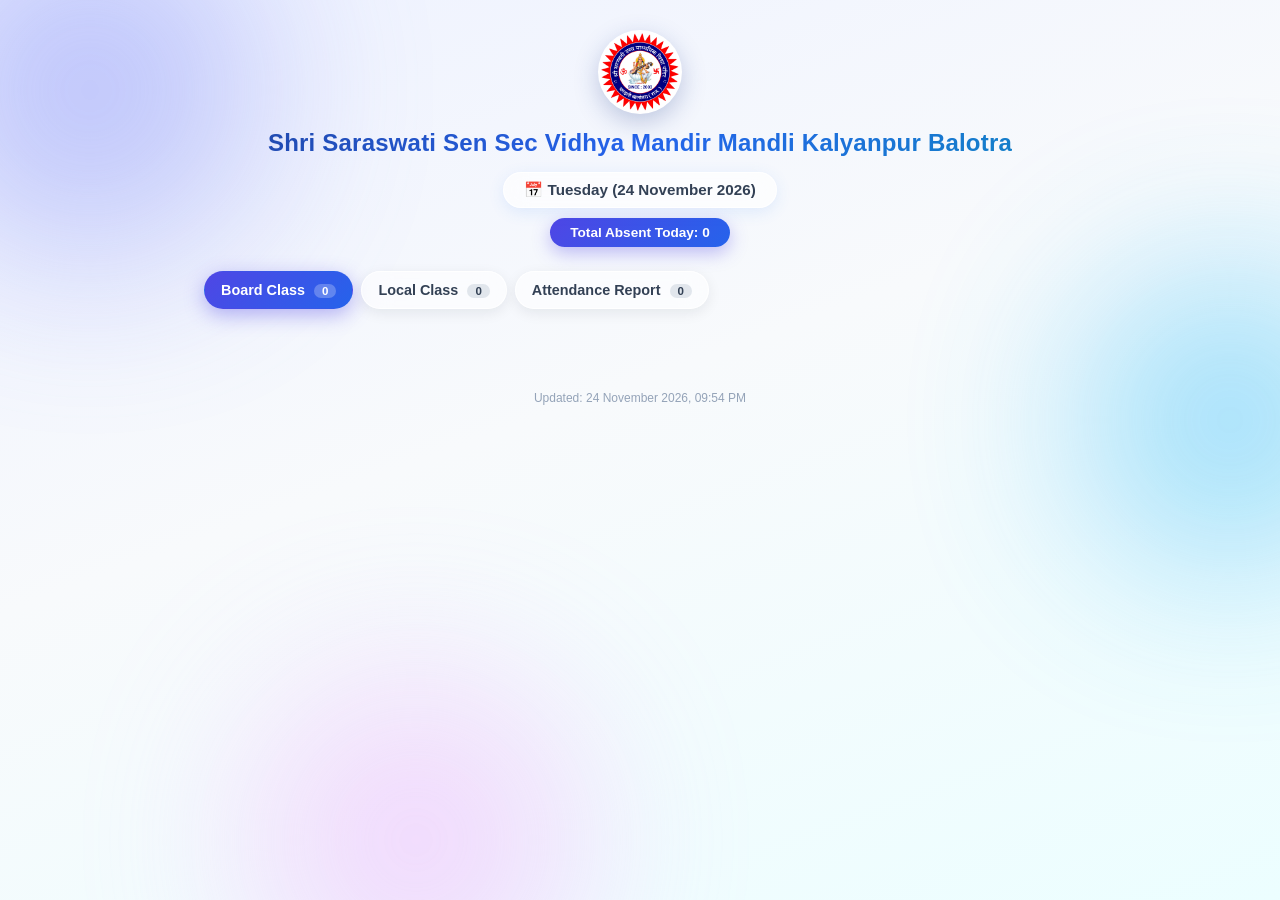
==== index.html @ a473c951 "Auto-update daily attendance 24-11-2026" ====
<!DOCTYPE html>
<html lang="en">
<head>
<meta charset="UTF-8">
<meta name="viewport" content="width=device-width, initial-scale=1.0">
<title>SSVM Daily Attendance - Tuesday (24 November 2026)</title>
<style>
* { margin: 0; padding: 0; box-sizing: border-box; -webkit-tap-highlight-color: transparent; }
html { overflow-x: hidden; }
body { font-family: -apple-system, BlinkMacSystemFont, "Segoe UI", Roboto, "Helvetica Neue", Arial, sans-serif; background: linear-gradient(160deg, #eef2ff 0%, #f8fafc 45%, #ecfeff 100%); color: #0f172a; min-height: 100vh; overflow-x: hidden; }
.blob { position: fixed; border-radius: 50%; filter: blur(90px); opacity: 0.45; z-index: -1; pointer-events: none; }
.blob1 { width: 340px; height: 340px; background: #818cf8; top: -80px; left: -80px; }
.blob2 { width: 300px; height: 300px; background: #38bdf8; top: 30%; right: -100px; }
.blob3 { width: 320px; height: 320px; background: #f0abfc; bottom: -100px; left: 20%; }
header { text-align: center; padding: 30px 16px 18px; position: relative; }
.logo-wrap { display: flex; justify-content: center; margin-bottom: 12px; }
.logo-img { width: 84px; height: 84px; border-radius: 50%; object-fit: cover; border: 3px solid rgba(255,255,255,0.9); box-shadow: 0 8px 24px rgba(30,58,138,0.25); background: #fff; }
header h1 { font-size: 1.5rem; font-weight: 800; letter-spacing: 0.2px; background: linear-gradient(135deg, #1e3a8a, #2563eb, #0891b2); -webkit-background-clip: text; background-clip: text; -webkit-text-fill-color: transparent; line-height: 1.4; }
.date-pill { display: inline-block; margin-top: 12px; background: rgba(255,255,255,0.65); backdrop-filter: blur(12px); -webkit-backdrop-filter: blur(12px); border: 1px solid rgba(255,255,255,0.8); border-radius: 999px; padding: 8px 20px; font-size: 0.95rem; font-weight: 600; color: #334155; box-shadow: 0 4px 16px rgba(59,130,246,0.12); }
.badge { display: inline-block; margin-top: 10px; background: linear-gradient(135deg, #4f46e5, #2563eb); color: #fff; border-radius: 999px; padding: 7px 20px; font-size: 0.85rem; font-weight: 700; box-shadow: 0 6px 18px rgba(79,70,229,0.35); }
main { max-width: 900px; margin: 0 auto; padding: 6px 14px 50px; }
.tabs { display: flex; gap: 8px; flex-wrap: wrap; margin-bottom: 14px; }
.tab-btn { border: 1px solid rgba(255,255,255,0.85); background: rgba(255,255,255,0.55); backdrop-filter: blur(14px); -webkit-backdrop-filter: blur(14px); color: #334155; padding: 10px 16px; border-radius: 999px; font-size: 0.9rem; font-weight: 700; cursor: pointer; box-shadow: 0 4px 14px rgba(15,23,42,0.08); transition: all 0.18s ease; }
.tab-btn:active { transform: scale(0.96); }
.tab-btn.active { background: linear-gradient(135deg, #4f46e5, #2563eb); color: #fff; border-color: transparent; box-shadow: 0 6px 20px rgba(79,70,229,0.4); }
.tab-btn .count { display: inline-block; background: rgba(148,163,184,0.25); border-radius: 999px; padding: 1px 8px; font-size: 0.72rem; margin-left: 5px; }
.tab-btn.active .count { background: rgba(255,255,255,0.25); color: #fff; }
.tab-panel { display: none; }
.tab-panel.active { display: block; animation: fadeIn 0.25s ease; }
@keyframes fadeIn { from { opacity: 0; transform: translateY(6px); } to { opacity: 1; transform: translateY(0); } }
.group { margin-bottom: 18px; }
.group-title { display: flex; align-items: center; gap: 10px; margin: 0 4px 8px; }
.gt-name { font-weight: 800; font-size: 1rem; color: #1e3a8a; }
.gt-count { background: rgba(79,70,229,0.12); color: #4338ca; border-radius: 999px; padding: 2px 10px; font-size: 0.75rem; font-weight: 800; }
.list { display: block; background: rgba(255,255,255,0.6); backdrop-filter: blur(18px); -webkit-backdrop-filter: blur(18px); border: 1px solid rgba(255,255,255,0.9); border-radius: 18px; padding: 6px; box-shadow: 0 10px 34px rgba(15,23,42,0.1); }
.row { display: grid; grid-template-columns: 88px minmax(0,1.3fr) minmax(0,1.1fr) 104px 200px; grid-template-areas: "scholar name father cls actions"; column-gap: 8px; align-items: center; padding: 10px 14px; border-radius: 12px; transition: background 0.15s ease; }
.row + .row { border-top: 1px solid rgba(148,163,184,0.18); }
.row:hover { background: rgba(255,255,255,0.75); }
.cell { min-width: 0; }
.cell.scholar { grid-area: scholar; font-weight: 800; color: #4338ca; font-size: 0.9rem; }
.cell.name { grid-area: name; font-weight: 700; font-size: 1rem; color: #0f172a; white-space: nowrap; overflow: hidden; text-overflow: ellipsis; }
.cell.father { grid-area: father; color: #64748b; font-size: 0.9rem; white-space: nowrap; overflow: hidden; text-overflow: ellipsis; }
.cell.cls { grid-area: cls; color: #2563eb; font-weight: 700; font-size: 0.9rem; white-space: nowrap; overflow: hidden; text-overflow: ellipsis; }
.cell.actions { grid-area: actions; display: flex; gap: 7px; justify-content: flex-end; }
.btn { display: inline-flex; align-items: center; gap: 6px; padding: 8px 12px; border-radius: 10px; font-size: 0.8rem; font-weight: 700; text-decoration: none; white-space: nowrap; transition: all 0.15s ease; }
.btn:active { transform: scale(0.94); }
.btn.wa { background: rgba(18,140,75,0.12); color: #128c4b; border: 1px solid rgba(18,140,75,0.25); }
.btn.wa:hover { background: #128c4b; color: #fff; }
.btn.call { background: rgba(29,78,216,0.10); color: #1d4ed8; border: 1px solid rgba(29,78,216,0.22); }
.btn.call:hover { background: #1d4ed8; color: #fff; }
.no-mobile { color: #94a3b8; font-size: 0.75rem; }
.empty { background: rgba(255,255,255,0.6); backdrop-filter: blur(18px); -webkit-backdrop-filter: blur(18px); border: 1px solid rgba(255,255,255,0.9); border-radius: 18px; padding: 40px 16px; text-align: center; color: #64748b; font-size: 0.95rem; box-shadow: 0 10px 34px rgba(15,23,42,0.1); }
.report-title { display: flex; justify-content: space-between; align-items: center; flex-wrap: wrap; gap: 6px; font-weight: 800; font-size: 1.05rem; color: #1e3a8a; margin-bottom: 10px; }
.report-date { font-size: 0.8rem; color: #64748b; font-weight: 600; }
.report { background: rgba(255,255,255,0.6); backdrop-filter: blur(18px); -webkit-backdrop-filter: blur(18px); border: 1px solid rgba(255,255,255,0.9); border-radius: 18px; padding: 8px; box-shadow: 0 10px 34px rgba(15,23,42,0.1); }
.rhead, .rrow { display: grid; grid-template-columns: minmax(0,1fr) 100px 100px 80px; gap: 8px; align-items: center; padding: 10px 14px; }
.rhead { font-size: 0.68rem; font-weight: 800; text-transform: uppercase; letter-spacing: 0.6px; color: #64748b; }
.rhead span:nth-child(n+2), .rrow .num { text-align: right; }
.rrow + .rrow { border-top: 1px solid rgba(148,163,184,0.18); }
.rcls { font-weight: 700; font-size: 0.92rem; }
.num { font-weight: 700; font-size: 0.92rem; color: #334155; }
.rtot { color: #4338ca; }
.rrow.grand { background: linear-gradient(135deg, #4f46e5, #2563eb); border-radius: 12px; margin-top: 4px; }
.rrow.grand .num, .rrow.grand .rcls { color: #fff; }
footer { text-align: center; color: #94a3b8; font-size: 0.75rem; padding: 18px 12px 30px; }
@media (max-width: 680px) {
  header { padding: 24px 12px 14px; }
  .logo-img { width: 64px; height: 64px; }
  header h1 { font-size: 1.1rem; }
  main { padding: 4px 10px 40px; }
  .row { grid-template-columns: minmax(0,1fr) auto; grid-template-areas: "name actions" "scholar scholar" "cls cls"; row-gap: 3px; padding: 13px 12px; }
  .row + .row { border-top: 1px solid rgba(148,163,184,0.18); }
  .cell.father { display: none; }
  .cell.name { font-size: 1.05rem; }
  .cell.scholar, .cell.cls { font-size: 0.9rem; }
  .cell.scholar::before, .cell.cls::before { content: attr(data-label) ": "; color: #94a3b8; font-weight: 600; }
  .cell.actions { gap: 7px; }
  .btn { padding: 9px 11px; font-size: 0.78rem; }
  .btn svg { width: 14px; height: 14px; }
  .tabs { gap: 7px; }
  .tab-btn { padding: 9px 14px; font-size: 0.85rem; }
  .date-pill { font-size: 0.88rem; padding: 7px 16px; }
  .badge { font-size: 0.8rem; }
  .gt-name { font-size: 0.95rem; }
  .rhead, .rrow { grid-template-columns: minmax(0,1fr) 76px 76px 64px; gap: 6px; padding: 11px 10px; }
  .rhead { font-size: 0.6rem; }
  .report-title { font-size: 0.95rem; }
}
</style>
</head>
<body>
<div class="blob blob1"></div>
<div class="blob blob2"></div>
<div class="blob blob3"></div>
<header>
<div class="logo-wrap"><img class="logo-img" src="logo.jpg" alt="School Logo"></div>
<h1>Shri Saraswati Sen Sec Vidhya Mandir Mandli Kalyanpur Balotra</h1>
<span class="date-pill">📅 Tuesday (24 November 2026)</span>
<br>
<span class="badge">Total Absent Today: 0</span>
</header>
<main>
<nav class="tabs"><button class="tab-btn active" data-tab="tab-board">Board Class <span class="count">0</span></button><button class="tab-btn" data-tab="tab-local">Local Class <span class="count">0</span></button><button class="tab-btn" data-tab="tab-report">Attendance Report <span class="count">0</span></button></nav>
<section class="tab-panel" id="tab-board" data-label="Board Class"><div class="empty">✨ No absent students in Board Class today.</div></section>
<section class="tab-panel" id="tab-local" data-label="Local Class"><div class="empty">✨ No absent students in Local Class today.</div></section>
<section class="tab-panel" id="tab-report" data-label="Attendance Report"><div class="report-title">📊 Absent Count Class Wise<span class="report-date">Tuesday (24 November 2026)</span></div><div class="report"><div class="rhead"><span>Class</span><span>Hindi Medium</span><span>English Medium</span><span>Total</span></div><div class="rrow"><span class="rcell rcls">NURSERY</span><span class="rcell num">0</span><span class="rcell num">0</span><span class="rcell num rtot">0</span></div><div class="rrow"><span class="rcell rcls">1ST</span><span class="rcell num">0</span><span class="rcell num">0</span><span class="rcell num rtot">0</span></div><div class="rrow"><span class="rcell rcls">2ND</span><span class="rcell num">0</span><span class="rcell num">0</span><span class="rcell num rtot">0</span></div><div class="rrow"><span class="rcell rcls">3RD</span><span class="rcell num">0</span><span class="rcell num">0</span><span class="rcell num rtot">0</span></div><div class="rrow"><span class="rcell rcls">4TH</span><span class="rcell num">0</span><span class="rcell num">0</span><span class="rcell num rtot">0</span></div><div class="rrow"><span class="rcell rcls">5TH</span><span class="rcell num">0</span><span class="rcell num">0</span><span class="rcell num rtot">0</span></div><div class="rrow"><span class="rcell rcls">6TH A</span><span class="rcell num">0</span><span class="rcell num">0</span><span class="rcell num rtot">0</span></div><div class="rrow"><span class="rcell rcls">6TH B</span><span class="rcell num">0</span><span class="rcell num">0</span><span class="rcell num rtot">0</span></div><div class="rrow"><span class="rcell rcls">7TH A</span><span class="rcell num">0</span><span class="rcell num">0</span><span class="rcell num rtot">0</span></div><div class="rrow"><span class="rcell rcls">7TH B</span><span class="rcell num">0</span><span class="rcell num">0</span><span class="rcell num rtot">0</span></div><div class="rrow"><span class="rcell rcls">8TH A</span><span class="rcell num">0</span><span class="rcell num">0</span><span class="rcell num rtot">0</span></div><div class="rrow"><span class="rcell rcls">8TH B</span><span class="rcell num">0</span><span class="rcell num">0</span><span class="rcell num rtot">0</span></div><div class="rrow"><span class="rcell rcls">9TH A</span><span class="rcell num">0</span><span class="rcell num">0</span><span class="rcell num rtot">0</span></div><div class="rrow"><span class="rcell rcls">9TH B</span><span class="rcell num">0</span><span class="rcell num">0</span><span class="rcell num rtot">0</span></div><div class="rrow"><span class="rcell rcls">10TH A</span><span class="rcell num">0</span><span class="rcell num">0</span><span class="rcell num rtot">0</span></div><div class="rrow"><span class="rcell rcls">10TH B</span><span class="rcell num">0</span><span class="rcell num">0</span><span class="rcell num rtot">0</span></div><div class="rrow"><span class="rcell rcls">10TH C</span><span class="rcell num">0</span><span class="rcell num">0</span><span class="rcell num rtot">0</span></div><div class="rrow"><span class="rcell rcls">11TH SCI</span><span class="rcell num">0</span><span class="rcell num">0</span><span class="rcell num rtot">0</span></div><div class="rrow"><span class="rcell rcls">11TH ARTS</span><span class="rcell num">0</span><span class="rcell num">0</span><span class="rcell num rtot">0</span></div><div class="rrow"><span class="rcell rcls">11TH AGR</span><span class="rcell num">0</span><span class="rcell num">0</span><span class="rcell num rtot">0</span></div><div class="rrow"><span class="rcell rcls">12TH AGR</span><span class="rcell num">0</span><span class="rcell num">0</span><span class="rcell num rtot">0</span></div><div class="rrow"><span class="rcell rcls">12TH SCI</span><span class="rcell num">0</span><span class="rcell num">0</span><span class="rcell num rtot">0</span></div><div class="rrow"><span class="rcell rcls">12TH ARTS</span><span class="rcell num">0</span><span class="rcell num">0</span><span class="rcell num rtot">0</span></div><div class="rrow grand"><span class="rcell rcls">Grand Total</span><span class="rcell num">0</span><span class="rcell num">0</span><span class="rcell num rtot">0</span></div></div></section>
</main>
<footer>Updated: 24 November 2026, 09:54 PM</footer>
<script>
document.querySelectorAll(".tab-btn").forEach(function(btn) {
  btn.addEventListener("click", function() {
    document.querySelectorAll(".tab-btn").forEach(function(b) { b.classList.remove("active"); });
    document.querySelectorAll(".tab-panel").forEach(function(p) { p.classList.remove("active"); });
    btn.classList.add("active");
    document.getElementById(btn.dataset.tab).classList.add("active");
  });
});
</script>
</body>
</html>
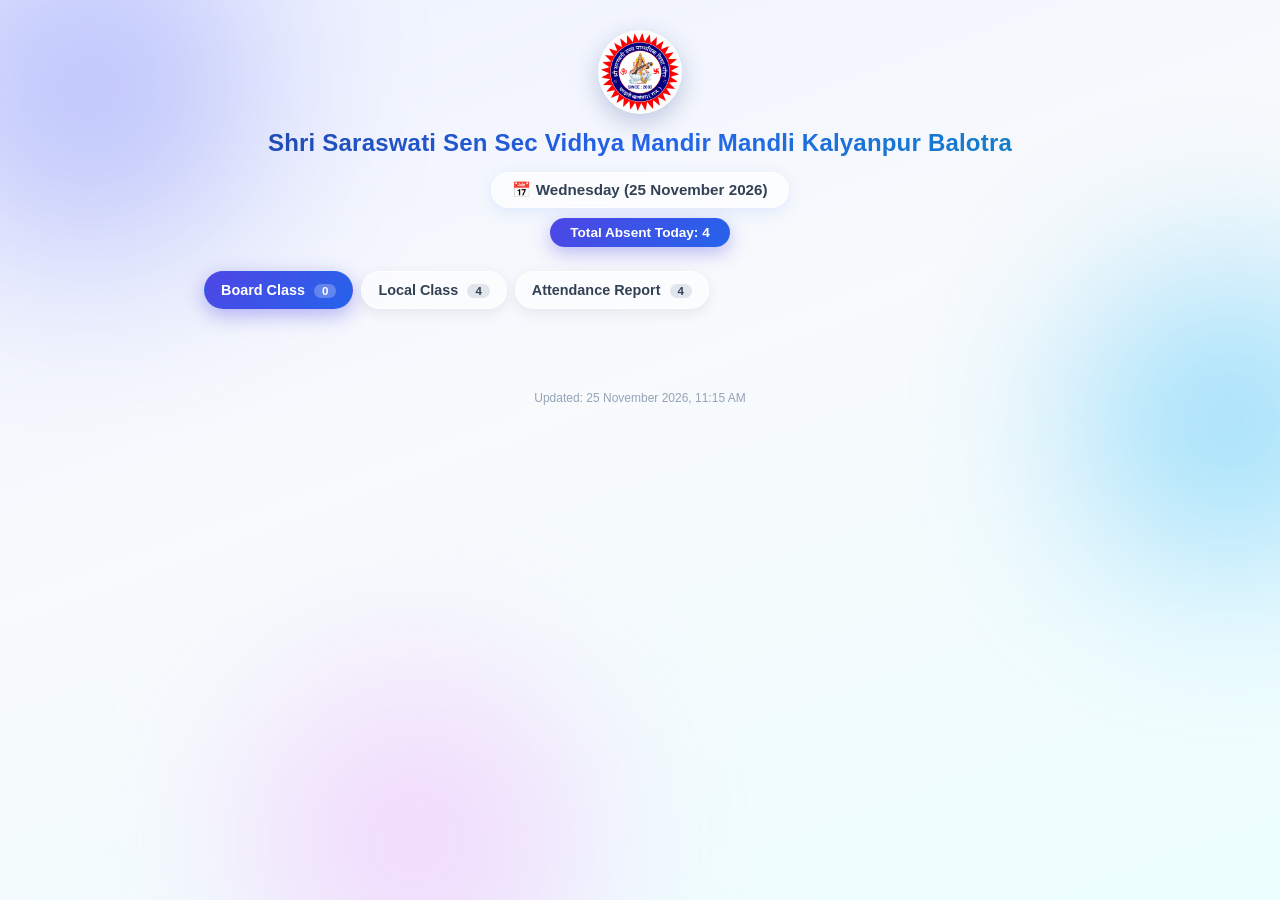
==== commit 10a49958: "Auto-update daily attendance 25-11-2026" ====
--- a/index.html
+++ b/index.html
@@ -3,7 +3,7 @@
 <head>
 <meta charset="UTF-8">
 <meta name="viewport" content="width=device-width, initial-scale=1.0">
-<title>SSVM Daily Attendance - Tuesday (24 November 2026)</title>
+<title>SSVM Daily Attendance - Wednesday (25 November 2026)</title>
 <style>
 * { margin: 0; padding: 0; box-sizing: border-box; -webkit-tap-highlight-color: transparent; }
 html { overflow-x: hidden; }
@@ -95,17 +95,17 @@
 <header>
 <div class="logo-wrap"><img class="logo-img" src="logo.jpg" alt="School Logo"></div>
 <h1>Shri Saraswati Sen Sec Vidhya Mandir Mandli Kalyanpur Balotra</h1>
-<span class="date-pill">📅 Tuesday (24 November 2026)</span>
+<span class="date-pill">📅 Wednesday (25 November 2026)</span>
 <br>
-<span class="badge">Total Absent Today: 0</span>
+<span class="badge">Total Absent Today: 4</span>
 </header>
 <main>
-<nav class="tabs"><button class="tab-btn active" data-tab="tab-board">Board Class <span class="count">0</span></button><button class="tab-btn" data-tab="tab-local">Local Class <span class="count">0</span></button><button class="tab-btn" data-tab="tab-report">Attendance Report <span class="count">0</span></button></nav>
+<nav class="tabs"><button class="tab-btn active" data-tab="tab-board">Board Class <span class="count">0</span></button><button class="tab-btn" data-tab="tab-local">Local Class <span class="count">4</span></button><button class="tab-btn" data-tab="tab-report">Attendance Report <span class="count">4</span></button></nav>
 <section class="tab-panel" id="tab-board" data-label="Board Class"><div class="empty">✨ No absent students in Board Class today.</div></section>
-<section class="tab-panel" id="tab-local" data-label="Local Class"><div class="empty">✨ No absent students in Local Class today.</div></section>
-<section class="tab-panel" id="tab-report" data-label="Attendance Report"><div class="report-title">📊 Absent Count Class Wise<span class="report-date">Tuesday (24 November 2026)</span></div><div class="report"><div class="rhead"><span>Class</span><span>Hindi Medium</span><span>English Medium</span><span>Total</span></div><div class="rrow"><span class="rcell rcls">NURSERY</span><span class="rcell num">0</span><span class="rcell num">0</span><span class="rcell num rtot">0</span></div><div class="rrow"><span class="rcell rcls">1ST</span><span class="rcell num">0</span><span class="rcell num">0</span><span class="rcell num rtot">0</span></div><div class="rrow"><span class="rcell rcls">2ND</span><span class="rcell num">0</span><span class="rcell num">0</span><span class="rcell num rtot">0</span></div><div class="rrow"><span class="rcell rcls">3RD</span><span class="rcell num">0</span><span class="rcell num">0</span><span class="rcell num rtot">0</span></div><div class="rrow"><span class="rcell rcls">4TH</span><span class="rcell num">0</span><span class="rcell num">0</span><span class="rcell num rtot">0</span></div><div class="rrow"><span class="rcell rcls">5TH</span><span class="rcell num">0</span><span class="rcell num">0</span><span class="rcell num rtot">0</span></div><div class="rrow"><span class="rcell rcls">6TH A</span><span class="rcell num">0</span><span class="rcell num">0</span><span class="rcell num rtot">0</span></div><div class="rrow"><span class="rcell rcls">6TH B</span><span class="rcell num">0</span><span class="rcell num">0</span><span class="rcell num rtot">0</span></div><div class="rrow"><span class="rcell rcls">7TH A</span><span class="rcell num">0</span><span class="rcell num">0</span><span class="rcell num rtot">0</span></div><div class="rrow"><span class="rcell rcls">7TH B</span><span class="rcell num">0</span><span class="rcell num">0</span><span class="rcell num rtot">0</span></div><div class="rrow"><span class="rcell rcls">8TH A</span><span class="rcell num">0</span><span class="rcell num">0</span><span class="rcell num rtot">0</span></div><div class="rrow"><span class="rcell rcls">8TH B</span><span class="rcell num">0</span><span class="rcell num">0</span><span class="rcell num rtot">0</span></div><div class="rrow"><span class="rcell rcls">9TH A</span><span class="rcell num">0</span><span class="rcell num">0</span><span class="rcell num rtot">0</span></div><div class="rrow"><span class="rcell rcls">9TH B</span><span class="rcell num">0</span><span class="rcell num">0</span><span class="rcell num rtot">0</span></div><div class="rrow"><span class="rcell rcls">10TH A</span><span class="rcell num">0</span><span class="rcell num">0</span><span class="rcell num rtot">0</span></div><div class="rrow"><span class="rcell rcls">10TH B</span><span class="rcell num">0</span><span class="rcell num">0</span><span class="rcell num rtot">0</span></div><div class="rrow"><span class="rcell rcls">10TH C</span><span class="rcell num">0</span><span class="rcell num">0</span><span class="rcell num rtot">0</span></div><div class="rrow"><span class="rcell rcls">11TH SCI</span><span class="rcell num">0</span><span class="rcell num">0</span><span class="rcell num rtot">0</span></div><div class="rrow"><span class="rcell rcls">11TH ARTS</span><span class="rcell num">0</span><span class="rcell num">0</span><span class="rcell num rtot">0</span></div><div class="rrow"><span class="rcell rcls">11TH AGR</span><span class="rcell num">0</span><span class="rcell num">0</span><span class="rcell num rtot">0</span></div><div class="rrow"><span class="rcell rcls">12TH AGR</span><span class="rcell num">0</span><span class="rcell num">0</span><span class="rcell num rtot">0</span></div><div class="rrow"><span class="rcell rcls">12TH SCI</span><span class="rcell num">0</span><span class="rcell num">0</span><span class="rcell num rtot">0</span></div><div class="rrow"><span class="rcell rcls">12TH ARTS</span><span class="rcell num">0</span><span class="rcell num">0</span><span class="rcell num rtot">0</span></div><div class="rrow grand"><span class="rcell rcls">Grand Total</span><span class="rcell num">0</span><span class="rcell num">0</span><span class="rcell num rtot">0</span></div></div></section>
+<section class="tab-panel" id="tab-local" data-label="Local Class"><div class="group"><div class="group-title"><span class="gt-name">🏫 NURSERY (Hindi Medium)</span><span class="gt-count">3</span></div><div class="list"><div class="row"><div class="cell scholar" data-label="SR No.">20262709</div><div class="cell name">MAHESH</div><div class="cell father" data-label="Father"></div><div class="cell cls" data-label="Class">NURSERY</div><div class="cell actions"><span class="no-mobile">No mobile</span></div></div><div class="row"><div class="cell scholar" data-label="SR No.">20262706</div><div class="cell name">PRIYANSHU</div><div class="cell father" data-label="Father">SWARUPA RAM</div><div class="cell cls" data-label="Class">NURSERY</div><div class="cell actions"><a class="btn wa" href="https://wa.me/00000000000000?text=%2A%E0%A4%B8%E0%A4%B0%E0%A4%B8%E0%A5%8D%E0%A4%B5%E0%A4%A4%E0%A5%80%20%E0%A4%89%E0%A4%9A%E0%A5%8D%E0%A4%9A%20%E0%A4%AE%E0%A4%BE%E0%A4%A7%E0%A5%8D%E0%A4%AF%E0%A4%AE%E0%A4%BF%E0%A4%95%20%E0%A4%B5%E0%A4%BF%E0%A4%A6%E0%A5%8D%E0%A4%AF%E0%A4%BE%20%E0%A4%AE%E0%A4%82%E0%A4%A6%E0%A4%BF%E0%A4%B0%2C%20%E0%A4%AE%E0%A4%A3%E0%A5%8D%E0%A4%A1%E0%A4%B2%E0%A5%80%2A%0A%E0%A4%95%E0%A4%B2%E0%A5%8D%E0%A4%AF%E0%A4%BE%E0%A4%A3%E0%A4%AA%E0%A5%81%E0%A4%B0%20%28%E0%A4%AC%E0%A4%BE%E0%A4%B2%E0%A5%8B%E0%A4%A4%E0%A4%B0%E0%A4%BE%29%20%7C%20%F0%9F%93%9E%209413030806%2C%208854030806%0A%E2%94%81%E2%94%81%E2%94%81%E2%94%81%E2%94%81%E2%94%81%E2%94%81%E2%94%81%E2%94%81%E2%94%81%E2%94%81%E2%94%81%E2%94%81%E2%94%81%E2%94%81%E2%94%81%E2%94%81%E2%94%81%E2%94%81%E2%94%81%0A%2A%E0%A4%A6%E0%A5%88%E0%A4%A8%E0%A4%BF%E0%A4%95%20%E0%A4%85%E0%A4%A8%E0%A5%81%E0%A4%AA%E0%A4%B8%E0%A5%8D%E0%A4%A5%E0%A4%BF%E0%A4%A4%E0%A4%BF%20%E0%A4%B8%E0%A5%82%E0%A4%9A%E0%A4%A8%E0%A4%BE%20%28%E0%A4%B8%E0%A4%A4%E0%A5%8D%E0%A4%B0%3A%202026-27%29%2A%0A%0A%E0%A4%86%E0%A4%A6%E0%A4%B0%E0%A4%A3%E0%A5%80%E0%A4%AF%20%E0%A4%85%E0%A4%AD%E0%A4%BF%E0%A4%AD%E0%A4%BE%E0%A4%B5%E0%A4%95%2C%20%E0%A4%B8%E0%A4%BE%E0%A4%A6%E0%A4%B0%20%E0%A4%AA%E0%A5%8D%E0%A4%B0%E0%A4%A3%E0%A4%BE%E0%A4%AE%E0%A5%A4%0A%E0%A4%86%E0%A4%AA%E0%A4%95%E0%A4%BE%20%E0%A4%B8%E0%A5%81%E0%A4%AA%E0%A5%81%E0%A4%A4%E0%A5%8D%E0%A4%B0%2F%E0%A4%B8%E0%A5%81%E0%A4%AA%E0%A5%81%E0%A4%A4%E0%A5%8D%E0%A4%B0%E0%A5%80%3A%0A%F0%9F%91%A4%20%2A%E0%A4%B5%E0%A4%BF%E0%A4%A6%E0%A5%8D%E0%A4%AF%E0%A4%BE%E0%A4%B0%E0%A5%8D%E0%A4%A5%E0%A5%80%20%E0%A4%95%E0%A4%BE%20%E0%A4%A8%E0%A4%BE%E0%A4%AE%3A%2A%20PRIYANSHU%0A%F0%9F%91%A8%20%2A%E0%A4%AA%E0%A4%BF%E0%A4%A4%E0%A4%BE%20%E0%A4%95%E0%A4%BE%20%E0%A4%A8%E0%A4%BE%E0%A4%AE%3A%2A%20SWARUPA%20RAM%0A%F0%9F%93%8B%20%2A%E0%A4%AA%E0%A5%8D%E0%A4%B0%E0%A4%B5%E0%A5%87%E0%A4%B6%20%E0%A4%95%E0%A5%8D%E0%A4%B0%E0%A4%AE%E0%A4%BE%E0%A4%82%E0%A4%95%20%28SR%20No.%29%3A%2A%2020262706%0A%F0%9F%8F%AB%20%2A%E0%A4%95%E0%A4%95%E0%A5%8D%E0%A4%B7%E0%A4%BE%3A%2A%20NURSERY%0A%F0%9F%93%85%20%2A%E0%A4%A6%E0%A4%BF%E0%A4%A8%E0%A4%BE%E0%A4%82%E0%A4%95%3A%2A%20Wednesday%20%2825%20November%202026%29%0A%E0%A4%86%E0%A4%9C%20%E0%A4%B5%E0%A4%BF%E0%A4%A6%E0%A5%8D%E0%A4%AF%E0%A4%BE%E0%A4%B2%E0%A4%AF%20%E0%A4%AE%E0%A5%87%E0%A4%82%20%2A%E0%A4%85%E0%A4%A8%E0%A5%81%E0%A4%AA%E0%A4%B8%E0%A5%8D%E0%A4%A5%E0%A4%BF%E0%A4%A4%2A%20%E0%A4%B0%E0%A4%B9%E0%A5%87%20%E0%A4%B9%E0%A5%88%E0%A4%82%E0%A5%A4%0A%0A%F0%9F%93%A2%20%2A%E0%A4%85%E0%A4%A8%E0%A5%81%E0%A4%AA%E0%A4%B8%E0%A5%8D%E0%A4%A5%E0%A4%BF%E0%A4%A4%E0%A4%BF%20%E0%A4%95%E0%A5%87%20%E0%A4%A8%E0%A4%BF%E0%A4%AF%E0%A4%AE%3A%2A%0A%E2%97%8F%20%E0%A4%A6%E0%A5%88%E0%A4%A8%E0%A4%BF%E0%A4%95%20%E0%A4%89%E0%A4%AA%E0%A4%B8%E0%A5%8D%E0%A4%A5%E0%A4%BF%E0%A4%A4%E0%A4%BF%20%E0%A4%85%E0%A4%A8%E0%A4%BF%E0%A4%B5%E0%A4%BE%E0%A4%B0%E0%A5%8D%E0%A4%AF%20%E0%A4%B9%E0%A5%88%E0%A5%A4%0A%E2%97%8F%20%E0%A4%A8%E0%A4%BF%E0%A4%AF%E0%A4%AE%E0%A4%BF%E0%A4%A4%20%E0%A4%89%E0%A4%AA%E0%A4%B8%E0%A5%8D%E0%A4%A5%E0%A4%BF%E0%A4%A4%E0%A4%BF%20%E0%A4%B8%E0%A5%87%20%E0%A4%B9%E0%A5%80%20%E0%A4%B5%E0%A4%BF%E0%A4%A6%E0%A5%8D%E0%A4%AF%E0%A4%BE%E0%A4%B0%E0%A5%8D%E0%A4%A5%E0%A5%80%20%E0%A4%95%E0%A5%80%20%E0%A4%B6%E0%A5%88%E0%A4%95%E0%A5%8D%E0%A4%B7%E0%A4%A3%E0%A4%BF%E0%A4%95%20%E0%A4%AA%E0%A5%8D%E0%A4%B0%E0%A4%97%E0%A4%A4%E0%A4%BF%20%E0%A4%B8%E0%A4%82%E0%A4%AD%E0%A4%B5%20%E0%A4%B9%E0%A5%88%E0%A5%A4%0A%E2%97%8F%20%E0%A4%85%E0%A4%B5%E0%A4%95%E0%A4%BE%E0%A4%B6%20%E0%A4%95%E0%A5%80%20%E0%A4%B8%E0%A5%8D%E0%A4%A5%E0%A4%BF%E0%A4%A4%E0%A4%BF%20%E0%A4%AE%E0%A5%87%E0%A4%82%20%E0%A4%B5%E0%A4%BF%E0%A4%A6%E0%A5%8D%E0%A4%AF%E0%A4%BE%E0%A4%B2%E0%A4%AF%20%E0%A4%AE%E0%A5%87%E0%A4%82%20%E0%A4%AA%E0%A5%82%E0%A4%B0%E0%A5%8D%E0%A4%B5%20%E0%A4%B8%E0%A5%82%E0%A4%9A%E0%A4%A8%E0%A4%BE%20%E0%A4%A6%E0%A5%87%E0%A4%A8%E0%A4%BE%20%E0%A4%85%E0%A4%A8%E0%A4%BF%E0%A4%B5%E0%A4%BE%E0%A4%B0%E0%A5%8D%E0%A4%AF%20%E0%A4%B9%E0%A5%88%E0%A5%A4%0A%0A%F0%9F%99%8F%20%2A%E0%A4%A8%E0%A4%BF%E0%A4%B5%E0%A5%87%E0%A4%A6%E0%A4%A8%3A%2A%20%E0%A4%B5%E0%A4%BF%E0%A4%A6%E0%A5%8D%E0%A4%AF%E0%A4%BE%E0%A4%B0%E0%A5%8D%E0%A4%A5%E0%A5%80%20%E0%A4%95%E0%A5%8B%20%E0%A4%AA%E0%A5%8D%E0%A4%B0%E0%A4%A4%E0%A4%BF%E0%A4%A6%E0%A4%BF%E0%A4%A8%20%E0%A4%A8%E0%A4%BF%E0%A4%AF%E0%A4%AE%E0%A4%BF%E0%A4%A4%20%E0%A4%B0%E0%A5%82%E0%A4%AA%20%E0%A4%B8%E0%A5%87%20%E0%A4%B5%E0%A4%BF%E0%A4%A6%E0%A5%8D%E0%A4%AF%E0%A4%BE%E0%A4%B2%E0%A4%AF%20%E0%A4%AD%E0%A5%87%E0%A4%9C%E0%A5%87%E0%A4%82%E0%A5%A4%0A%0A%2A%E0%A4%A7%E0%A4%A8%E0%A5%8D%E0%A4%AF%E0%A4%B5%E0%A4%BE%E0%A4%A6%21%2A%0A%2A%E0%A4%B6%E0%A5%8D%E0%A4%B0%E0%A5%80%20%E0%A4%B8%E0%A4%B0%E0%A4%B8%E0%A5%8D%E0%A4%B5%E0%A4%A4%E0%A5%80%20%E0%A4%89%E0%A4%9A%E0%A5%8D%E0%A4%9A%20%E0%A4%AE%E0%A4%BE%E0%A4%A7%E0%A5%8D%E0%A4%AF%E0%A4%AE%E0%A4%BF%E0%A4%95%20%E0%A4%B5%E0%A4%BF%E0%A4%A6%E0%A5%8D%E0%A4%AF%E0%A4%BE%20%E0%A4%AE%E0%A4%82%E0%A4%A6%E0%A4%BF%E0%A4%B0%2C%20%E0%A4%AE%E0%A4%A3%E0%A5%8D%E0%A4%A1%E0%A4%B2%E0%A5%80%2A" target="_blank" rel="noopener" title="WhatsApp"><svg viewBox="0 0 24 24" width="14" height="14" fill="currentColor"><path d="M12 2a10 10 0 0 0-8.6 15.1L2 22l5-1.3A10 10 0 1 0 12 2zm0 18.2a8.2 8.2 0 0 1-4.2-1.2l-.3-.2-3 .8.8-2.9-.2-.3A8.2 8.2 0 1 1 12 20.2zm4.5-6.1c-.2-.1-1.5-.7-1.7-.8s-.4-.1-.6.1-.7.8-.8 1-.3.2-.5.1a6.7 6.7 0 0 1-2-1.2 7.5 7.5 0 0 1-1.4-1.7c-.1-.2 0-.4.1-.5l.4-.5a2 2 0 0 0 .3-.4.4.4 0 0 0 0-.4c0-.1-.6-1.4-.8-1.9s-.4-.4-.6-.4h-.5a1 1 0 0 0-.7.3 3 3 0 0 0-.9 2.2 5.2 5.2 0 0 0 1.1 2.7 11.8 11.8 0 0 0 4.5 4 5.2 5.2 0 0 0 3.1 1c1 0 1.5-.7 1.7-1.4s.2-1.2.1-1.4-.3-.2-.5-.3z"/></svg> <span>WhatsApp</span></a><a class="btn call" href="tel:00000000000000" title="Call"><svg viewBox="0 0 24 24" width="14" height="14" fill="currentColor"><path d="M6.6 10.8a15.5 15.5 0 0 0 6.6 6.6l2.2-2.2a1 1 0 0 1 1-.2 11.4 11.4 0 0 0 3.6.6 1 1 0 0 1 1 1V20a1 1 0 0 1-1 1A17 17 0 0 1 3 4a1 1 0 0 1 1-1h3.5a1 1 0 0 1 1 1 11.4 11.4 0 0 0 .6 3.6 1 1 0 0 1-.2 1z"/></svg> <span>Call</span></a></div></div><div class="row"><div class="cell scholar" data-label="SR No.">27070908</div><div class="cell name">SAKSHI</div><div class="cell father" data-label="Father">MUKESH KUMAR</div><div class="cell cls" data-label="Class">NURSERY</div><div class="cell actions"><a class="btn wa" href="https://wa.me/919602176047?text=%2A%E0%A4%B8%E0%A4%B0%E0%A4%B8%E0%A5%8D%E0%A4%B5%E0%A4%A4%E0%A5%80%20%E0%A4%89%E0%A4%9A%E0%A5%8D%E0%A4%9A%20%E0%A4%AE%E0%A4%BE%E0%A4%A7%E0%A5%8D%E0%A4%AF%E0%A4%AE%E0%A4%BF%E0%A4%95%20%E0%A4%B5%E0%A4%BF%E0%A4%A6%E0%A5%8D%E0%A4%AF%E0%A4%BE%20%E0%A4%AE%E0%A4%82%E0%A4%A6%E0%A4%BF%E0%A4%B0%2C%20%E0%A4%AE%E0%A4%A3%E0%A5%8D%E0%A4%A1%E0%A4%B2%E0%A5%80%2A%0A%E0%A4%95%E0%A4%B2%E0%A5%8D%E0%A4%AF%E0%A4%BE%E0%A4%A3%E0%A4%AA%E0%A5%81%E0%A4%B0%20%28%E0%A4%AC%E0%A4%BE%E0%A4%B2%E0%A5%8B%E0%A4%A4%E0%A4%B0%E0%A4%BE%29%20%7C%20%F0%9F%93%9E%209413030806%2C%208854030806%0A%E2%94%81%E2%94%81%E2%94%81%E2%94%81%E2%94%81%E2%94%81%E2%94%81%E2%94%81%E2%94%81%E2%94%81%E2%94%81%E2%94%81%E2%94%81%E2%94%81%E2%94%81%E2%94%81%E2%94%81%E2%94%81%E2%94%81%E2%94%81%0A%2A%E0%A4%A6%E0%A5%88%E0%A4%A8%E0%A4%BF%E0%A4%95%20%E0%A4%85%E0%A4%A8%E0%A5%81%E0%A4%AA%E0%A4%B8%E0%A5%8D%E0%A4%A5%E0%A4%BF%E0%A4%A4%E0%A4%BF%20%E0%A4%B8%E0%A5%82%E0%A4%9A%E0%A4%A8%E0%A4%BE%20%28%E0%A4%B8%E0%A4%A4%E0%A5%8D%E0%A4%B0%3A%202026-27%29%2A%0A%0A%E0%A4%86%E0%A4%A6%E0%A4%B0%E0%A4%A3%E0%A5%80%E0%A4%AF%20%E0%A4%85%E0%A4%AD%E0%A4%BF%E0%A4%AD%E0%A4%BE%E0%A4%B5%E0%A4%95%2C%20%E0%A4%B8%E0%A4%BE%E0%A4%A6%E0%A4%B0%20%E0%A4%AA%E0%A5%8D%E0%A4%B0%E0%A4%A3%E0%A4%BE%E0%A4%AE%E0%A5%A4%0A%E0%A4%86%E0%A4%AA%E0%A4%95%E0%A4%BE%20%E0%A4%B8%E0%A5%81%E0%A4%AA%E0%A5%81%E0%A4%A4%E0%A5%8D%E0%A4%B0%2F%E0%A4%B8%E0%A5%81%E0%A4%AA%E0%A5%81%E0%A4%A4%E0%A5%8D%E0%A4%B0%E0%A5%80%3A%0A%F0%9F%91%A4%20%2A%E0%A4%B5%E0%A4%BF%E0%A4%A6%E0%A5%8D%E0%A4%AF%E0%A4%BE%E0%A4%B0%E0%A5%8D%E0%A4%A5%E0%A5%80%20%E0%A4%95%E0%A4%BE%20%E0%A4%A8%E0%A4%BE%E0%A4%AE%3A%2A%20SAKSHI%0A%F0%9F%91%A8%20%2A%E0%A4%AA%E0%A4%BF%E0%A4%A4%E0%A4%BE%20%E0%A4%95%E0%A4%BE%20%E0%A4%A8%E0%A4%BE%E0%A4%AE%3A%2A%20MUKESH%20KUMAR%0A%F0%9F%93%8B%20%2A%E0%A4%AA%E0%A5%8D%E0%A4%B0%E0%A4%B5%E0%A5%87%E0%A4%B6%20%E0%A4%95%E0%A5%8D%E0%A4%B0%E0%A4%AE%E0%A4%BE%E0%A4%82%E0%A4%95%20%28SR%20No.%29%3A%2A%2027070908%0A%F0%9F%8F%AB%20%2A%E0%A4%95%E0%A4%95%E0%A5%8D%E0%A4%B7%E0%A4%BE%3A%2A%20NURSERY%0A%F0%9F%93%85%20%2A%E0%A4%A6%E0%A4%BF%E0%A4%A8%E0%A4%BE%E0%A4%82%E0%A4%95%3A%2A%20Wednesday%20%2825%20November%202026%29%0A%E0%A4%86%E0%A4%9C%20%E0%A4%B5%E0%A4%BF%E0%A4%A6%E0%A5%8D%E0%A4%AF%E0%A4%BE%E0%A4%B2%E0%A4%AF%20%E0%A4%AE%E0%A5%87%E0%A4%82%20%2A%E0%A4%85%E0%A4%A8%E0%A5%81%E0%A4%AA%E0%A4%B8%E0%A5%8D%E0%A4%A5%E0%A4%BF%E0%A4%A4%2A%20%E0%A4%B0%E0%A4%B9%E0%A5%87%20%E0%A4%B9%E0%A5%88%E0%A4%82%E0%A5%A4%0A%0A%F0%9F%93%A2%20%2A%E0%A4%85%E0%A4%A8%E0%A5%81%E0%A4%AA%E0%A4%B8%E0%A5%8D%E0%A4%A5%E0%A4%BF%E0%A4%A4%E0%A4%BF%20%E0%A4%95%E0%A5%87%20%E0%A4%A8%E0%A4%BF%E0%A4%AF%E0%A4%AE%3A%2A%0A%E2%97%8F%20%E0%A4%A6%E0%A5%88%E0%A4%A8%E0%A4%BF%E0%A4%95%20%E0%A4%89%E0%A4%AA%E0%A4%B8%E0%A5%8D%E0%A4%A5%E0%A4%BF%E0%A4%A4%E0%A4%BF%20%E0%A4%85%E0%A4%A8%E0%A4%BF%E0%A4%B5%E0%A4%BE%E0%A4%B0%E0%A5%8D%E0%A4%AF%20%E0%A4%B9%E0%A5%88%E0%A5%A4%0A%E2%97%8F%20%E0%A4%A8%E0%A4%BF%E0%A4%AF%E0%A4%AE%E0%A4%BF%E0%A4%A4%20%E0%A4%89%E0%A4%AA%E0%A4%B8%E0%A5%8D%E0%A4%A5%E0%A4%BF%E0%A4%A4%E0%A4%BF%20%E0%A4%B8%E0%A5%87%20%E0%A4%B9%E0%A5%80%20%E0%A4%B5%E0%A4%BF%E0%A4%A6%E0%A5%8D%E0%A4%AF%E0%A4%BE%E0%A4%B0%E0%A5%8D%E0%A4%A5%E0%A5%80%20%E0%A4%95%E0%A5%80%20%E0%A4%B6%E0%A5%88%E0%A4%95%E0%A5%8D%E0%A4%B7%E0%A4%A3%E0%A4%BF%E0%A4%95%20%E0%A4%AA%E0%A5%8D%E0%A4%B0%E0%A4%97%E0%A4%A4%E0%A4%BF%20%E0%A4%B8%E0%A4%82%E0%A4%AD%E0%A4%B5%20%E0%A4%B9%E0%A5%88%E0%A5%A4%0A%E2%97%8F%20%E0%A4%85%E0%A4%B5%E0%A4%95%E0%A4%BE%E0%A4%B6%20%E0%A4%95%E0%A5%80%20%E0%A4%B8%E0%A5%8D%E0%A4%A5%E0%A4%BF%E0%A4%A4%E0%A4%BF%20%E0%A4%AE%E0%A5%87%E0%A4%82%20%E0%A4%B5%E0%A4%BF%E0%A4%A6%E0%A5%8D%E0%A4%AF%E0%A4%BE%E0%A4%B2%E0%A4%AF%20%E0%A4%AE%E0%A5%87%E0%A4%82%20%E0%A4%AA%E0%A5%82%E0%A4%B0%E0%A5%8D%E0%A4%B5%20%E0%A4%B8%E0%A5%82%E0%A4%9A%E0%A4%A8%E0%A4%BE%20%E0%A4%A6%E0%A5%87%E0%A4%A8%E0%A4%BE%20%E0%A4%85%E0%A4%A8%E0%A4%BF%E0%A4%B5%E0%A4%BE%E0%A4%B0%E0%A5%8D%E0%A4%AF%20%E0%A4%B9%E0%A5%88%E0%A5%A4%0A%0A%F0%9F%99%8F%20%2A%E0%A4%A8%E0%A4%BF%E0%A4%B5%E0%A5%87%E0%A4%A6%E0%A4%A8%3A%2A%20%E0%A4%B5%E0%A4%BF%E0%A4%A6%E0%A5%8D%E0%A4%AF%E0%A4%BE%E0%A4%B0%E0%A5%8D%E0%A4%A5%E0%A5%80%20%E0%A4%95%E0%A5%8B%20%E0%A4%AA%E0%A5%8D%E0%A4%B0%E0%A4%A4%E0%A4%BF%E0%A4%A6%E0%A4%BF%E0%A4%A8%20%E0%A4%A8%E0%A4%BF%E0%A4%AF%E0%A4%AE%E0%A4%BF%E0%A4%A4%20%E0%A4%B0%E0%A5%82%E0%A4%AA%20%E0%A4%B8%E0%A5%87%20%E0%A4%B5%E0%A4%BF%E0%A4%A6%E0%A5%8D%E0%A4%AF%E0%A4%BE%E0%A4%B2%E0%A4%AF%20%E0%A4%AD%E0%A5%87%E0%A4%9C%E0%A5%87%E0%A4%82%E0%A5%A4%0A%0A%2A%E0%A4%A7%E0%A4%A8%E0%A5%8D%E0%A4%AF%E0%A4%B5%E0%A4%BE%E0%A4%A6%21%2A%0A%2A%E0%A4%B6%E0%A5%8D%E0%A4%B0%E0%A5%80%20%E0%A4%B8%E0%A4%B0%E0%A4%B8%E0%A5%8D%E0%A4%B5%E0%A4%A4%E0%A5%80%20%E0%A4%89%E0%A4%9A%E0%A5%8D%E0%A4%9A%20%E0%A4%AE%E0%A4%BE%E0%A4%A7%E0%A5%8D%E0%A4%AF%E0%A4%AE%E0%A4%BF%E0%A4%95%20%E0%A4%B5%E0%A4%BF%E0%A4%A6%E0%A5%8D%E0%A4%AF%E0%A4%BE%20%E0%A4%AE%E0%A4%82%E0%A4%A6%E0%A4%BF%E0%A4%B0%2C%20%E0%A4%AE%E0%A4%A3%E0%A5%8D%E0%A4%A1%E0%A4%B2%E0%A5%80%2A" target="_blank" rel="noopener" title="WhatsApp"><svg viewBox="0 0 24 24" width="14" height="14" fill="currentColor"><path d="M12 2a10 10 0 0 0-8.6 15.1L2 22l5-1.3A10 10 0 1 0 12 2zm0 18.2a8.2 8.2 0 0 1-4.2-1.2l-.3-.2-3 .8.8-2.9-.2-.3A8.2 8.2 0 1 1 12 20.2zm4.5-6.1c-.2-.1-1.5-.7-1.7-.8s-.4-.1-.6.1-.7.8-.8 1-.3.2-.5.1a6.7 6.7 0 0 1-2-1.2 7.5 7.5 0 0 1-1.4-1.7c-.1-.2 0-.4.1-.5l.4-.5a2 2 0 0 0 .3-.4.4.4 0 0 0 0-.4c0-.1-.6-1.4-.8-1.9s-.4-.4-.6-.4h-.5a1 1 0 0 0-.7.3 3 3 0 0 0-.9 2.2 5.2 5.2 0 0 0 1.1 2.7 11.8 11.8 0 0 0 4.5 4 5.2 5.2 0 0 0 3.1 1c1 0 1.5-.7 1.7-1.4s.2-1.2.1-1.4-.3-.2-.5-.3z"/></svg> <span>WhatsApp</span></a><a class="btn call" href="tel:9602176047" title="Call"><svg viewBox="0 0 24 24" width="14" height="14" fill="currentColor"><path d="M6.6 10.8a15.5 15.5 0 0 0 6.6 6.6l2.2-2.2a1 1 0 0 1 1-.2 11.4 11.4 0 0 0 3.6.6 1 1 0 0 1 1 1V20a1 1 0 0 1-1 1A17 17 0 0 1 3 4a1 1 0 0 1 1-1h3.5a1 1 0 0 1 1 1 11.4 11.4 0 0 0 .6 3.6 1 1 0 0 1-.2 1z"/></svg> <span>Call</span></a></div></div></div></div><div class="group"><div class="group-title"><span class="gt-name">🏫 1ST (Hindi Medium)</span><span class="gt-count">1</span></div><div class="list"><div class="row"><div class="cell scholar" data-label="SR No.">15050810</div><div class="cell name">KAILASH</div><div class="cell father" data-label="Father">CHIMNA RAM</div><div class="cell cls" data-label="Class">1ST</div><div class="cell actions"><a class="btn wa" href="https://wa.me/919799030458?text=%2A%E0%A4%B8%E0%A4%B0%E0%A4%B8%E0%A5%8D%E0%A4%B5%E0%A4%A4%E0%A5%80%20%E0%A4%89%E0%A4%9A%E0%A5%8D%E0%A4%9A%20%E0%A4%AE%E0%A4%BE%E0%A4%A7%E0%A5%8D%E0%A4%AF%E0%A4%AE%E0%A4%BF%E0%A4%95%20%E0%A4%B5%E0%A4%BF%E0%A4%A6%E0%A5%8D%E0%A4%AF%E0%A4%BE%20%E0%A4%AE%E0%A4%82%E0%A4%A6%E0%A4%BF%E0%A4%B0%2C%20%E0%A4%AE%E0%A4%A3%E0%A5%8D%E0%A4%A1%E0%A4%B2%E0%A5%80%2A%0A%E0%A4%95%E0%A4%B2%E0%A5%8D%E0%A4%AF%E0%A4%BE%E0%A4%A3%E0%A4%AA%E0%A5%81%E0%A4%B0%20%28%E0%A4%AC%E0%A4%BE%E0%A4%B2%E0%A5%8B%E0%A4%A4%E0%A4%B0%E0%A4%BE%29%20%7C%20%F0%9F%93%9E%209413030806%2C%208854030806%0A%E2%94%81%E2%94%81%E2%94%81%E2%94%81%E2%94%81%E2%94%81%E2%94%81%E2%94%81%E2%94%81%E2%94%81%E2%94%81%E2%94%81%E2%94%81%E2%94%81%E2%94%81%E2%94%81%E2%94%81%E2%94%81%E2%94%81%E2%94%81%0A%2A%E0%A4%A6%E0%A5%88%E0%A4%A8%E0%A4%BF%E0%A4%95%20%E0%A4%85%E0%A4%A8%E0%A5%81%E0%A4%AA%E0%A4%B8%E0%A5%8D%E0%A4%A5%E0%A4%BF%E0%A4%A4%E0%A4%BF%20%E0%A4%B8%E0%A5%82%E0%A4%9A%E0%A4%A8%E0%A4%BE%20%28%E0%A4%B8%E0%A4%A4%E0%A5%8D%E0%A4%B0%3A%202026-27%29%2A%0A%0A%E0%A4%86%E0%A4%A6%E0%A4%B0%E0%A4%A3%E0%A5%80%E0%A4%AF%20%E0%A4%85%E0%A4%AD%E0%A4%BF%E0%A4%AD%E0%A4%BE%E0%A4%B5%E0%A4%95%2C%20%E0%A4%B8%E0%A4%BE%E0%A4%A6%E0%A4%B0%20%E0%A4%AA%E0%A5%8D%E0%A4%B0%E0%A4%A3%E0%A4%BE%E0%A4%AE%E0%A5%A4%0A%E0%A4%86%E0%A4%AA%E0%A4%95%E0%A4%BE%20%E0%A4%B8%E0%A5%81%E0%A4%AA%E0%A5%81%E0%A4%A4%E0%A5%8D%E0%A4%B0%2F%E0%A4%B8%E0%A5%81%E0%A4%AA%E0%A5%81%E0%A4%A4%E0%A5%8D%E0%A4%B0%E0%A5%80%3A%0A%F0%9F%91%A4%20%2A%E0%A4%B5%E0%A4%BF%E0%A4%A6%E0%A5%8D%E0%A4%AF%E0%A4%BE%E0%A4%B0%E0%A5%8D%E0%A4%A5%E0%A5%80%20%E0%A4%95%E0%A4%BE%20%E0%A4%A8%E0%A4%BE%E0%A4%AE%3A%2A%20KAILASH%0A%F0%9F%91%A8%20%2A%E0%A4%AA%E0%A4%BF%E0%A4%A4%E0%A4%BE%20%E0%A4%95%E0%A4%BE%20%E0%A4%A8%E0%A4%BE%E0%A4%AE%3A%2A%20CHIMNA%20RAM%0A%F0%9F%93%8B%20%2A%E0%A4%AA%E0%A5%8D%E0%A4%B0%E0%A4%B5%E0%A5%87%E0%A4%B6%20%E0%A4%95%E0%A5%8D%E0%A4%B0%E0%A4%AE%E0%A4%BE%E0%A4%82%E0%A4%95%20%28SR%20No.%29%3A%2A%2015050810%0A%F0%9F%8F%AB%20%2A%E0%A4%95%E0%A4%95%E0%A5%8D%E0%A4%B7%E0%A4%BE%3A%2A%201ST%0A%F0%9F%93%85%20%2A%E0%A4%A6%E0%A4%BF%E0%A4%A8%E0%A4%BE%E0%A4%82%E0%A4%95%3A%2A%20Wednesday%20%2825%20November%202026%29%0A%E0%A4%86%E0%A4%9C%20%E0%A4%B5%E0%A4%BF%E0%A4%A6%E0%A5%8D%E0%A4%AF%E0%A4%BE%E0%A4%B2%E0%A4%AF%20%E0%A4%AE%E0%A5%87%E0%A4%82%20%2A%E0%A4%85%E0%A4%A8%E0%A5%81%E0%A4%AA%E0%A4%B8%E0%A5%8D%E0%A4%A5%E0%A4%BF%E0%A4%A4%2A%20%E0%A4%B0%E0%A4%B9%E0%A5%87%20%E0%A4%B9%E0%A5%88%E0%A4%82%E0%A5%A4%0A%0A%F0%9F%93%A2%20%2A%E0%A4%85%E0%A4%A8%E0%A5%81%E0%A4%AA%E0%A4%B8%E0%A5%8D%E0%A4%A5%E0%A4%BF%E0%A4%A4%E0%A4%BF%20%E0%A4%95%E0%A5%87%20%E0%A4%A8%E0%A4%BF%E0%A4%AF%E0%A4%AE%3A%2A%0A%E2%97%8F%20%E0%A4%A6%E0%A5%88%E0%A4%A8%E0%A4%BF%E0%A4%95%20%E0%A4%89%E0%A4%AA%E0%A4%B8%E0%A5%8D%E0%A4%A5%E0%A4%BF%E0%A4%A4%E0%A4%BF%20%E0%A4%85%E0%A4%A8%E0%A4%BF%E0%A4%B5%E0%A4%BE%E0%A4%B0%E0%A5%8D%E0%A4%AF%20%E0%A4%B9%E0%A5%88%E0%A5%A4%0A%E2%97%8F%20%E0%A4%A8%E0%A4%BF%E0%A4%AF%E0%A4%AE%E0%A4%BF%E0%A4%A4%20%E0%A4%89%E0%A4%AA%E0%A4%B8%E0%A5%8D%E0%A4%A5%E0%A4%BF%E0%A4%A4%E0%A4%BF%20%E0%A4%B8%E0%A5%87%20%E0%A4%B9%E0%A5%80%20%E0%A4%B5%E0%A4%BF%E0%A4%A6%E0%A5%8D%E0%A4%AF%E0%A4%BE%E0%A4%B0%E0%A5%8D%E0%A4%A5%E0%A5%80%20%E0%A4%95%E0%A5%80%20%E0%A4%B6%E0%A5%88%E0%A4%95%E0%A5%8D%E0%A4%B7%E0%A4%A3%E0%A4%BF%E0%A4%95%20%E0%A4%AA%E0%A5%8D%E0%A4%B0%E0%A4%97%E0%A4%A4%E0%A4%BF%20%E0%A4%B8%E0%A4%82%E0%A4%AD%E0%A4%B5%20%E0%A4%B9%E0%A5%88%E0%A5%A4%0A%E2%97%8F%20%E0%A4%85%E0%A4%B5%E0%A4%95%E0%A4%BE%E0%A4%B6%20%E0%A4%95%E0%A5%80%20%E0%A4%B8%E0%A5%8D%E0%A4%A5%E0%A4%BF%E0%A4%A4%E0%A4%BF%20%E0%A4%AE%E0%A5%87%E0%A4%82%20%E0%A4%B5%E0%A4%BF%E0%A4%A6%E0%A5%8D%E0%A4%AF%E0%A4%BE%E0%A4%B2%E0%A4%AF%20%E0%A4%AE%E0%A5%87%E0%A4%82%20%E0%A4%AA%E0%A5%82%E0%A4%B0%E0%A5%8D%E0%A4%B5%20%E0%A4%B8%E0%A5%82%E0%A4%9A%E0%A4%A8%E0%A4%BE%20%E0%A4%A6%E0%A5%87%E0%A4%A8%E0%A4%BE%20%E0%A4%85%E0%A4%A8%E0%A4%BF%E0%A4%B5%E0%A4%BE%E0%A4%B0%E0%A5%8D%E0%A4%AF%20%E0%A4%B9%E0%A5%88%E0%A5%A4%0A%0A%F0%9F%99%8F%20%2A%E0%A4%A8%E0%A4%BF%E0%A4%B5%E0%A5%87%E0%A4%A6%E0%A4%A8%3A%2A%20%E0%A4%B5%E0%A4%BF%E0%A4%A6%E0%A5%8D%E0%A4%AF%E0%A4%BE%E0%A4%B0%E0%A5%8D%E0%A4%A5%E0%A5%80%20%E0%A4%95%E0%A5%8B%20%E0%A4%AA%E0%A5%8D%E0%A4%B0%E0%A4%A4%E0%A4%BF%E0%A4%A6%E0%A4%BF%E0%A4%A8%20%E0%A4%A8%E0%A4%BF%E0%A4%AF%E0%A4%AE%E0%A4%BF%E0%A4%A4%20%E0%A4%B0%E0%A5%82%E0%A4%AA%20%E0%A4%B8%E0%A5%87%20%E0%A4%B5%E0%A4%BF%E0%A4%A6%E0%A5%8D%E0%A4%AF%E0%A4%BE%E0%A4%B2%E0%A4%AF%20%E0%A4%AD%E0%A5%87%E0%A4%9C%E0%A5%87%E0%A4%82%E0%A5%A4%0A%0A%2A%E0%A4%A7%E0%A4%A8%E0%A5%8D%E0%A4%AF%E0%A4%B5%E0%A4%BE%E0%A4%A6%21%2A%0A%2A%E0%A4%B6%E0%A5%8D%E0%A4%B0%E0%A5%80%20%E0%A4%B8%E0%A4%B0%E0%A4%B8%E0%A5%8D%E0%A4%B5%E0%A4%A4%E0%A5%80%20%E0%A4%89%E0%A4%9A%E0%A5%8D%E0%A4%9A%20%E0%A4%AE%E0%A4%BE%E0%A4%A7%E0%A5%8D%E0%A4%AF%E0%A4%AE%E0%A4%BF%E0%A4%95%20%E0%A4%B5%E0%A4%BF%E0%A4%A6%E0%A5%8D%E0%A4%AF%E0%A4%BE%20%E0%A4%AE%E0%A4%82%E0%A4%A6%E0%A4%BF%E0%A4%B0%2C%20%E0%A4%AE%E0%A4%A3%E0%A5%8D%E0%A4%A1%E0%A4%B2%E0%A5%80%2A" target="_blank" rel="noopener" title="WhatsApp"><svg viewBox="0 0 24 24" width="14" height="14" fill="currentColor"><path d="M12 2a10 10 0 0 0-8.6 15.1L2 22l5-1.3A10 10 0 1 0 12 2zm0 18.2a8.2 8.2 0 0 1-4.2-1.2l-.3-.2-3 .8.8-2.9-.2-.3A8.2 8.2 0 1 1 12 20.2zm4.5-6.1c-.2-.1-1.5-.7-1.7-.8s-.4-.1-.6.1-.7.8-.8 1-.3.2-.5.1a6.7 6.7 0 0 1-2-1.2 7.5 7.5 0 0 1-1.4-1.7c-.1-.2 0-.4.1-.5l.4-.5a2 2 0 0 0 .3-.4.4.4 0 0 0 0-.4c0-.1-.6-1.4-.8-1.9s-.4-.4-.6-.4h-.5a1 1 0 0 0-.7.3 3 3 0 0 0-.9 2.2 5.2 5.2 0 0 0 1.1 2.7 11.8 11.8 0 0 0 4.5 4 5.2 5.2 0 0 0 3.1 1c1 0 1.5-.7 1.7-1.4s.2-1.2.1-1.4-.3-.2-.5-.3z"/></svg> <span>WhatsApp</span></a><a class="btn call" href="tel:9799030458" title="Call"><svg viewBox="0 0 24 24" width="14" height="14" fill="currentColor"><path d="M6.6 10.8a15.5 15.5 0 0 0 6.6 6.6l2.2-2.2a1 1 0 0 1 1-.2 11.4 11.4 0 0 0 3.6.6 1 1 0 0 1 1 1V20a1 1 0 0 1-1 1A17 17 0 0 1 3 4a1 1 0 0 1 1-1h3.5a1 1 0 0 1 1 1 11.4 11.4 0 0 0 .6 3.6 1 1 0 0 1-.2 1z"/></svg> <span>Call</span></a></div></div></div></div></section>
+<section class="tab-panel" id="tab-report" data-label="Attendance Report"><div class="report-title">📊 Absent Count Class Wise<span class="report-date">Wednesday (25 November 2026)</span></div><div class="report"><div class="rhead"><span>Class</span><span>Hindi Medium</span><span>English Medium</span><span>Total</span></div><div class="rrow"><span class="rcell rcls">NURSERY</span><span class="rcell num">3</span><span class="rcell num">0</span><span class="rcell num rtot">3</span></div><div class="rrow"><span class="rcell rcls">1ST</span><span class="rcell num">1</span><span class="rcell num">0</span><span class="rcell num rtot">1</span></div><div class="rrow"><span class="rcell rcls">2ND</span><span class="rcell num">0</span><span class="rcell num">0</span><span class="rcell num rtot">0</span></div><div class="rrow"><span class="rcell rcls">3RD</span><span class="rcell num">0</span><span class="rcell num">0</span><span class="rcell num rtot">0</span></div><div class="rrow"><span class="rcell rcls">4TH</span><span class="rcell num">0</span><span class="rcell num">0</span><span class="rcell num rtot">0</span></div><div class="rrow"><span class="rcell rcls">5TH</span><span class="rcell num">0</span><span class="rcell num">0</span><span class="rcell num rtot">0</span></div><div class="rrow"><span class="rcell rcls">6TH A</span><span class="rcell num">0</span><span class="rcell num">0</span><span class="rcell num rtot">0</span></div><div class="rrow"><span class="rcell rcls">6TH B</span><span class="rcell num">0</span><span class="rcell num">0</span><span class="rcell num rtot">0</span></div><div class="rrow"><span class="rcell rcls">7TH A</span><span class="rcell num">0</span><span class="rcell num">0</span><span class="rcell num rtot">0</span></div><div class="rrow"><span class="rcell rcls">7TH B</span><span class="rcell num">0</span><span class="rcell num">0</span><span class="rcell num rtot">0</span></div><div class="rrow"><span class="rcell rcls">8TH A</span><span class="rcell num">0</span><span class="rcell num">0</span><span class="rcell num rtot">0</span></div><div class="rrow"><span class="rcell rcls">8TH B</span><span class="rcell num">0</span><span class="rcell num">0</span><span class="rcell num rtot">0</span></div><div class="rrow"><span class="rcell rcls">9TH A</span><span class="rcell num">0</span><span class="rcell num">0</span><span class="rcell num rtot">0</span></div><div class="rrow"><span class="rcell rcls">9TH B</span><span class="rcell num">0</span><span class="rcell num">0</span><span class="rcell num rtot">0</span></div><div class="rrow"><span class="rcell rcls">10TH A</span><span class="rcell num">0</span><span class="rcell num">0</span><span class="rcell num rtot">0</span></div><div class="rrow"><span class="rcell rcls">10TH B</span><span class="rcell num">0</span><span class="rcell num">0</span><span class="rcell num rtot">0</span></div><div class="rrow"><span class="rcell rcls">10TH C</span><span class="rcell num">0</span><span class="rcell num">0</span><span class="rcell num rtot">0</span></div><div class="rrow"><span class="rcell rcls">11TH SCI</span><span class="rcell num">0</span><span class="rcell num">0</span><span class="rcell num rtot">0</span></div><div class="rrow"><span class="rcell rcls">11TH ARTS</span><span class="rcell num">0</span><span class="rcell num">0</span><span class="rcell num rtot">0</span></div><div class="rrow"><span class="rcell rcls">11TH AGR</span><span class="rcell num">0</span><span class="rcell num">0</span><span class="rcell num rtot">0</span></div><div class="rrow"><span class="rcell rcls">12TH AGR</span><span class="rcell num">0</span><span class="rcell num">0</span><span class="rcell num rtot">0</span></div><div class="rrow"><span class="rcell rcls">12TH SCI</span><span class="rcell num">0</span><span class="rcell num">0</span><span class="rcell num rtot">0</span></div><div class="rrow"><span class="rcell rcls">12TH ARTS</span><span class="rcell num">0</span><span class="rcell num">0</span><span class="rcell num rtot">0</span></div><div class="rrow grand"><span class="rcell rcls">Grand Total</span><span class="rcell num">4</span><span class="rcell num">0</span><span class="rcell num rtot">4</span></div></div></section>
 </main>
-<footer>Updated: 24 November 2026, 09:54 PM</footer>
+<footer>Updated: 25 November 2026, 11:15 AM</footer>
 <script>
 document.querySelectorAll(".tab-btn").forEach(function(btn) {
   btn.addEventListener("click", function() {
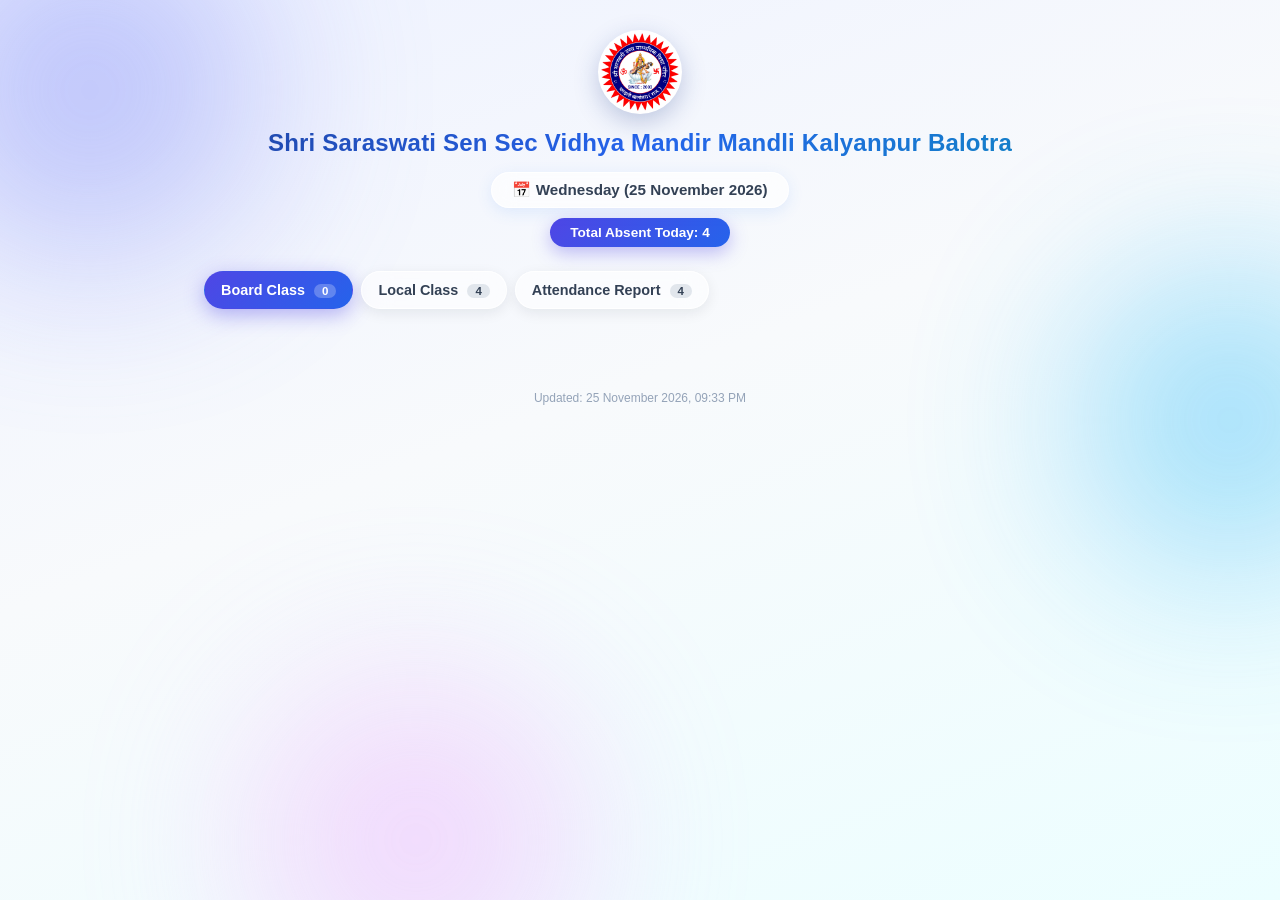
==== commit 46b81e71: "Auto-update daily attendance 25-11-2026" ====
--- a/index.html
+++ b/index.html
@@ -105,7 +105,7 @@
 <section class="tab-panel" id="tab-local" data-label="Local Class"><div class="group"><div class="group-title"><span class="gt-name">🏫 NURSERY (Hindi Medium)</span><span class="gt-count">3</span></div><div class="list"><div class="row"><div class="cell scholar" data-label="SR No.">20262709</div><div class="cell name">MAHESH</div><div class="cell father" data-label="Father"></div><div class="cell cls" data-label="Class">NURSERY</div><div class="cell actions"><span class="no-mobile">No mobile</span></div></div><div class="row"><div class="cell scholar" data-label="SR No.">20262706</div><div class="cell name">PRIYANSHU</div><div class="cell father" data-label="Father">SWARUPA RAM</div><div class="cell cls" data-label="Class">NURSERY</div><div class="cell actions"><a class="btn wa" href="https://wa.me/00000000000000?text=%2A%E0%A4%B8%E0%A4%B0%E0%A4%B8%E0%A5%8D%E0%A4%B5%E0%A4%A4%E0%A5%80%20%E0%A4%89%E0%A4%9A%E0%A5%8D%E0%A4%9A%20%E0%A4%AE%E0%A4%BE%E0%A4%A7%E0%A5%8D%E0%A4%AF%E0%A4%AE%E0%A4%BF%E0%A4%95%20%E0%A4%B5%E0%A4%BF%E0%A4%A6%E0%A5%8D%E0%A4%AF%E0%A4%BE%20%E0%A4%AE%E0%A4%82%E0%A4%A6%E0%A4%BF%E0%A4%B0%2C%20%E0%A4%AE%E0%A4%A3%E0%A5%8D%E0%A4%A1%E0%A4%B2%E0%A5%80%2A%0A%E0%A4%95%E0%A4%B2%E0%A5%8D%E0%A4%AF%E0%A4%BE%E0%A4%A3%E0%A4%AA%E0%A5%81%E0%A4%B0%20%28%E0%A4%AC%E0%A4%BE%E0%A4%B2%E0%A5%8B%E0%A4%A4%E0%A4%B0%E0%A4%BE%29%20%7C%20%F0%9F%93%9E%209413030806%2C%208854030806%0A%E2%94%81%E2%94%81%E2%94%81%E2%94%81%E2%94%81%E2%94%81%E2%94%81%E2%94%81%E2%94%81%E2%94%81%E2%94%81%E2%94%81%E2%94%81%E2%94%81%E2%94%81%E2%94%81%E2%94%81%E2%94%81%E2%94%81%E2%94%81%0A%2A%E0%A4%A6%E0%A5%88%E0%A4%A8%E0%A4%BF%E0%A4%95%20%E0%A4%85%E0%A4%A8%E0%A5%81%E0%A4%AA%E0%A4%B8%E0%A5%8D%E0%A4%A5%E0%A4%BF%E0%A4%A4%E0%A4%BF%20%E0%A4%B8%E0%A5%82%E0%A4%9A%E0%A4%A8%E0%A4%BE%20%28%E0%A4%B8%E0%A4%A4%E0%A5%8D%E0%A4%B0%3A%202026-27%29%2A%0A%0A%E0%A4%86%E0%A4%A6%E0%A4%B0%E0%A4%A3%E0%A5%80%E0%A4%AF%20%E0%A4%85%E0%A4%AD%E0%A4%BF%E0%A4%AD%E0%A4%BE%E0%A4%B5%E0%A4%95%2C%20%E0%A4%B8%E0%A4%BE%E0%A4%A6%E0%A4%B0%20%E0%A4%AA%E0%A5%8D%E0%A4%B0%E0%A4%A3%E0%A4%BE%E0%A4%AE%E0%A5%A4%0A%E0%A4%86%E0%A4%AA%E0%A4%95%E0%A4%BE%20%E0%A4%B8%E0%A5%81%E0%A4%AA%E0%A5%81%E0%A4%A4%E0%A5%8D%E0%A4%B0%2F%E0%A4%B8%E0%A5%81%E0%A4%AA%E0%A5%81%E0%A4%A4%E0%A5%8D%E0%A4%B0%E0%A5%80%3A%0A%F0%9F%91%A4%20%2A%E0%A4%B5%E0%A4%BF%E0%A4%A6%E0%A5%8D%E0%A4%AF%E0%A4%BE%E0%A4%B0%E0%A5%8D%E0%A4%A5%E0%A5%80%20%E0%A4%95%E0%A4%BE%20%E0%A4%A8%E0%A4%BE%E0%A4%AE%3A%2A%20PRIYANSHU%0A%F0%9F%91%A8%20%2A%E0%A4%AA%E0%A4%BF%E0%A4%A4%E0%A4%BE%20%E0%A4%95%E0%A4%BE%20%E0%A4%A8%E0%A4%BE%E0%A4%AE%3A%2A%20SWARUPA%20RAM%0A%F0%9F%93%8B%20%2A%E0%A4%AA%E0%A5%8D%E0%A4%B0%E0%A4%B5%E0%A5%87%E0%A4%B6%20%E0%A4%95%E0%A5%8D%E0%A4%B0%E0%A4%AE%E0%A4%BE%E0%A4%82%E0%A4%95%20%28SR%20No.%29%3A%2A%2020262706%0A%F0%9F%8F%AB%20%2A%E0%A4%95%E0%A4%95%E0%A5%8D%E0%A4%B7%E0%A4%BE%3A%2A%20NURSERY%0A%F0%9F%93%85%20%2A%E0%A4%A6%E0%A4%BF%E0%A4%A8%E0%A4%BE%E0%A4%82%E0%A4%95%3A%2A%20Wednesday%20%2825%20November%202026%29%0A%E0%A4%86%E0%A4%9C%20%E0%A4%B5%E0%A4%BF%E0%A4%A6%E0%A5%8D%E0%A4%AF%E0%A4%BE%E0%A4%B2%E0%A4%AF%20%E0%A4%AE%E0%A5%87%E0%A4%82%20%2A%E0%A4%85%E0%A4%A8%E0%A5%81%E0%A4%AA%E0%A4%B8%E0%A5%8D%E0%A4%A5%E0%A4%BF%E0%A4%A4%2A%20%E0%A4%B0%E0%A4%B9%E0%A5%87%20%E0%A4%B9%E0%A5%88%E0%A4%82%E0%A5%A4%0A%0A%F0%9F%93%A2%20%2A%E0%A4%85%E0%A4%A8%E0%A5%81%E0%A4%AA%E0%A4%B8%E0%A5%8D%E0%A4%A5%E0%A4%BF%E0%A4%A4%E0%A4%BF%20%E0%A4%95%E0%A5%87%20%E0%A4%A8%E0%A4%BF%E0%A4%AF%E0%A4%AE%3A%2A%0A%E2%97%8F%20%E0%A4%A6%E0%A5%88%E0%A4%A8%E0%A4%BF%E0%A4%95%20%E0%A4%89%E0%A4%AA%E0%A4%B8%E0%A5%8D%E0%A4%A5%E0%A4%BF%E0%A4%A4%E0%A4%BF%20%E0%A4%85%E0%A4%A8%E0%A4%BF%E0%A4%B5%E0%A4%BE%E0%A4%B0%E0%A5%8D%E0%A4%AF%20%E0%A4%B9%E0%A5%88%E0%A5%A4%0A%E2%97%8F%20%E0%A4%A8%E0%A4%BF%E0%A4%AF%E0%A4%AE%E0%A4%BF%E0%A4%A4%20%E0%A4%89%E0%A4%AA%E0%A4%B8%E0%A5%8D%E0%A4%A5%E0%A4%BF%E0%A4%A4%E0%A4%BF%20%E0%A4%B8%E0%A5%87%20%E0%A4%B9%E0%A5%80%20%E0%A4%B5%E0%A4%BF%E0%A4%A6%E0%A5%8D%E0%A4%AF%E0%A4%BE%E0%A4%B0%E0%A5%8D%E0%A4%A5%E0%A5%80%20%E0%A4%95%E0%A5%80%20%E0%A4%B6%E0%A5%88%E0%A4%95%E0%A5%8D%E0%A4%B7%E0%A4%A3%E0%A4%BF%E0%A4%95%20%E0%A4%AA%E0%A5%8D%E0%A4%B0%E0%A4%97%E0%A4%A4%E0%A4%BF%20%E0%A4%B8%E0%A4%82%E0%A4%AD%E0%A4%B5%20%E0%A4%B9%E0%A5%88%E0%A5%A4%0A%E2%97%8F%20%E0%A4%85%E0%A4%B5%E0%A4%95%E0%A4%BE%E0%A4%B6%20%E0%A4%95%E0%A5%80%20%E0%A4%B8%E0%A5%8D%E0%A4%A5%E0%A4%BF%E0%A4%A4%E0%A4%BF%20%E0%A4%AE%E0%A5%87%E0%A4%82%20%E0%A4%B5%E0%A4%BF%E0%A4%A6%E0%A5%8D%E0%A4%AF%E0%A4%BE%E0%A4%B2%E0%A4%AF%20%E0%A4%AE%E0%A5%87%E0%A4%82%20%E0%A4%AA%E0%A5%82%E0%A4%B0%E0%A5%8D%E0%A4%B5%20%E0%A4%B8%E0%A5%82%E0%A4%9A%E0%A4%A8%E0%A4%BE%20%E0%A4%A6%E0%A5%87%E0%A4%A8%E0%A4%BE%20%E0%A4%85%E0%A4%A8%E0%A4%BF%E0%A4%B5%E0%A4%BE%E0%A4%B0%E0%A5%8D%E0%A4%AF%20%E0%A4%B9%E0%A5%88%E0%A5%A4%0A%0A%F0%9F%99%8F%20%2A%E0%A4%A8%E0%A4%BF%E0%A4%B5%E0%A5%87%E0%A4%A6%E0%A4%A8%3A%2A%20%E0%A4%B5%E0%A4%BF%E0%A4%A6%E0%A5%8D%E0%A4%AF%E0%A4%BE%E0%A4%B0%E0%A5%8D%E0%A4%A5%E0%A5%80%20%E0%A4%95%E0%A5%8B%20%E0%A4%AA%E0%A5%8D%E0%A4%B0%E0%A4%A4%E0%A4%BF%E0%A4%A6%E0%A4%BF%E0%A4%A8%20%E0%A4%A8%E0%A4%BF%E0%A4%AF%E0%A4%AE%E0%A4%BF%E0%A4%A4%20%E0%A4%B0%E0%A5%82%E0%A4%AA%20%E0%A4%B8%E0%A5%87%20%E0%A4%B5%E0%A4%BF%E0%A4%A6%E0%A5%8D%E0%A4%AF%E0%A4%BE%E0%A4%B2%E0%A4%AF%20%E0%A4%AD%E0%A5%87%E0%A4%9C%E0%A5%87%E0%A4%82%E0%A5%A4%0A%0A%2A%E0%A4%A7%E0%A4%A8%E0%A5%8D%E0%A4%AF%E0%A4%B5%E0%A4%BE%E0%A4%A6%21%2A%0A%2A%E0%A4%B6%E0%A5%8D%E0%A4%B0%E0%A5%80%20%E0%A4%B8%E0%A4%B0%E0%A4%B8%E0%A5%8D%E0%A4%B5%E0%A4%A4%E0%A5%80%20%E0%A4%89%E0%A4%9A%E0%A5%8D%E0%A4%9A%20%E0%A4%AE%E0%A4%BE%E0%A4%A7%E0%A5%8D%E0%A4%AF%E0%A4%AE%E0%A4%BF%E0%A4%95%20%E0%A4%B5%E0%A4%BF%E0%A4%A6%E0%A5%8D%E0%A4%AF%E0%A4%BE%20%E0%A4%AE%E0%A4%82%E0%A4%A6%E0%A4%BF%E0%A4%B0%2C%20%E0%A4%AE%E0%A4%A3%E0%A5%8D%E0%A4%A1%E0%A4%B2%E0%A5%80%2A" target="_blank" rel="noopener" title="WhatsApp"><svg viewBox="0 0 24 24" width="14" height="14" fill="currentColor"><path d="M12 2a10 10 0 0 0-8.6 15.1L2 22l5-1.3A10 10 0 1 0 12 2zm0 18.2a8.2 8.2 0 0 1-4.2-1.2l-.3-.2-3 .8.8-2.9-.2-.3A8.2 8.2 0 1 1 12 20.2zm4.5-6.1c-.2-.1-1.5-.7-1.7-.8s-.4-.1-.6.1-.7.8-.8 1-.3.2-.5.1a6.7 6.7 0 0 1-2-1.2 7.5 7.5 0 0 1-1.4-1.7c-.1-.2 0-.4.1-.5l.4-.5a2 2 0 0 0 .3-.4.4.4 0 0 0 0-.4c0-.1-.6-1.4-.8-1.9s-.4-.4-.6-.4h-.5a1 1 0 0 0-.7.3 3 3 0 0 0-.9 2.2 5.2 5.2 0 0 0 1.1 2.7 11.8 11.8 0 0 0 4.5 4 5.2 5.2 0 0 0 3.1 1c1 0 1.5-.7 1.7-1.4s.2-1.2.1-1.4-.3-.2-.5-.3z"/></svg> <span>WhatsApp</span></a><a class="btn call" href="tel:00000000000000" title="Call"><svg viewBox="0 0 24 24" width="14" height="14" fill="currentColor"><path d="M6.6 10.8a15.5 15.5 0 0 0 6.6 6.6l2.2-2.2a1 1 0 0 1 1-.2 11.4 11.4 0 0 0 3.6.6 1 1 0 0 1 1 1V20a1 1 0 0 1-1 1A17 17 0 0 1 3 4a1 1 0 0 1 1-1h3.5a1 1 0 0 1 1 1 11.4 11.4 0 0 0 .6 3.6 1 1 0 0 1-.2 1z"/></svg> <span>Call</span></a></div></div><div class="row"><div class="cell scholar" data-label="SR No.">27070908</div><div class="cell name">SAKSHI</div><div class="cell father" data-label="Father">MUKESH KUMAR</div><div class="cell cls" data-label="Class">NURSERY</div><div class="cell actions"><a class="btn wa" href="https://wa.me/919602176047?text=%2A%E0%A4%B8%E0%A4%B0%E0%A4%B8%E0%A5%8D%E0%A4%B5%E0%A4%A4%E0%A5%80%20%E0%A4%89%E0%A4%9A%E0%A5%8D%E0%A4%9A%20%E0%A4%AE%E0%A4%BE%E0%A4%A7%E0%A5%8D%E0%A4%AF%E0%A4%AE%E0%A4%BF%E0%A4%95%20%E0%A4%B5%E0%A4%BF%E0%A4%A6%E0%A5%8D%E0%A4%AF%E0%A4%BE%20%E0%A4%AE%E0%A4%82%E0%A4%A6%E0%A4%BF%E0%A4%B0%2C%20%E0%A4%AE%E0%A4%A3%E0%A5%8D%E0%A4%A1%E0%A4%B2%E0%A5%80%2A%0A%E0%A4%95%E0%A4%B2%E0%A5%8D%E0%A4%AF%E0%A4%BE%E0%A4%A3%E0%A4%AA%E0%A5%81%E0%A4%B0%20%28%E0%A4%AC%E0%A4%BE%E0%A4%B2%E0%A5%8B%E0%A4%A4%E0%A4%B0%E0%A4%BE%29%20%7C%20%F0%9F%93%9E%209413030806%2C%208854030806%0A%E2%94%81%E2%94%81%E2%94%81%E2%94%81%E2%94%81%E2%94%81%E2%94%81%E2%94%81%E2%94%81%E2%94%81%E2%94%81%E2%94%81%E2%94%81%E2%94%81%E2%94%81%E2%94%81%E2%94%81%E2%94%81%E2%94%81%E2%94%81%0A%2A%E0%A4%A6%E0%A5%88%E0%A4%A8%E0%A4%BF%E0%A4%95%20%E0%A4%85%E0%A4%A8%E0%A5%81%E0%A4%AA%E0%A4%B8%E0%A5%8D%E0%A4%A5%E0%A4%BF%E0%A4%A4%E0%A4%BF%20%E0%A4%B8%E0%A5%82%E0%A4%9A%E0%A4%A8%E0%A4%BE%20%28%E0%A4%B8%E0%A4%A4%E0%A5%8D%E0%A4%B0%3A%202026-27%29%2A%0A%0A%E0%A4%86%E0%A4%A6%E0%A4%B0%E0%A4%A3%E0%A5%80%E0%A4%AF%20%E0%A4%85%E0%A4%AD%E0%A4%BF%E0%A4%AD%E0%A4%BE%E0%A4%B5%E0%A4%95%2C%20%E0%A4%B8%E0%A4%BE%E0%A4%A6%E0%A4%B0%20%E0%A4%AA%E0%A5%8D%E0%A4%B0%E0%A4%A3%E0%A4%BE%E0%A4%AE%E0%A5%A4%0A%E0%A4%86%E0%A4%AA%E0%A4%95%E0%A4%BE%20%E0%A4%B8%E0%A5%81%E0%A4%AA%E0%A5%81%E0%A4%A4%E0%A5%8D%E0%A4%B0%2F%E0%A4%B8%E0%A5%81%E0%A4%AA%E0%A5%81%E0%A4%A4%E0%A5%8D%E0%A4%B0%E0%A5%80%3A%0A%F0%9F%91%A4%20%2A%E0%A4%B5%E0%A4%BF%E0%A4%A6%E0%A5%8D%E0%A4%AF%E0%A4%BE%E0%A4%B0%E0%A5%8D%E0%A4%A5%E0%A5%80%20%E0%A4%95%E0%A4%BE%20%E0%A4%A8%E0%A4%BE%E0%A4%AE%3A%2A%20SAKSHI%0A%F0%9F%91%A8%20%2A%E0%A4%AA%E0%A4%BF%E0%A4%A4%E0%A4%BE%20%E0%A4%95%E0%A4%BE%20%E0%A4%A8%E0%A4%BE%E0%A4%AE%3A%2A%20MUKESH%20KUMAR%0A%F0%9F%93%8B%20%2A%E0%A4%AA%E0%A5%8D%E0%A4%B0%E0%A4%B5%E0%A5%87%E0%A4%B6%20%E0%A4%95%E0%A5%8D%E0%A4%B0%E0%A4%AE%E0%A4%BE%E0%A4%82%E0%A4%95%20%28SR%20No.%29%3A%2A%2027070908%0A%F0%9F%8F%AB%20%2A%E0%A4%95%E0%A4%95%E0%A5%8D%E0%A4%B7%E0%A4%BE%3A%2A%20NURSERY%0A%F0%9F%93%85%20%2A%E0%A4%A6%E0%A4%BF%E0%A4%A8%E0%A4%BE%E0%A4%82%E0%A4%95%3A%2A%20Wednesday%20%2825%20November%202026%29%0A%E0%A4%86%E0%A4%9C%20%E0%A4%B5%E0%A4%BF%E0%A4%A6%E0%A5%8D%E0%A4%AF%E0%A4%BE%E0%A4%B2%E0%A4%AF%20%E0%A4%AE%E0%A5%87%E0%A4%82%20%2A%E0%A4%85%E0%A4%A8%E0%A5%81%E0%A4%AA%E0%A4%B8%E0%A5%8D%E0%A4%A5%E0%A4%BF%E0%A4%A4%2A%20%E0%A4%B0%E0%A4%B9%E0%A5%87%20%E0%A4%B9%E0%A5%88%E0%A4%82%E0%A5%A4%0A%0A%F0%9F%93%A2%20%2A%E0%A4%85%E0%A4%A8%E0%A5%81%E0%A4%AA%E0%A4%B8%E0%A5%8D%E0%A4%A5%E0%A4%BF%E0%A4%A4%E0%A4%BF%20%E0%A4%95%E0%A5%87%20%E0%A4%A8%E0%A4%BF%E0%A4%AF%E0%A4%AE%3A%2A%0A%E2%97%8F%20%E0%A4%A6%E0%A5%88%E0%A4%A8%E0%A4%BF%E0%A4%95%20%E0%A4%89%E0%A4%AA%E0%A4%B8%E0%A5%8D%E0%A4%A5%E0%A4%BF%E0%A4%A4%E0%A4%BF%20%E0%A4%85%E0%A4%A8%E0%A4%BF%E0%A4%B5%E0%A4%BE%E0%A4%B0%E0%A5%8D%E0%A4%AF%20%E0%A4%B9%E0%A5%88%E0%A5%A4%0A%E2%97%8F%20%E0%A4%A8%E0%A4%BF%E0%A4%AF%E0%A4%AE%E0%A4%BF%E0%A4%A4%20%E0%A4%89%E0%A4%AA%E0%A4%B8%E0%A5%8D%E0%A4%A5%E0%A4%BF%E0%A4%A4%E0%A4%BF%20%E0%A4%B8%E0%A5%87%20%E0%A4%B9%E0%A5%80%20%E0%A4%B5%E0%A4%BF%E0%A4%A6%E0%A5%8D%E0%A4%AF%E0%A4%BE%E0%A4%B0%E0%A5%8D%E0%A4%A5%E0%A5%80%20%E0%A4%95%E0%A5%80%20%E0%A4%B6%E0%A5%88%E0%A4%95%E0%A5%8D%E0%A4%B7%E0%A4%A3%E0%A4%BF%E0%A4%95%20%E0%A4%AA%E0%A5%8D%E0%A4%B0%E0%A4%97%E0%A4%A4%E0%A4%BF%20%E0%A4%B8%E0%A4%82%E0%A4%AD%E0%A4%B5%20%E0%A4%B9%E0%A5%88%E0%A5%A4%0A%E2%97%8F%20%E0%A4%85%E0%A4%B5%E0%A4%95%E0%A4%BE%E0%A4%B6%20%E0%A4%95%E0%A5%80%20%E0%A4%B8%E0%A5%8D%E0%A4%A5%E0%A4%BF%E0%A4%A4%E0%A4%BF%20%E0%A4%AE%E0%A5%87%E0%A4%82%20%E0%A4%B5%E0%A4%BF%E0%A4%A6%E0%A5%8D%E0%A4%AF%E0%A4%BE%E0%A4%B2%E0%A4%AF%20%E0%A4%AE%E0%A5%87%E0%A4%82%20%E0%A4%AA%E0%A5%82%E0%A4%B0%E0%A5%8D%E0%A4%B5%20%E0%A4%B8%E0%A5%82%E0%A4%9A%E0%A4%A8%E0%A4%BE%20%E0%A4%A6%E0%A5%87%E0%A4%A8%E0%A4%BE%20%E0%A4%85%E0%A4%A8%E0%A4%BF%E0%A4%B5%E0%A4%BE%E0%A4%B0%E0%A5%8D%E0%A4%AF%20%E0%A4%B9%E0%A5%88%E0%A5%A4%0A%0A%F0%9F%99%8F%20%2A%E0%A4%A8%E0%A4%BF%E0%A4%B5%E0%A5%87%E0%A4%A6%E0%A4%A8%3A%2A%20%E0%A4%B5%E0%A4%BF%E0%A4%A6%E0%A5%8D%E0%A4%AF%E0%A4%BE%E0%A4%B0%E0%A5%8D%E0%A4%A5%E0%A5%80%20%E0%A4%95%E0%A5%8B%20%E0%A4%AA%E0%A5%8D%E0%A4%B0%E0%A4%A4%E0%A4%BF%E0%A4%A6%E0%A4%BF%E0%A4%A8%20%E0%A4%A8%E0%A4%BF%E0%A4%AF%E0%A4%AE%E0%A4%BF%E0%A4%A4%20%E0%A4%B0%E0%A5%82%E0%A4%AA%20%E0%A4%B8%E0%A5%87%20%E0%A4%B5%E0%A4%BF%E0%A4%A6%E0%A5%8D%E0%A4%AF%E0%A4%BE%E0%A4%B2%E0%A4%AF%20%E0%A4%AD%E0%A5%87%E0%A4%9C%E0%A5%87%E0%A4%82%E0%A5%A4%0A%0A%2A%E0%A4%A7%E0%A4%A8%E0%A5%8D%E0%A4%AF%E0%A4%B5%E0%A4%BE%E0%A4%A6%21%2A%0A%2A%E0%A4%B6%E0%A5%8D%E0%A4%B0%E0%A5%80%20%E0%A4%B8%E0%A4%B0%E0%A4%B8%E0%A5%8D%E0%A4%B5%E0%A4%A4%E0%A5%80%20%E0%A4%89%E0%A4%9A%E0%A5%8D%E0%A4%9A%20%E0%A4%AE%E0%A4%BE%E0%A4%A7%E0%A5%8D%E0%A4%AF%E0%A4%AE%E0%A4%BF%E0%A4%95%20%E0%A4%B5%E0%A4%BF%E0%A4%A6%E0%A5%8D%E0%A4%AF%E0%A4%BE%20%E0%A4%AE%E0%A4%82%E0%A4%A6%E0%A4%BF%E0%A4%B0%2C%20%E0%A4%AE%E0%A4%A3%E0%A5%8D%E0%A4%A1%E0%A4%B2%E0%A5%80%2A" target="_blank" rel="noopener" title="WhatsApp"><svg viewBox="0 0 24 24" width="14" height="14" fill="currentColor"><path d="M12 2a10 10 0 0 0-8.6 15.1L2 22l5-1.3A10 10 0 1 0 12 2zm0 18.2a8.2 8.2 0 0 1-4.2-1.2l-.3-.2-3 .8.8-2.9-.2-.3A8.2 8.2 0 1 1 12 20.2zm4.5-6.1c-.2-.1-1.5-.7-1.7-.8s-.4-.1-.6.1-.7.8-.8 1-.3.2-.5.1a6.7 6.7 0 0 1-2-1.2 7.5 7.5 0 0 1-1.4-1.7c-.1-.2 0-.4.1-.5l.4-.5a2 2 0 0 0 .3-.4.4.4 0 0 0 0-.4c0-.1-.6-1.4-.8-1.9s-.4-.4-.6-.4h-.5a1 1 0 0 0-.7.3 3 3 0 0 0-.9 2.2 5.2 5.2 0 0 0 1.1 2.7 11.8 11.8 0 0 0 4.5 4 5.2 5.2 0 0 0 3.1 1c1 0 1.5-.7 1.7-1.4s.2-1.2.1-1.4-.3-.2-.5-.3z"/></svg> <span>WhatsApp</span></a><a class="btn call" href="tel:9602176047" title="Call"><svg viewBox="0 0 24 24" width="14" height="14" fill="currentColor"><path d="M6.6 10.8a15.5 15.5 0 0 0 6.6 6.6l2.2-2.2a1 1 0 0 1 1-.2 11.4 11.4 0 0 0 3.6.6 1 1 0 0 1 1 1V20a1 1 0 0 1-1 1A17 17 0 0 1 3 4a1 1 0 0 1 1-1h3.5a1 1 0 0 1 1 1 11.4 11.4 0 0 0 .6 3.6 1 1 0 0 1-.2 1z"/></svg> <span>Call</span></a></div></div></div></div><div class="group"><div class="group-title"><span class="gt-name">🏫 1ST (Hindi Medium)</span><span class="gt-count">1</span></div><div class="list"><div class="row"><div class="cell scholar" data-label="SR No.">15050810</div><div class="cell name">KAILASH</div><div class="cell father" data-label="Father">CHIMNA RAM</div><div class="cell cls" data-label="Class">1ST</div><div class="cell actions"><a class="btn wa" href="https://wa.me/919799030458?text=%2A%E0%A4%B8%E0%A4%B0%E0%A4%B8%E0%A5%8D%E0%A4%B5%E0%A4%A4%E0%A5%80%20%E0%A4%89%E0%A4%9A%E0%A5%8D%E0%A4%9A%20%E0%A4%AE%E0%A4%BE%E0%A4%A7%E0%A5%8D%E0%A4%AF%E0%A4%AE%E0%A4%BF%E0%A4%95%20%E0%A4%B5%E0%A4%BF%E0%A4%A6%E0%A5%8D%E0%A4%AF%E0%A4%BE%20%E0%A4%AE%E0%A4%82%E0%A4%A6%E0%A4%BF%E0%A4%B0%2C%20%E0%A4%AE%E0%A4%A3%E0%A5%8D%E0%A4%A1%E0%A4%B2%E0%A5%80%2A%0A%E0%A4%95%E0%A4%B2%E0%A5%8D%E0%A4%AF%E0%A4%BE%E0%A4%A3%E0%A4%AA%E0%A5%81%E0%A4%B0%20%28%E0%A4%AC%E0%A4%BE%E0%A4%B2%E0%A5%8B%E0%A4%A4%E0%A4%B0%E0%A4%BE%29%20%7C%20%F0%9F%93%9E%209413030806%2C%208854030806%0A%E2%94%81%E2%94%81%E2%94%81%E2%94%81%E2%94%81%E2%94%81%E2%94%81%E2%94%81%E2%94%81%E2%94%81%E2%94%81%E2%94%81%E2%94%81%E2%94%81%E2%94%81%E2%94%81%E2%94%81%E2%94%81%E2%94%81%E2%94%81%0A%2A%E0%A4%A6%E0%A5%88%E0%A4%A8%E0%A4%BF%E0%A4%95%20%E0%A4%85%E0%A4%A8%E0%A5%81%E0%A4%AA%E0%A4%B8%E0%A5%8D%E0%A4%A5%E0%A4%BF%E0%A4%A4%E0%A4%BF%20%E0%A4%B8%E0%A5%82%E0%A4%9A%E0%A4%A8%E0%A4%BE%20%28%E0%A4%B8%E0%A4%A4%E0%A5%8D%E0%A4%B0%3A%202026-27%29%2A%0A%0A%E0%A4%86%E0%A4%A6%E0%A4%B0%E0%A4%A3%E0%A5%80%E0%A4%AF%20%E0%A4%85%E0%A4%AD%E0%A4%BF%E0%A4%AD%E0%A4%BE%E0%A4%B5%E0%A4%95%2C%20%E0%A4%B8%E0%A4%BE%E0%A4%A6%E0%A4%B0%20%E0%A4%AA%E0%A5%8D%E0%A4%B0%E0%A4%A3%E0%A4%BE%E0%A4%AE%E0%A5%A4%0A%E0%A4%86%E0%A4%AA%E0%A4%95%E0%A4%BE%20%E0%A4%B8%E0%A5%81%E0%A4%AA%E0%A5%81%E0%A4%A4%E0%A5%8D%E0%A4%B0%2F%E0%A4%B8%E0%A5%81%E0%A4%AA%E0%A5%81%E0%A4%A4%E0%A5%8D%E0%A4%B0%E0%A5%80%3A%0A%F0%9F%91%A4%20%2A%E0%A4%B5%E0%A4%BF%E0%A4%A6%E0%A5%8D%E0%A4%AF%E0%A4%BE%E0%A4%B0%E0%A5%8D%E0%A4%A5%E0%A5%80%20%E0%A4%95%E0%A4%BE%20%E0%A4%A8%E0%A4%BE%E0%A4%AE%3A%2A%20KAILASH%0A%F0%9F%91%A8%20%2A%E0%A4%AA%E0%A4%BF%E0%A4%A4%E0%A4%BE%20%E0%A4%95%E0%A4%BE%20%E0%A4%A8%E0%A4%BE%E0%A4%AE%3A%2A%20CHIMNA%20RAM%0A%F0%9F%93%8B%20%2A%E0%A4%AA%E0%A5%8D%E0%A4%B0%E0%A4%B5%E0%A5%87%E0%A4%B6%20%E0%A4%95%E0%A5%8D%E0%A4%B0%E0%A4%AE%E0%A4%BE%E0%A4%82%E0%A4%95%20%28SR%20No.%29%3A%2A%2015050810%0A%F0%9F%8F%AB%20%2A%E0%A4%95%E0%A4%95%E0%A5%8D%E0%A4%B7%E0%A4%BE%3A%2A%201ST%0A%F0%9F%93%85%20%2A%E0%A4%A6%E0%A4%BF%E0%A4%A8%E0%A4%BE%E0%A4%82%E0%A4%95%3A%2A%20Wednesday%20%2825%20November%202026%29%0A%E0%A4%86%E0%A4%9C%20%E0%A4%B5%E0%A4%BF%E0%A4%A6%E0%A5%8D%E0%A4%AF%E0%A4%BE%E0%A4%B2%E0%A4%AF%20%E0%A4%AE%E0%A5%87%E0%A4%82%20%2A%E0%A4%85%E0%A4%A8%E0%A5%81%E0%A4%AA%E0%A4%B8%E0%A5%8D%E0%A4%A5%E0%A4%BF%E0%A4%A4%2A%20%E0%A4%B0%E0%A4%B9%E0%A5%87%20%E0%A4%B9%E0%A5%88%E0%A4%82%E0%A5%A4%0A%0A%F0%9F%93%A2%20%2A%E0%A4%85%E0%A4%A8%E0%A5%81%E0%A4%AA%E0%A4%B8%E0%A5%8D%E0%A4%A5%E0%A4%BF%E0%A4%A4%E0%A4%BF%20%E0%A4%95%E0%A5%87%20%E0%A4%A8%E0%A4%BF%E0%A4%AF%E0%A4%AE%3A%2A%0A%E2%97%8F%20%E0%A4%A6%E0%A5%88%E0%A4%A8%E0%A4%BF%E0%A4%95%20%E0%A4%89%E0%A4%AA%E0%A4%B8%E0%A5%8D%E0%A4%A5%E0%A4%BF%E0%A4%A4%E0%A4%BF%20%E0%A4%85%E0%A4%A8%E0%A4%BF%E0%A4%B5%E0%A4%BE%E0%A4%B0%E0%A5%8D%E0%A4%AF%20%E0%A4%B9%E0%A5%88%E0%A5%A4%0A%E2%97%8F%20%E0%A4%A8%E0%A4%BF%E0%A4%AF%E0%A4%AE%E0%A4%BF%E0%A4%A4%20%E0%A4%89%E0%A4%AA%E0%A4%B8%E0%A5%8D%E0%A4%A5%E0%A4%BF%E0%A4%A4%E0%A4%BF%20%E0%A4%B8%E0%A5%87%20%E0%A4%B9%E0%A5%80%20%E0%A4%B5%E0%A4%BF%E0%A4%A6%E0%A5%8D%E0%A4%AF%E0%A4%BE%E0%A4%B0%E0%A5%8D%E0%A4%A5%E0%A5%80%20%E0%A4%95%E0%A5%80%20%E0%A4%B6%E0%A5%88%E0%A4%95%E0%A5%8D%E0%A4%B7%E0%A4%A3%E0%A4%BF%E0%A4%95%20%E0%A4%AA%E0%A5%8D%E0%A4%B0%E0%A4%97%E0%A4%A4%E0%A4%BF%20%E0%A4%B8%E0%A4%82%E0%A4%AD%E0%A4%B5%20%E0%A4%B9%E0%A5%88%E0%A5%A4%0A%E2%97%8F%20%E0%A4%85%E0%A4%B5%E0%A4%95%E0%A4%BE%E0%A4%B6%20%E0%A4%95%E0%A5%80%20%E0%A4%B8%E0%A5%8D%E0%A4%A5%E0%A4%BF%E0%A4%A4%E0%A4%BF%20%E0%A4%AE%E0%A5%87%E0%A4%82%20%E0%A4%B5%E0%A4%BF%E0%A4%A6%E0%A5%8D%E0%A4%AF%E0%A4%BE%E0%A4%B2%E0%A4%AF%20%E0%A4%AE%E0%A5%87%E0%A4%82%20%E0%A4%AA%E0%A5%82%E0%A4%B0%E0%A5%8D%E0%A4%B5%20%E0%A4%B8%E0%A5%82%E0%A4%9A%E0%A4%A8%E0%A4%BE%20%E0%A4%A6%E0%A5%87%E0%A4%A8%E0%A4%BE%20%E0%A4%85%E0%A4%A8%E0%A4%BF%E0%A4%B5%E0%A4%BE%E0%A4%B0%E0%A5%8D%E0%A4%AF%20%E0%A4%B9%E0%A5%88%E0%A5%A4%0A%0A%F0%9F%99%8F%20%2A%E0%A4%A8%E0%A4%BF%E0%A4%B5%E0%A5%87%E0%A4%A6%E0%A4%A8%3A%2A%20%E0%A4%B5%E0%A4%BF%E0%A4%A6%E0%A5%8D%E0%A4%AF%E0%A4%BE%E0%A4%B0%E0%A5%8D%E0%A4%A5%E0%A5%80%20%E0%A4%95%E0%A5%8B%20%E0%A4%AA%E0%A5%8D%E0%A4%B0%E0%A4%A4%E0%A4%BF%E0%A4%A6%E0%A4%BF%E0%A4%A8%20%E0%A4%A8%E0%A4%BF%E0%A4%AF%E0%A4%AE%E0%A4%BF%E0%A4%A4%20%E0%A4%B0%E0%A5%82%E0%A4%AA%20%E0%A4%B8%E0%A5%87%20%E0%A4%B5%E0%A4%BF%E0%A4%A6%E0%A5%8D%E0%A4%AF%E0%A4%BE%E0%A4%B2%E0%A4%AF%20%E0%A4%AD%E0%A5%87%E0%A4%9C%E0%A5%87%E0%A4%82%E0%A5%A4%0A%0A%2A%E0%A4%A7%E0%A4%A8%E0%A5%8D%E0%A4%AF%E0%A4%B5%E0%A4%BE%E0%A4%A6%21%2A%0A%2A%E0%A4%B6%E0%A5%8D%E0%A4%B0%E0%A5%80%20%E0%A4%B8%E0%A4%B0%E0%A4%B8%E0%A5%8D%E0%A4%B5%E0%A4%A4%E0%A5%80%20%E0%A4%89%E0%A4%9A%E0%A5%8D%E0%A4%9A%20%E0%A4%AE%E0%A4%BE%E0%A4%A7%E0%A5%8D%E0%A4%AF%E0%A4%AE%E0%A4%BF%E0%A4%95%20%E0%A4%B5%E0%A4%BF%E0%A4%A6%E0%A5%8D%E0%A4%AF%E0%A4%BE%20%E0%A4%AE%E0%A4%82%E0%A4%A6%E0%A4%BF%E0%A4%B0%2C%20%E0%A4%AE%E0%A4%A3%E0%A5%8D%E0%A4%A1%E0%A4%B2%E0%A5%80%2A" target="_blank" rel="noopener" title="WhatsApp"><svg viewBox="0 0 24 24" width="14" height="14" fill="currentColor"><path d="M12 2a10 10 0 0 0-8.6 15.1L2 22l5-1.3A10 10 0 1 0 12 2zm0 18.2a8.2 8.2 0 0 1-4.2-1.2l-.3-.2-3 .8.8-2.9-.2-.3A8.2 8.2 0 1 1 12 20.2zm4.5-6.1c-.2-.1-1.5-.7-1.7-.8s-.4-.1-.6.1-.7.8-.8 1-.3.2-.5.1a6.7 6.7 0 0 1-2-1.2 7.5 7.5 0 0 1-1.4-1.7c-.1-.2 0-.4.1-.5l.4-.5a2 2 0 0 0 .3-.4.4.4 0 0 0 0-.4c0-.1-.6-1.4-.8-1.9s-.4-.4-.6-.4h-.5a1 1 0 0 0-.7.3 3 3 0 0 0-.9 2.2 5.2 5.2 0 0 0 1.1 2.7 11.8 11.8 0 0 0 4.5 4 5.2 5.2 0 0 0 3.1 1c1 0 1.5-.7 1.7-1.4s.2-1.2.1-1.4-.3-.2-.5-.3z"/></svg> <span>WhatsApp</span></a><a class="btn call" href="tel:9799030458" title="Call"><svg viewBox="0 0 24 24" width="14" height="14" fill="currentColor"><path d="M6.6 10.8a15.5 15.5 0 0 0 6.6 6.6l2.2-2.2a1 1 0 0 1 1-.2 11.4 11.4 0 0 0 3.6.6 1 1 0 0 1 1 1V20a1 1 0 0 1-1 1A17 17 0 0 1 3 4a1 1 0 0 1 1-1h3.5a1 1 0 0 1 1 1 11.4 11.4 0 0 0 .6 3.6 1 1 0 0 1-.2 1z"/></svg> <span>Call</span></a></div></div></div></div></section>
 <section class="tab-panel" id="tab-report" data-label="Attendance Report"><div class="report-title">📊 Absent Count Class Wise<span class="report-date">Wednesday (25 November 2026)</span></div><div class="report"><div class="rhead"><span>Class</span><span>Hindi Medium</span><span>English Medium</span><span>Total</span></div><div class="rrow"><span class="rcell rcls">NURSERY</span><span class="rcell num">3</span><span class="rcell num">0</span><span class="rcell num rtot">3</span></div><div class="rrow"><span class="rcell rcls">1ST</span><span class="rcell num">1</span><span class="rcell num">0</span><span class="rcell num rtot">1</span></div><div class="rrow"><span class="rcell rcls">2ND</span><span class="rcell num">0</span><span class="rcell num">0</span><span class="rcell num rtot">0</span></div><div class="rrow"><span class="rcell rcls">3RD</span><span class="rcell num">0</span><span class="rcell num">0</span><span class="rcell num rtot">0</span></div><div class="rrow"><span class="rcell rcls">4TH</span><span class="rcell num">0</span><span class="rcell num">0</span><span class="rcell num rtot">0</span></div><div class="rrow"><span class="rcell rcls">5TH</span><span class="rcell num">0</span><span class="rcell num">0</span><span class="rcell num rtot">0</span></div><div class="rrow"><span class="rcell rcls">6TH A</span><span class="rcell num">0</span><span class="rcell num">0</span><span class="rcell num rtot">0</span></div><div class="rrow"><span class="rcell rcls">6TH B</span><span class="rcell num">0</span><span class="rcell num">0</span><span class="rcell num rtot">0</span></div><div class="rrow"><span class="rcell rcls">7TH A</span><span class="rcell num">0</span><span class="rcell num">0</span><span class="rcell num rtot">0</span></div><div class="rrow"><span class="rcell rcls">7TH B</span><span class="rcell num">0</span><span class="rcell num">0</span><span class="rcell num rtot">0</span></div><div class="rrow"><span class="rcell rcls">8TH A</span><span class="rcell num">0</span><span class="rcell num">0</span><span class="rcell num rtot">0</span></div><div class="rrow"><span class="rcell rcls">8TH B</span><span class="rcell num">0</span><span class="rcell num">0</span><span class="rcell num rtot">0</span></div><div class="rrow"><span class="rcell rcls">9TH A</span><span class="rcell num">0</span><span class="rcell num">0</span><span class="rcell num rtot">0</span></div><div class="rrow"><span class="rcell rcls">9TH B</span><span class="rcell num">0</span><span class="rcell num">0</span><span class="rcell num rtot">0</span></div><div class="rrow"><span class="rcell rcls">10TH A</span><span class="rcell num">0</span><span class="rcell num">0</span><span class="rcell num rtot">0</span></div><div class="rrow"><span class="rcell rcls">10TH B</span><span class="rcell num">0</span><span class="rcell num">0</span><span class="rcell num rtot">0</span></div><div class="rrow"><span class="rcell rcls">10TH C</span><span class="rcell num">0</span><span class="rcell num">0</span><span class="rcell num rtot">0</span></div><div class="rrow"><span class="rcell rcls">11TH SCI</span><span class="rcell num">0</span><span class="rcell num">0</span><span class="rcell num rtot">0</span></div><div class="rrow"><span class="rcell rcls">11TH ARTS</span><span class="rcell num">0</span><span class="rcell num">0</span><span class="rcell num rtot">0</span></div><div class="rrow"><span class="rcell rcls">11TH AGR</span><span class="rcell num">0</span><span class="rcell num">0</span><span class="rcell num rtot">0</span></div><div class="rrow"><span class="rcell rcls">12TH AGR</span><span class="rcell num">0</span><span class="rcell num">0</span><span class="rcell num rtot">0</span></div><div class="rrow"><span class="rcell rcls">12TH SCI</span><span class="rcell num">0</span><span class="rcell num">0</span><span class="rcell num rtot">0</span></div><div class="rrow"><span class="rcell rcls">12TH ARTS</span><span class="rcell num">0</span><span class="rcell num">0</span><span class="rcell num rtot">0</span></div><div class="rrow grand"><span class="rcell rcls">Grand Total</span><span class="rcell num">4</span><span class="rcell num">0</span><span class="rcell num rtot">4</span></div></div></section>
 </main>
-<footer>Updated: 25 November 2026, 11:15 AM</footer>
+<footer>Updated: 25 November 2026, 09:33 PM</footer>
 <script>
 document.querySelectorAll(".tab-btn").forEach(function(btn) {
   btn.addEventListener("click", function() {
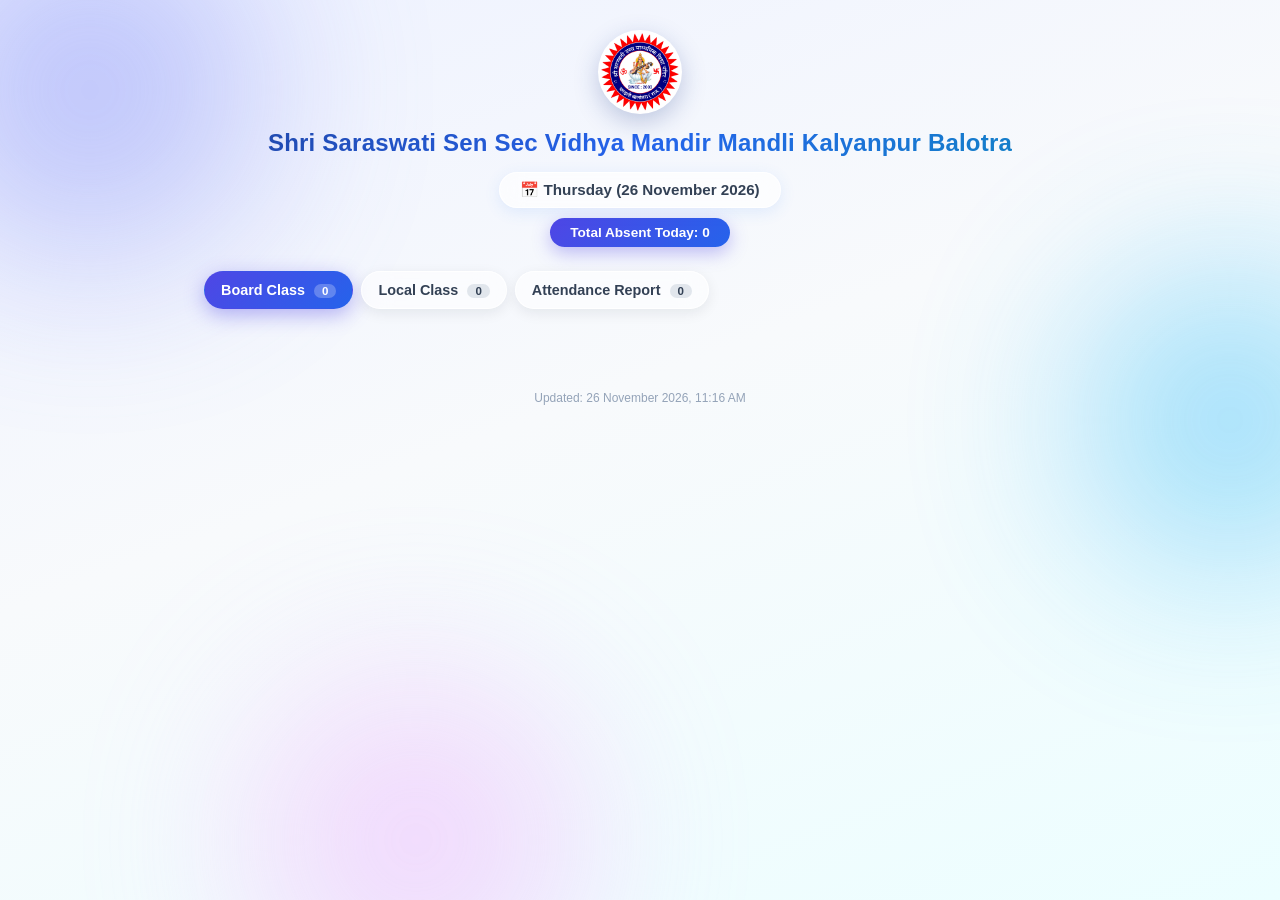
==== commit b67e94a3: "Auto-update daily attendance 26-11-2026" ====
--- a/index.html
+++ b/index.html
@@ -3,7 +3,7 @@
 <head>
 <meta charset="UTF-8">
 <meta name="viewport" content="width=device-width, initial-scale=1.0">
-<title>SSVM Daily Attendance - Wednesday (25 November 2026)</title>
+<title>SSVM Daily Attendance - Thursday (26 November 2026)</title>
 <style>
 * { margin: 0; padding: 0; box-sizing: border-box; -webkit-tap-highlight-color: transparent; }
 html { overflow-x: hidden; }
@@ -95,17 +95,17 @@
 <header>
 <div class="logo-wrap"><img class="logo-img" src="logo.jpg" alt="School Logo"></div>
 <h1>Shri Saraswati Sen Sec Vidhya Mandir Mandli Kalyanpur Balotra</h1>
-<span class="date-pill">📅 Wednesday (25 November 2026)</span>
+<span class="date-pill">📅 Thursday (26 November 2026)</span>
 <br>
-<span class="badge">Total Absent Today: 4</span>
+<span class="badge">Total Absent Today: 0</span>
 </header>
 <main>
-<nav class="tabs"><button class="tab-btn active" data-tab="tab-board">Board Class <span class="count">0</span></button><button class="tab-btn" data-tab="tab-local">Local Class <span class="count">4</span></button><button class="tab-btn" data-tab="tab-report">Attendance Report <span class="count">4</span></button></nav>
+<nav class="tabs"><button class="tab-btn active" data-tab="tab-board">Board Class <span class="count">0</span></button><button class="tab-btn" data-tab="tab-local">Local Class <span class="count">0</span></button><button class="tab-btn" data-tab="tab-report">Attendance Report <span class="count">0</span></button></nav>
 <section class="tab-panel" id="tab-board" data-label="Board Class"><div class="empty">✨ No absent students in Board Class today.</div></section>
-<section class="tab-panel" id="tab-local" data-label="Local Class"><div class="group"><div class="group-title"><span class="gt-name">🏫 NURSERY (Hindi Medium)</span><span class="gt-count">3</span></div><div class="list"><div class="row"><div class="cell scholar" data-label="SR No.">20262709</div><div class="cell name">MAHESH</div><div class="cell father" data-label="Father"></div><div class="cell cls" data-label="Class">NURSERY</div><div class="cell actions"><span class="no-mobile">No mobile</span></div></div><div class="row"><div class="cell scholar" data-label="SR No.">20262706</div><div class="cell name">PRIYANSHU</div><div class="cell father" data-label="Father">SWARUPA RAM</div><div class="cell cls" data-label="Class">NURSERY</div><div class="cell actions"><a class="btn wa" href="https://wa.me/00000000000000?text=%2A%E0%A4%B8%E0%A4%B0%E0%A4%B8%E0%A5%8D%E0%A4%B5%E0%A4%A4%E0%A5%80%20%E0%A4%89%E0%A4%9A%E0%A5%8D%E0%A4%9A%20%E0%A4%AE%E0%A4%BE%E0%A4%A7%E0%A5%8D%E0%A4%AF%E0%A4%AE%E0%A4%BF%E0%A4%95%20%E0%A4%B5%E0%A4%BF%E0%A4%A6%E0%A5%8D%E0%A4%AF%E0%A4%BE%20%E0%A4%AE%E0%A4%82%E0%A4%A6%E0%A4%BF%E0%A4%B0%2C%20%E0%A4%AE%E0%A4%A3%E0%A5%8D%E0%A4%A1%E0%A4%B2%E0%A5%80%2A%0A%E0%A4%95%E0%A4%B2%E0%A5%8D%E0%A4%AF%E0%A4%BE%E0%A4%A3%E0%A4%AA%E0%A5%81%E0%A4%B0%20%28%E0%A4%AC%E0%A4%BE%E0%A4%B2%E0%A5%8B%E0%A4%A4%E0%A4%B0%E0%A4%BE%29%20%7C%20%F0%9F%93%9E%209413030806%2C%208854030806%0A%E2%94%81%E2%94%81%E2%94%81%E2%94%81%E2%94%81%E2%94%81%E2%94%81%E2%94%81%E2%94%81%E2%94%81%E2%94%81%E2%94%81%E2%94%81%E2%94%81%E2%94%81%E2%94%81%E2%94%81%E2%94%81%E2%94%81%E2%94%81%0A%2A%E0%A4%A6%E0%A5%88%E0%A4%A8%E0%A4%BF%E0%A4%95%20%E0%A4%85%E0%A4%A8%E0%A5%81%E0%A4%AA%E0%A4%B8%E0%A5%8D%E0%A4%A5%E0%A4%BF%E0%A4%A4%E0%A4%BF%20%E0%A4%B8%E0%A5%82%E0%A4%9A%E0%A4%A8%E0%A4%BE%20%28%E0%A4%B8%E0%A4%A4%E0%A5%8D%E0%A4%B0%3A%202026-27%29%2A%0A%0A%E0%A4%86%E0%A4%A6%E0%A4%B0%E0%A4%A3%E0%A5%80%E0%A4%AF%20%E0%A4%85%E0%A4%AD%E0%A4%BF%E0%A4%AD%E0%A4%BE%E0%A4%B5%E0%A4%95%2C%20%E0%A4%B8%E0%A4%BE%E0%A4%A6%E0%A4%B0%20%E0%A4%AA%E0%A5%8D%E0%A4%B0%E0%A4%A3%E0%A4%BE%E0%A4%AE%E0%A5%A4%0A%E0%A4%86%E0%A4%AA%E0%A4%95%E0%A4%BE%20%E0%A4%B8%E0%A5%81%E0%A4%AA%E0%A5%81%E0%A4%A4%E0%A5%8D%E0%A4%B0%2F%E0%A4%B8%E0%A5%81%E0%A4%AA%E0%A5%81%E0%A4%A4%E0%A5%8D%E0%A4%B0%E0%A5%80%3A%0A%F0%9F%91%A4%20%2A%E0%A4%B5%E0%A4%BF%E0%A4%A6%E0%A5%8D%E0%A4%AF%E0%A4%BE%E0%A4%B0%E0%A5%8D%E0%A4%A5%E0%A5%80%20%E0%A4%95%E0%A4%BE%20%E0%A4%A8%E0%A4%BE%E0%A4%AE%3A%2A%20PRIYANSHU%0A%F0%9F%91%A8%20%2A%E0%A4%AA%E0%A4%BF%E0%A4%A4%E0%A4%BE%20%E0%A4%95%E0%A4%BE%20%E0%A4%A8%E0%A4%BE%E0%A4%AE%3A%2A%20SWARUPA%20RAM%0A%F0%9F%93%8B%20%2A%E0%A4%AA%E0%A5%8D%E0%A4%B0%E0%A4%B5%E0%A5%87%E0%A4%B6%20%E0%A4%95%E0%A5%8D%E0%A4%B0%E0%A4%AE%E0%A4%BE%E0%A4%82%E0%A4%95%20%28SR%20No.%29%3A%2A%2020262706%0A%F0%9F%8F%AB%20%2A%E0%A4%95%E0%A4%95%E0%A5%8D%E0%A4%B7%E0%A4%BE%3A%2A%20NURSERY%0A%F0%9F%93%85%20%2A%E0%A4%A6%E0%A4%BF%E0%A4%A8%E0%A4%BE%E0%A4%82%E0%A4%95%3A%2A%20Wednesday%20%2825%20November%202026%29%0A%E0%A4%86%E0%A4%9C%20%E0%A4%B5%E0%A4%BF%E0%A4%A6%E0%A5%8D%E0%A4%AF%E0%A4%BE%E0%A4%B2%E0%A4%AF%20%E0%A4%AE%E0%A5%87%E0%A4%82%20%2A%E0%A4%85%E0%A4%A8%E0%A5%81%E0%A4%AA%E0%A4%B8%E0%A5%8D%E0%A4%A5%E0%A4%BF%E0%A4%A4%2A%20%E0%A4%B0%E0%A4%B9%E0%A5%87%20%E0%A4%B9%E0%A5%88%E0%A4%82%E0%A5%A4%0A%0A%F0%9F%93%A2%20%2A%E0%A4%85%E0%A4%A8%E0%A5%81%E0%A4%AA%E0%A4%B8%E0%A5%8D%E0%A4%A5%E0%A4%BF%E0%A4%A4%E0%A4%BF%20%E0%A4%95%E0%A5%87%20%E0%A4%A8%E0%A4%BF%E0%A4%AF%E0%A4%AE%3A%2A%0A%E2%97%8F%20%E0%A4%A6%E0%A5%88%E0%A4%A8%E0%A4%BF%E0%A4%95%20%E0%A4%89%E0%A4%AA%E0%A4%B8%E0%A5%8D%E0%A4%A5%E0%A4%BF%E0%A4%A4%E0%A4%BF%20%E0%A4%85%E0%A4%A8%E0%A4%BF%E0%A4%B5%E0%A4%BE%E0%A4%B0%E0%A5%8D%E0%A4%AF%20%E0%A4%B9%E0%A5%88%E0%A5%A4%0A%E2%97%8F%20%E0%A4%A8%E0%A4%BF%E0%A4%AF%E0%A4%AE%E0%A4%BF%E0%A4%A4%20%E0%A4%89%E0%A4%AA%E0%A4%B8%E0%A5%8D%E0%A4%A5%E0%A4%BF%E0%A4%A4%E0%A4%BF%20%E0%A4%B8%E0%A5%87%20%E0%A4%B9%E0%A5%80%20%E0%A4%B5%E0%A4%BF%E0%A4%A6%E0%A5%8D%E0%A4%AF%E0%A4%BE%E0%A4%B0%E0%A5%8D%E0%A4%A5%E0%A5%80%20%E0%A4%95%E0%A5%80%20%E0%A4%B6%E0%A5%88%E0%A4%95%E0%A5%8D%E0%A4%B7%E0%A4%A3%E0%A4%BF%E0%A4%95%20%E0%A4%AA%E0%A5%8D%E0%A4%B0%E0%A4%97%E0%A4%A4%E0%A4%BF%20%E0%A4%B8%E0%A4%82%E0%A4%AD%E0%A4%B5%20%E0%A4%B9%E0%A5%88%E0%A5%A4%0A%E2%97%8F%20%E0%A4%85%E0%A4%B5%E0%A4%95%E0%A4%BE%E0%A4%B6%20%E0%A4%95%E0%A5%80%20%E0%A4%B8%E0%A5%8D%E0%A4%A5%E0%A4%BF%E0%A4%A4%E0%A4%BF%20%E0%A4%AE%E0%A5%87%E0%A4%82%20%E0%A4%B5%E0%A4%BF%E0%A4%A6%E0%A5%8D%E0%A4%AF%E0%A4%BE%E0%A4%B2%E0%A4%AF%20%E0%A4%AE%E0%A5%87%E0%A4%82%20%E0%A4%AA%E0%A5%82%E0%A4%B0%E0%A5%8D%E0%A4%B5%20%E0%A4%B8%E0%A5%82%E0%A4%9A%E0%A4%A8%E0%A4%BE%20%E0%A4%A6%E0%A5%87%E0%A4%A8%E0%A4%BE%20%E0%A4%85%E0%A4%A8%E0%A4%BF%E0%A4%B5%E0%A4%BE%E0%A4%B0%E0%A5%8D%E0%A4%AF%20%E0%A4%B9%E0%A5%88%E0%A5%A4%0A%0A%F0%9F%99%8F%20%2A%E0%A4%A8%E0%A4%BF%E0%A4%B5%E0%A5%87%E0%A4%A6%E0%A4%A8%3A%2A%20%E0%A4%B5%E0%A4%BF%E0%A4%A6%E0%A5%8D%E0%A4%AF%E0%A4%BE%E0%A4%B0%E0%A5%8D%E0%A4%A5%E0%A5%80%20%E0%A4%95%E0%A5%8B%20%E0%A4%AA%E0%A5%8D%E0%A4%B0%E0%A4%A4%E0%A4%BF%E0%A4%A6%E0%A4%BF%E0%A4%A8%20%E0%A4%A8%E0%A4%BF%E0%A4%AF%E0%A4%AE%E0%A4%BF%E0%A4%A4%20%E0%A4%B0%E0%A5%82%E0%A4%AA%20%E0%A4%B8%E0%A5%87%20%E0%A4%B5%E0%A4%BF%E0%A4%A6%E0%A5%8D%E0%A4%AF%E0%A4%BE%E0%A4%B2%E0%A4%AF%20%E0%A4%AD%E0%A5%87%E0%A4%9C%E0%A5%87%E0%A4%82%E0%A5%A4%0A%0A%2A%E0%A4%A7%E0%A4%A8%E0%A5%8D%E0%A4%AF%E0%A4%B5%E0%A4%BE%E0%A4%A6%21%2A%0A%2A%E0%A4%B6%E0%A5%8D%E0%A4%B0%E0%A5%80%20%E0%A4%B8%E0%A4%B0%E0%A4%B8%E0%A5%8D%E0%A4%B5%E0%A4%A4%E0%A5%80%20%E0%A4%89%E0%A4%9A%E0%A5%8D%E0%A4%9A%20%E0%A4%AE%E0%A4%BE%E0%A4%A7%E0%A5%8D%E0%A4%AF%E0%A4%AE%E0%A4%BF%E0%A4%95%20%E0%A4%B5%E0%A4%BF%E0%A4%A6%E0%A5%8D%E0%A4%AF%E0%A4%BE%20%E0%A4%AE%E0%A4%82%E0%A4%A6%E0%A4%BF%E0%A4%B0%2C%20%E0%A4%AE%E0%A4%A3%E0%A5%8D%E0%A4%A1%E0%A4%B2%E0%A5%80%2A" target="_blank" rel="noopener" title="WhatsApp"><svg viewBox="0 0 24 24" width="14" height="14" fill="currentColor"><path d="M12 2a10 10 0 0 0-8.6 15.1L2 22l5-1.3A10 10 0 1 0 12 2zm0 18.2a8.2 8.2 0 0 1-4.2-1.2l-.3-.2-3 .8.8-2.9-.2-.3A8.2 8.2 0 1 1 12 20.2zm4.5-6.1c-.2-.1-1.5-.7-1.7-.8s-.4-.1-.6.1-.7.8-.8 1-.3.2-.5.1a6.7 6.7 0 0 1-2-1.2 7.5 7.5 0 0 1-1.4-1.7c-.1-.2 0-.4.1-.5l.4-.5a2 2 0 0 0 .3-.4.4.4 0 0 0 0-.4c0-.1-.6-1.4-.8-1.9s-.4-.4-.6-.4h-.5a1 1 0 0 0-.7.3 3 3 0 0 0-.9 2.2 5.2 5.2 0 0 0 1.1 2.7 11.8 11.8 0 0 0 4.5 4 5.2 5.2 0 0 0 3.1 1c1 0 1.5-.7 1.7-1.4s.2-1.2.1-1.4-.3-.2-.5-.3z"/></svg> <span>WhatsApp</span></a><a class="btn call" href="tel:00000000000000" title="Call"><svg viewBox="0 0 24 24" width="14" height="14" fill="currentColor"><path d="M6.6 10.8a15.5 15.5 0 0 0 6.6 6.6l2.2-2.2a1 1 0 0 1 1-.2 11.4 11.4 0 0 0 3.6.6 1 1 0 0 1 1 1V20a1 1 0 0 1-1 1A17 17 0 0 1 3 4a1 1 0 0 1 1-1h3.5a1 1 0 0 1 1 1 11.4 11.4 0 0 0 .6 3.6 1 1 0 0 1-.2 1z"/></svg> <span>Call</span></a></div></div><div class="row"><div class="cell scholar" data-label="SR No.">27070908</div><div class="cell name">SAKSHI</div><div class="cell father" data-label="Father">MUKESH KUMAR</div><div class="cell cls" data-label="Class">NURSERY</div><div class="cell actions"><a class="btn wa" href="https://wa.me/919602176047?text=%2A%E0%A4%B8%E0%A4%B0%E0%A4%B8%E0%A5%8D%E0%A4%B5%E0%A4%A4%E0%A5%80%20%E0%A4%89%E0%A4%9A%E0%A5%8D%E0%A4%9A%20%E0%A4%AE%E0%A4%BE%E0%A4%A7%E0%A5%8D%E0%A4%AF%E0%A4%AE%E0%A4%BF%E0%A4%95%20%E0%A4%B5%E0%A4%BF%E0%A4%A6%E0%A5%8D%E0%A4%AF%E0%A4%BE%20%E0%A4%AE%E0%A4%82%E0%A4%A6%E0%A4%BF%E0%A4%B0%2C%20%E0%A4%AE%E0%A4%A3%E0%A5%8D%E0%A4%A1%E0%A4%B2%E0%A5%80%2A%0A%E0%A4%95%E0%A4%B2%E0%A5%8D%E0%A4%AF%E0%A4%BE%E0%A4%A3%E0%A4%AA%E0%A5%81%E0%A4%B0%20%28%E0%A4%AC%E0%A4%BE%E0%A4%B2%E0%A5%8B%E0%A4%A4%E0%A4%B0%E0%A4%BE%29%20%7C%20%F0%9F%93%9E%209413030806%2C%208854030806%0A%E2%94%81%E2%94%81%E2%94%81%E2%94%81%E2%94%81%E2%94%81%E2%94%81%E2%94%81%E2%94%81%E2%94%81%E2%94%81%E2%94%81%E2%94%81%E2%94%81%E2%94%81%E2%94%81%E2%94%81%E2%94%81%E2%94%81%E2%94%81%0A%2A%E0%A4%A6%E0%A5%88%E0%A4%A8%E0%A4%BF%E0%A4%95%20%E0%A4%85%E0%A4%A8%E0%A5%81%E0%A4%AA%E0%A4%B8%E0%A5%8D%E0%A4%A5%E0%A4%BF%E0%A4%A4%E0%A4%BF%20%E0%A4%B8%E0%A5%82%E0%A4%9A%E0%A4%A8%E0%A4%BE%20%28%E0%A4%B8%E0%A4%A4%E0%A5%8D%E0%A4%B0%3A%202026-27%29%2A%0A%0A%E0%A4%86%E0%A4%A6%E0%A4%B0%E0%A4%A3%E0%A5%80%E0%A4%AF%20%E0%A4%85%E0%A4%AD%E0%A4%BF%E0%A4%AD%E0%A4%BE%E0%A4%B5%E0%A4%95%2C%20%E0%A4%B8%E0%A4%BE%E0%A4%A6%E0%A4%B0%20%E0%A4%AA%E0%A5%8D%E0%A4%B0%E0%A4%A3%E0%A4%BE%E0%A4%AE%E0%A5%A4%0A%E0%A4%86%E0%A4%AA%E0%A4%95%E0%A4%BE%20%E0%A4%B8%E0%A5%81%E0%A4%AA%E0%A5%81%E0%A4%A4%E0%A5%8D%E0%A4%B0%2F%E0%A4%B8%E0%A5%81%E0%A4%AA%E0%A5%81%E0%A4%A4%E0%A5%8D%E0%A4%B0%E0%A5%80%3A%0A%F0%9F%91%A4%20%2A%E0%A4%B5%E0%A4%BF%E0%A4%A6%E0%A5%8D%E0%A4%AF%E0%A4%BE%E0%A4%B0%E0%A5%8D%E0%A4%A5%E0%A5%80%20%E0%A4%95%E0%A4%BE%20%E0%A4%A8%E0%A4%BE%E0%A4%AE%3A%2A%20SAKSHI%0A%F0%9F%91%A8%20%2A%E0%A4%AA%E0%A4%BF%E0%A4%A4%E0%A4%BE%20%E0%A4%95%E0%A4%BE%20%E0%A4%A8%E0%A4%BE%E0%A4%AE%3A%2A%20MUKESH%20KUMAR%0A%F0%9F%93%8B%20%2A%E0%A4%AA%E0%A5%8D%E0%A4%B0%E0%A4%B5%E0%A5%87%E0%A4%B6%20%E0%A4%95%E0%A5%8D%E0%A4%B0%E0%A4%AE%E0%A4%BE%E0%A4%82%E0%A4%95%20%28SR%20No.%29%3A%2A%2027070908%0A%F0%9F%8F%AB%20%2A%E0%A4%95%E0%A4%95%E0%A5%8D%E0%A4%B7%E0%A4%BE%3A%2A%20NURSERY%0A%F0%9F%93%85%20%2A%E0%A4%A6%E0%A4%BF%E0%A4%A8%E0%A4%BE%E0%A4%82%E0%A4%95%3A%2A%20Wednesday%20%2825%20November%202026%29%0A%E0%A4%86%E0%A4%9C%20%E0%A4%B5%E0%A4%BF%E0%A4%A6%E0%A5%8D%E0%A4%AF%E0%A4%BE%E0%A4%B2%E0%A4%AF%20%E0%A4%AE%E0%A5%87%E0%A4%82%20%2A%E0%A4%85%E0%A4%A8%E0%A5%81%E0%A4%AA%E0%A4%B8%E0%A5%8D%E0%A4%A5%E0%A4%BF%E0%A4%A4%2A%20%E0%A4%B0%E0%A4%B9%E0%A5%87%20%E0%A4%B9%E0%A5%88%E0%A4%82%E0%A5%A4%0A%0A%F0%9F%93%A2%20%2A%E0%A4%85%E0%A4%A8%E0%A5%81%E0%A4%AA%E0%A4%B8%E0%A5%8D%E0%A4%A5%E0%A4%BF%E0%A4%A4%E0%A4%BF%20%E0%A4%95%E0%A5%87%20%E0%A4%A8%E0%A4%BF%E0%A4%AF%E0%A4%AE%3A%2A%0A%E2%97%8F%20%E0%A4%A6%E0%A5%88%E0%A4%A8%E0%A4%BF%E0%A4%95%20%E0%A4%89%E0%A4%AA%E0%A4%B8%E0%A5%8D%E0%A4%A5%E0%A4%BF%E0%A4%A4%E0%A4%BF%20%E0%A4%85%E0%A4%A8%E0%A4%BF%E0%A4%B5%E0%A4%BE%E0%A4%B0%E0%A5%8D%E0%A4%AF%20%E0%A4%B9%E0%A5%88%E0%A5%A4%0A%E2%97%8F%20%E0%A4%A8%E0%A4%BF%E0%A4%AF%E0%A4%AE%E0%A4%BF%E0%A4%A4%20%E0%A4%89%E0%A4%AA%E0%A4%B8%E0%A5%8D%E0%A4%A5%E0%A4%BF%E0%A4%A4%E0%A4%BF%20%E0%A4%B8%E0%A5%87%20%E0%A4%B9%E0%A5%80%20%E0%A4%B5%E0%A4%BF%E0%A4%A6%E0%A5%8D%E0%A4%AF%E0%A4%BE%E0%A4%B0%E0%A5%8D%E0%A4%A5%E0%A5%80%20%E0%A4%95%E0%A5%80%20%E0%A4%B6%E0%A5%88%E0%A4%95%E0%A5%8D%E0%A4%B7%E0%A4%A3%E0%A4%BF%E0%A4%95%20%E0%A4%AA%E0%A5%8D%E0%A4%B0%E0%A4%97%E0%A4%A4%E0%A4%BF%20%E0%A4%B8%E0%A4%82%E0%A4%AD%E0%A4%B5%20%E0%A4%B9%E0%A5%88%E0%A5%A4%0A%E2%97%8F%20%E0%A4%85%E0%A4%B5%E0%A4%95%E0%A4%BE%E0%A4%B6%20%E0%A4%95%E0%A5%80%20%E0%A4%B8%E0%A5%8D%E0%A4%A5%E0%A4%BF%E0%A4%A4%E0%A4%BF%20%E0%A4%AE%E0%A5%87%E0%A4%82%20%E0%A4%B5%E0%A4%BF%E0%A4%A6%E0%A5%8D%E0%A4%AF%E0%A4%BE%E0%A4%B2%E0%A4%AF%20%E0%A4%AE%E0%A5%87%E0%A4%82%20%E0%A4%AA%E0%A5%82%E0%A4%B0%E0%A5%8D%E0%A4%B5%20%E0%A4%B8%E0%A5%82%E0%A4%9A%E0%A4%A8%E0%A4%BE%20%E0%A4%A6%E0%A5%87%E0%A4%A8%E0%A4%BE%20%E0%A4%85%E0%A4%A8%E0%A4%BF%E0%A4%B5%E0%A4%BE%E0%A4%B0%E0%A5%8D%E0%A4%AF%20%E0%A4%B9%E0%A5%88%E0%A5%A4%0A%0A%F0%9F%99%8F%20%2A%E0%A4%A8%E0%A4%BF%E0%A4%B5%E0%A5%87%E0%A4%A6%E0%A4%A8%3A%2A%20%E0%A4%B5%E0%A4%BF%E0%A4%A6%E0%A5%8D%E0%A4%AF%E0%A4%BE%E0%A4%B0%E0%A5%8D%E0%A4%A5%E0%A5%80%20%E0%A4%95%E0%A5%8B%20%E0%A4%AA%E0%A5%8D%E0%A4%B0%E0%A4%A4%E0%A4%BF%E0%A4%A6%E0%A4%BF%E0%A4%A8%20%E0%A4%A8%E0%A4%BF%E0%A4%AF%E0%A4%AE%E0%A4%BF%E0%A4%A4%20%E0%A4%B0%E0%A5%82%E0%A4%AA%20%E0%A4%B8%E0%A5%87%20%E0%A4%B5%E0%A4%BF%E0%A4%A6%E0%A5%8D%E0%A4%AF%E0%A4%BE%E0%A4%B2%E0%A4%AF%20%E0%A4%AD%E0%A5%87%E0%A4%9C%E0%A5%87%E0%A4%82%E0%A5%A4%0A%0A%2A%E0%A4%A7%E0%A4%A8%E0%A5%8D%E0%A4%AF%E0%A4%B5%E0%A4%BE%E0%A4%A6%21%2A%0A%2A%E0%A4%B6%E0%A5%8D%E0%A4%B0%E0%A5%80%20%E0%A4%B8%E0%A4%B0%E0%A4%B8%E0%A5%8D%E0%A4%B5%E0%A4%A4%E0%A5%80%20%E0%A4%89%E0%A4%9A%E0%A5%8D%E0%A4%9A%20%E0%A4%AE%E0%A4%BE%E0%A4%A7%E0%A5%8D%E0%A4%AF%E0%A4%AE%E0%A4%BF%E0%A4%95%20%E0%A4%B5%E0%A4%BF%E0%A4%A6%E0%A5%8D%E0%A4%AF%E0%A4%BE%20%E0%A4%AE%E0%A4%82%E0%A4%A6%E0%A4%BF%E0%A4%B0%2C%20%E0%A4%AE%E0%A4%A3%E0%A5%8D%E0%A4%A1%E0%A4%B2%E0%A5%80%2A" target="_blank" rel="noopener" title="WhatsApp"><svg viewBox="0 0 24 24" width="14" height="14" fill="currentColor"><path d="M12 2a10 10 0 0 0-8.6 15.1L2 22l5-1.3A10 10 0 1 0 12 2zm0 18.2a8.2 8.2 0 0 1-4.2-1.2l-.3-.2-3 .8.8-2.9-.2-.3A8.2 8.2 0 1 1 12 20.2zm4.5-6.1c-.2-.1-1.5-.7-1.7-.8s-.4-.1-.6.1-.7.8-.8 1-.3.2-.5.1a6.7 6.7 0 0 1-2-1.2 7.5 7.5 0 0 1-1.4-1.7c-.1-.2 0-.4.1-.5l.4-.5a2 2 0 0 0 .3-.4.4.4 0 0 0 0-.4c0-.1-.6-1.4-.8-1.9s-.4-.4-.6-.4h-.5a1 1 0 0 0-.7.3 3 3 0 0 0-.9 2.2 5.2 5.2 0 0 0 1.1 2.7 11.8 11.8 0 0 0 4.5 4 5.2 5.2 0 0 0 3.1 1c1 0 1.5-.7 1.7-1.4s.2-1.2.1-1.4-.3-.2-.5-.3z"/></svg> <span>WhatsApp</span></a><a class="btn call" href="tel:9602176047" title="Call"><svg viewBox="0 0 24 24" width="14" height="14" fill="currentColor"><path d="M6.6 10.8a15.5 15.5 0 0 0 6.6 6.6l2.2-2.2a1 1 0 0 1 1-.2 11.4 11.4 0 0 0 3.6.6 1 1 0 0 1 1 1V20a1 1 0 0 1-1 1A17 17 0 0 1 3 4a1 1 0 0 1 1-1h3.5a1 1 0 0 1 1 1 11.4 11.4 0 0 0 .6 3.6 1 1 0 0 1-.2 1z"/></svg> <span>Call</span></a></div></div></div></div><div class="group"><div class="group-title"><span class="gt-name">🏫 1ST (Hindi Medium)</span><span class="gt-count">1</span></div><div class="list"><div class="row"><div class="cell scholar" data-label="SR No.">15050810</div><div class="cell name">KAILASH</div><div class="cell father" data-label="Father">CHIMNA RAM</div><div class="cell cls" data-label="Class">1ST</div><div class="cell actions"><a class="btn wa" href="https://wa.me/919799030458?text=%2A%E0%A4%B8%E0%A4%B0%E0%A4%B8%E0%A5%8D%E0%A4%B5%E0%A4%A4%E0%A5%80%20%E0%A4%89%E0%A4%9A%E0%A5%8D%E0%A4%9A%20%E0%A4%AE%E0%A4%BE%E0%A4%A7%E0%A5%8D%E0%A4%AF%E0%A4%AE%E0%A4%BF%E0%A4%95%20%E0%A4%B5%E0%A4%BF%E0%A4%A6%E0%A5%8D%E0%A4%AF%E0%A4%BE%20%E0%A4%AE%E0%A4%82%E0%A4%A6%E0%A4%BF%E0%A4%B0%2C%20%E0%A4%AE%E0%A4%A3%E0%A5%8D%E0%A4%A1%E0%A4%B2%E0%A5%80%2A%0A%E0%A4%95%E0%A4%B2%E0%A5%8D%E0%A4%AF%E0%A4%BE%E0%A4%A3%E0%A4%AA%E0%A5%81%E0%A4%B0%20%28%E0%A4%AC%E0%A4%BE%E0%A4%B2%E0%A5%8B%E0%A4%A4%E0%A4%B0%E0%A4%BE%29%20%7C%20%F0%9F%93%9E%209413030806%2C%208854030806%0A%E2%94%81%E2%94%81%E2%94%81%E2%94%81%E2%94%81%E2%94%81%E2%94%81%E2%94%81%E2%94%81%E2%94%81%E2%94%81%E2%94%81%E2%94%81%E2%94%81%E2%94%81%E2%94%81%E2%94%81%E2%94%81%E2%94%81%E2%94%81%0A%2A%E0%A4%A6%E0%A5%88%E0%A4%A8%E0%A4%BF%E0%A4%95%20%E0%A4%85%E0%A4%A8%E0%A5%81%E0%A4%AA%E0%A4%B8%E0%A5%8D%E0%A4%A5%E0%A4%BF%E0%A4%A4%E0%A4%BF%20%E0%A4%B8%E0%A5%82%E0%A4%9A%E0%A4%A8%E0%A4%BE%20%28%E0%A4%B8%E0%A4%A4%E0%A5%8D%E0%A4%B0%3A%202026-27%29%2A%0A%0A%E0%A4%86%E0%A4%A6%E0%A4%B0%E0%A4%A3%E0%A5%80%E0%A4%AF%20%E0%A4%85%E0%A4%AD%E0%A4%BF%E0%A4%AD%E0%A4%BE%E0%A4%B5%E0%A4%95%2C%20%E0%A4%B8%E0%A4%BE%E0%A4%A6%E0%A4%B0%20%E0%A4%AA%E0%A5%8D%E0%A4%B0%E0%A4%A3%E0%A4%BE%E0%A4%AE%E0%A5%A4%0A%E0%A4%86%E0%A4%AA%E0%A4%95%E0%A4%BE%20%E0%A4%B8%E0%A5%81%E0%A4%AA%E0%A5%81%E0%A4%A4%E0%A5%8D%E0%A4%B0%2F%E0%A4%B8%E0%A5%81%E0%A4%AA%E0%A5%81%E0%A4%A4%E0%A5%8D%E0%A4%B0%E0%A5%80%3A%0A%F0%9F%91%A4%20%2A%E0%A4%B5%E0%A4%BF%E0%A4%A6%E0%A5%8D%E0%A4%AF%E0%A4%BE%E0%A4%B0%E0%A5%8D%E0%A4%A5%E0%A5%80%20%E0%A4%95%E0%A4%BE%20%E0%A4%A8%E0%A4%BE%E0%A4%AE%3A%2A%20KAILASH%0A%F0%9F%91%A8%20%2A%E0%A4%AA%E0%A4%BF%E0%A4%A4%E0%A4%BE%20%E0%A4%95%E0%A4%BE%20%E0%A4%A8%E0%A4%BE%E0%A4%AE%3A%2A%20CHIMNA%20RAM%0A%F0%9F%93%8B%20%2A%E0%A4%AA%E0%A5%8D%E0%A4%B0%E0%A4%B5%E0%A5%87%E0%A4%B6%20%E0%A4%95%E0%A5%8D%E0%A4%B0%E0%A4%AE%E0%A4%BE%E0%A4%82%E0%A4%95%20%28SR%20No.%29%3A%2A%2015050810%0A%F0%9F%8F%AB%20%2A%E0%A4%95%E0%A4%95%E0%A5%8D%E0%A4%B7%E0%A4%BE%3A%2A%201ST%0A%F0%9F%93%85%20%2A%E0%A4%A6%E0%A4%BF%E0%A4%A8%E0%A4%BE%E0%A4%82%E0%A4%95%3A%2A%20Wednesday%20%2825%20November%202026%29%0A%E0%A4%86%E0%A4%9C%20%E0%A4%B5%E0%A4%BF%E0%A4%A6%E0%A5%8D%E0%A4%AF%E0%A4%BE%E0%A4%B2%E0%A4%AF%20%E0%A4%AE%E0%A5%87%E0%A4%82%20%2A%E0%A4%85%E0%A4%A8%E0%A5%81%E0%A4%AA%E0%A4%B8%E0%A5%8D%E0%A4%A5%E0%A4%BF%E0%A4%A4%2A%20%E0%A4%B0%E0%A4%B9%E0%A5%87%20%E0%A4%B9%E0%A5%88%E0%A4%82%E0%A5%A4%0A%0A%F0%9F%93%A2%20%2A%E0%A4%85%E0%A4%A8%E0%A5%81%E0%A4%AA%E0%A4%B8%E0%A5%8D%E0%A4%A5%E0%A4%BF%E0%A4%A4%E0%A4%BF%20%E0%A4%95%E0%A5%87%20%E0%A4%A8%E0%A4%BF%E0%A4%AF%E0%A4%AE%3A%2A%0A%E2%97%8F%20%E0%A4%A6%E0%A5%88%E0%A4%A8%E0%A4%BF%E0%A4%95%20%E0%A4%89%E0%A4%AA%E0%A4%B8%E0%A5%8D%E0%A4%A5%E0%A4%BF%E0%A4%A4%E0%A4%BF%20%E0%A4%85%E0%A4%A8%E0%A4%BF%E0%A4%B5%E0%A4%BE%E0%A4%B0%E0%A5%8D%E0%A4%AF%20%E0%A4%B9%E0%A5%88%E0%A5%A4%0A%E2%97%8F%20%E0%A4%A8%E0%A4%BF%E0%A4%AF%E0%A4%AE%E0%A4%BF%E0%A4%A4%20%E0%A4%89%E0%A4%AA%E0%A4%B8%E0%A5%8D%E0%A4%A5%E0%A4%BF%E0%A4%A4%E0%A4%BF%20%E0%A4%B8%E0%A5%87%20%E0%A4%B9%E0%A5%80%20%E0%A4%B5%E0%A4%BF%E0%A4%A6%E0%A5%8D%E0%A4%AF%E0%A4%BE%E0%A4%B0%E0%A5%8D%E0%A4%A5%E0%A5%80%20%E0%A4%95%E0%A5%80%20%E0%A4%B6%E0%A5%88%E0%A4%95%E0%A5%8D%E0%A4%B7%E0%A4%A3%E0%A4%BF%E0%A4%95%20%E0%A4%AA%E0%A5%8D%E0%A4%B0%E0%A4%97%E0%A4%A4%E0%A4%BF%20%E0%A4%B8%E0%A4%82%E0%A4%AD%E0%A4%B5%20%E0%A4%B9%E0%A5%88%E0%A5%A4%0A%E2%97%8F%20%E0%A4%85%E0%A4%B5%E0%A4%95%E0%A4%BE%E0%A4%B6%20%E0%A4%95%E0%A5%80%20%E0%A4%B8%E0%A5%8D%E0%A4%A5%E0%A4%BF%E0%A4%A4%E0%A4%BF%20%E0%A4%AE%E0%A5%87%E0%A4%82%20%E0%A4%B5%E0%A4%BF%E0%A4%A6%E0%A5%8D%E0%A4%AF%E0%A4%BE%E0%A4%B2%E0%A4%AF%20%E0%A4%AE%E0%A5%87%E0%A4%82%20%E0%A4%AA%E0%A5%82%E0%A4%B0%E0%A5%8D%E0%A4%B5%20%E0%A4%B8%E0%A5%82%E0%A4%9A%E0%A4%A8%E0%A4%BE%20%E0%A4%A6%E0%A5%87%E0%A4%A8%E0%A4%BE%20%E0%A4%85%E0%A4%A8%E0%A4%BF%E0%A4%B5%E0%A4%BE%E0%A4%B0%E0%A5%8D%E0%A4%AF%20%E0%A4%B9%E0%A5%88%E0%A5%A4%0A%0A%F0%9F%99%8F%20%2A%E0%A4%A8%E0%A4%BF%E0%A4%B5%E0%A5%87%E0%A4%A6%E0%A4%A8%3A%2A%20%E0%A4%B5%E0%A4%BF%E0%A4%A6%E0%A5%8D%E0%A4%AF%E0%A4%BE%E0%A4%B0%E0%A5%8D%E0%A4%A5%E0%A5%80%20%E0%A4%95%E0%A5%8B%20%E0%A4%AA%E0%A5%8D%E0%A4%B0%E0%A4%A4%E0%A4%BF%E0%A4%A6%E0%A4%BF%E0%A4%A8%20%E0%A4%A8%E0%A4%BF%E0%A4%AF%E0%A4%AE%E0%A4%BF%E0%A4%A4%20%E0%A4%B0%E0%A5%82%E0%A4%AA%20%E0%A4%B8%E0%A5%87%20%E0%A4%B5%E0%A4%BF%E0%A4%A6%E0%A5%8D%E0%A4%AF%E0%A4%BE%E0%A4%B2%E0%A4%AF%20%E0%A4%AD%E0%A5%87%E0%A4%9C%E0%A5%87%E0%A4%82%E0%A5%A4%0A%0A%2A%E0%A4%A7%E0%A4%A8%E0%A5%8D%E0%A4%AF%E0%A4%B5%E0%A4%BE%E0%A4%A6%21%2A%0A%2A%E0%A4%B6%E0%A5%8D%E0%A4%B0%E0%A5%80%20%E0%A4%B8%E0%A4%B0%E0%A4%B8%E0%A5%8D%E0%A4%B5%E0%A4%A4%E0%A5%80%20%E0%A4%89%E0%A4%9A%E0%A5%8D%E0%A4%9A%20%E0%A4%AE%E0%A4%BE%E0%A4%A7%E0%A5%8D%E0%A4%AF%E0%A4%AE%E0%A4%BF%E0%A4%95%20%E0%A4%B5%E0%A4%BF%E0%A4%A6%E0%A5%8D%E0%A4%AF%E0%A4%BE%20%E0%A4%AE%E0%A4%82%E0%A4%A6%E0%A4%BF%E0%A4%B0%2C%20%E0%A4%AE%E0%A4%A3%E0%A5%8D%E0%A4%A1%E0%A4%B2%E0%A5%80%2A" target="_blank" rel="noopener" title="WhatsApp"><svg viewBox="0 0 24 24" width="14" height="14" fill="currentColor"><path d="M12 2a10 10 0 0 0-8.6 15.1L2 22l5-1.3A10 10 0 1 0 12 2zm0 18.2a8.2 8.2 0 0 1-4.2-1.2l-.3-.2-3 .8.8-2.9-.2-.3A8.2 8.2 0 1 1 12 20.2zm4.5-6.1c-.2-.1-1.5-.7-1.7-.8s-.4-.1-.6.1-.7.8-.8 1-.3.2-.5.1a6.7 6.7 0 0 1-2-1.2 7.5 7.5 0 0 1-1.4-1.7c-.1-.2 0-.4.1-.5l.4-.5a2 2 0 0 0 .3-.4.4.4 0 0 0 0-.4c0-.1-.6-1.4-.8-1.9s-.4-.4-.6-.4h-.5a1 1 0 0 0-.7.3 3 3 0 0 0-.9 2.2 5.2 5.2 0 0 0 1.1 2.7 11.8 11.8 0 0 0 4.5 4 5.2 5.2 0 0 0 3.1 1c1 0 1.5-.7 1.7-1.4s.2-1.2.1-1.4-.3-.2-.5-.3z"/></svg> <span>WhatsApp</span></a><a class="btn call" href="tel:9799030458" title="Call"><svg viewBox="0 0 24 24" width="14" height="14" fill="currentColor"><path d="M6.6 10.8a15.5 15.5 0 0 0 6.6 6.6l2.2-2.2a1 1 0 0 1 1-.2 11.4 11.4 0 0 0 3.6.6 1 1 0 0 1 1 1V20a1 1 0 0 1-1 1A17 17 0 0 1 3 4a1 1 0 0 1 1-1h3.5a1 1 0 0 1 1 1 11.4 11.4 0 0 0 .6 3.6 1 1 0 0 1-.2 1z"/></svg> <span>Call</span></a></div></div></div></div></section>
-<section class="tab-panel" id="tab-report" data-label="Attendance Report"><div class="report-title">📊 Absent Count Class Wise<span class="report-date">Wednesday (25 November 2026)</span></div><div class="report"><div class="rhead"><span>Class</span><span>Hindi Medium</span><span>English Medium</span><span>Total</span></div><div class="rrow"><span class="rcell rcls">NURSERY</span><span class="rcell num">3</span><span class="rcell num">0</span><span class="rcell num rtot">3</span></div><div class="rrow"><span class="rcell rcls">1ST</span><span class="rcell num">1</span><span class="rcell num">0</span><span class="rcell num rtot">1</span></div><div class="rrow"><span class="rcell rcls">2ND</span><span class="rcell num">0</span><span class="rcell num">0</span><span class="rcell num rtot">0</span></div><div class="rrow"><span class="rcell rcls">3RD</span><span class="rcell num">0</span><span class="rcell num">0</span><span class="rcell num rtot">0</span></div><div class="rrow"><span class="rcell rcls">4TH</span><span class="rcell num">0</span><span class="rcell num">0</span><span class="rcell num rtot">0</span></div><div class="rrow"><span class="rcell rcls">5TH</span><span class="rcell num">0</span><span class="rcell num">0</span><span class="rcell num rtot">0</span></div><div class="rrow"><span class="rcell rcls">6TH A</span><span class="rcell num">0</span><span class="rcell num">0</span><span class="rcell num rtot">0</span></div><div class="rrow"><span class="rcell rcls">6TH B</span><span class="rcell num">0</span><span class="rcell num">0</span><span class="rcell num rtot">0</span></div><div class="rrow"><span class="rcell rcls">7TH A</span><span class="rcell num">0</span><span class="rcell num">0</span><span class="rcell num rtot">0</span></div><div class="rrow"><span class="rcell rcls">7TH B</span><span class="rcell num">0</span><span class="rcell num">0</span><span class="rcell num rtot">0</span></div><div class="rrow"><span class="rcell rcls">8TH A</span><span class="rcell num">0</span><span class="rcell num">0</span><span class="rcell num rtot">0</span></div><div class="rrow"><span class="rcell rcls">8TH B</span><span class="rcell num">0</span><span class="rcell num">0</span><span class="rcell num rtot">0</span></div><div class="rrow"><span class="rcell rcls">9TH A</span><span class="rcell num">0</span><span class="rcell num">0</span><span class="rcell num rtot">0</span></div><div class="rrow"><span class="rcell rcls">9TH B</span><span class="rcell num">0</span><span class="rcell num">0</span><span class="rcell num rtot">0</span></div><div class="rrow"><span class="rcell rcls">10TH A</span><span class="rcell num">0</span><span class="rcell num">0</span><span class="rcell num rtot">0</span></div><div class="rrow"><span class="rcell rcls">10TH B</span><span class="rcell num">0</span><span class="rcell num">0</span><span class="rcell num rtot">0</span></div><div class="rrow"><span class="rcell rcls">10TH C</span><span class="rcell num">0</span><span class="rcell num">0</span><span class="rcell num rtot">0</span></div><div class="rrow"><span class="rcell rcls">11TH SCI</span><span class="rcell num">0</span><span class="rcell num">0</span><span class="rcell num rtot">0</span></div><div class="rrow"><span class="rcell rcls">11TH ARTS</span><span class="rcell num">0</span><span class="rcell num">0</span><span class="rcell num rtot">0</span></div><div class="rrow"><span class="rcell rcls">11TH AGR</span><span class="rcell num">0</span><span class="rcell num">0</span><span class="rcell num rtot">0</span></div><div class="rrow"><span class="rcell rcls">12TH AGR</span><span class="rcell num">0</span><span class="rcell num">0</span><span class="rcell num rtot">0</span></div><div class="rrow"><span class="rcell rcls">12TH SCI</span><span class="rcell num">0</span><span class="rcell num">0</span><span class="rcell num rtot">0</span></div><div class="rrow"><span class="rcell rcls">12TH ARTS</span><span class="rcell num">0</span><span class="rcell num">0</span><span class="rcell num rtot">0</span></div><div class="rrow grand"><span class="rcell rcls">Grand Total</span><span class="rcell num">4</span><span class="rcell num">0</span><span class="rcell num rtot">4</span></div></div></section>
+<section class="tab-panel" id="tab-local" data-label="Local Class"><div class="empty">✨ No absent students in Local Class today.</div></section>
+<section class="tab-panel" id="tab-report" data-label="Attendance Report"><div class="report-title">📊 Absent Count Class Wise<span class="report-date">Thursday (26 November 2026)</span></div><div class="report"><div class="rhead"><span>Class</span><span>Hindi Medium</span><span>English Medium</span><span>Total</span></div><div class="rrow"><span class="rcell rcls">NURSERY</span><span class="rcell num">0</span><span class="rcell num">0</span><span class="rcell num rtot">0</span></div><div class="rrow"><span class="rcell rcls">1ST</span><span class="rcell num">0</span><span class="rcell num">0</span><span class="rcell num rtot">0</span></div><div class="rrow"><span class="rcell rcls">2ND</span><span class="rcell num">0</span><span class="rcell num">0</span><span class="rcell num rtot">0</span></div><div class="rrow"><span class="rcell rcls">3RD</span><span class="rcell num">0</span><span class="rcell num">0</span><span class="rcell num rtot">0</span></div><div class="rrow"><span class="rcell rcls">4TH</span><span class="rcell num">0</span><span class="rcell num">0</span><span class="rcell num rtot">0</span></div><div class="rrow"><span class="rcell rcls">5TH</span><span class="rcell num">0</span><span class="rcell num">0</span><span class="rcell num rtot">0</span></div><div class="rrow"><span class="rcell rcls">6TH A</span><span class="rcell num">0</span><span class="rcell num">0</span><span class="rcell num rtot">0</span></div><div class="rrow"><span class="rcell rcls">6TH B</span><span class="rcell num">0</span><span class="rcell num">0</span><span class="rcell num rtot">0</span></div><div class="rrow"><span class="rcell rcls">7TH A</span><span class="rcell num">0</span><span class="rcell num">0</span><span class="rcell num rtot">0</span></div><div class="rrow"><span class="rcell rcls">7TH B</span><span class="rcell num">0</span><span class="rcell num">0</span><span class="rcell num rtot">0</span></div><div class="rrow"><span class="rcell rcls">8TH A</span><span class="rcell num">0</span><span class="rcell num">0</span><span class="rcell num rtot">0</span></div><div class="rrow"><span class="rcell rcls">8TH B</span><span class="rcell num">0</span><span class="rcell num">0</span><span class="rcell num rtot">0</span></div><div class="rrow"><span class="rcell rcls">9TH A</span><span class="rcell num">0</span><span class="rcell num">0</span><span class="rcell num rtot">0</span></div><div class="rrow"><span class="rcell rcls">9TH B</span><span class="rcell num">0</span><span class="rcell num">0</span><span class="rcell num rtot">0</span></div><div class="rrow"><span class="rcell rcls">10TH A</span><span class="rcell num">0</span><span class="rcell num">0</span><span class="rcell num rtot">0</span></div><div class="rrow"><span class="rcell rcls">10TH B</span><span class="rcell num">0</span><span class="rcell num">0</span><span class="rcell num rtot">0</span></div><div class="rrow"><span class="rcell rcls">10TH C</span><span class="rcell num">0</span><span class="rcell num">0</span><span class="rcell num rtot">0</span></div><div class="rrow"><span class="rcell rcls">11TH SCI</span><span class="rcell num">0</span><span class="rcell num">0</span><span class="rcell num rtot">0</span></div><div class="rrow"><span class="rcell rcls">11TH ARTS</span><span class="rcell num">0</span><span class="rcell num">0</span><span class="rcell num rtot">0</span></div><div class="rrow"><span class="rcell rcls">11TH AGR</span><span class="rcell num">0</span><span class="rcell num">0</span><span class="rcell num rtot">0</span></div><div class="rrow"><span class="rcell rcls">12TH AGR</span><span class="rcell num">0</span><span class="rcell num">0</span><span class="rcell num rtot">0</span></div><div class="rrow"><span class="rcell rcls">12TH SCI</span><span class="rcell num">0</span><span class="rcell num">0</span><span class="rcell num rtot">0</span></div><div class="rrow"><span class="rcell rcls">12TH ARTS</span><span class="rcell num">0</span><span class="rcell num">0</span><span class="rcell num rtot">0</span></div><div class="rrow grand"><span class="rcell rcls">Grand Total</span><span class="rcell num">0</span><span class="rcell num">0</span><span class="rcell num rtot">0</span></div></div></section>
 </main>
-<footer>Updated: 25 November 2026, 09:33 PM</footer>
+<footer>Updated: 26 November 2026, 11:16 AM</footer>
 <script>
 document.querySelectorAll(".tab-btn").forEach(function(btn) {
   btn.addEventListener("click", function() {
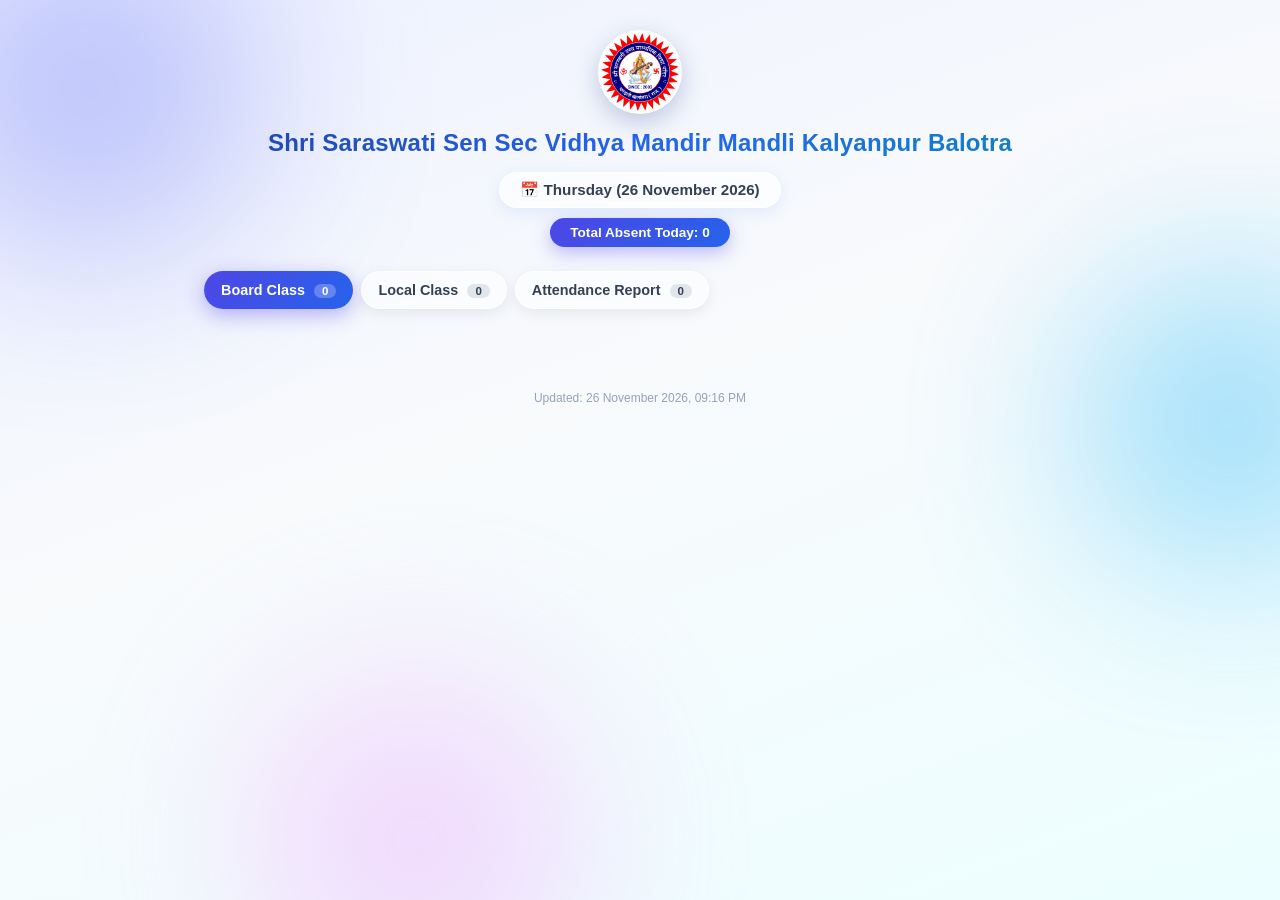
==== commit 051ed064: "Auto-update daily attendance 26-11-2026" ====
--- a/index.html
+++ b/index.html
@@ -105,7 +105,7 @@
 <section class="tab-panel" id="tab-local" data-label="Local Class"><div class="empty">✨ No absent students in Local Class today.</div></section>
 <section class="tab-panel" id="tab-report" data-label="Attendance Report"><div class="report-title">📊 Absent Count Class Wise<span class="report-date">Thursday (26 November 2026)</span></div><div class="report"><div class="rhead"><span>Class</span><span>Hindi Medium</span><span>English Medium</span><span>Total</span></div><div class="rrow"><span class="rcell rcls">NURSERY</span><span class="rcell num">0</span><span class="rcell num">0</span><span class="rcell num rtot">0</span></div><div class="rrow"><span class="rcell rcls">1ST</span><span class="rcell num">0</span><span class="rcell num">0</span><span class="rcell num rtot">0</span></div><div class="rrow"><span class="rcell rcls">2ND</span><span class="rcell num">0</span><span class="rcell num">0</span><span class="rcell num rtot">0</span></div><div class="rrow"><span class="rcell rcls">3RD</span><span class="rcell num">0</span><span class="rcell num">0</span><span class="rcell num rtot">0</span></div><div class="rrow"><span class="rcell rcls">4TH</span><span class="rcell num">0</span><span class="rcell num">0</span><span class="rcell num rtot">0</span></div><div class="rrow"><span class="rcell rcls">5TH</span><span class="rcell num">0</span><span class="rcell num">0</span><span class="rcell num rtot">0</span></div><div class="rrow"><span class="rcell rcls">6TH A</span><span class="rcell num">0</span><span class="rcell num">0</span><span class="rcell num rtot">0</span></div><div class="rrow"><span class="rcell rcls">6TH B</span><span class="rcell num">0</span><span class="rcell num">0</span><span class="rcell num rtot">0</span></div><div class="rrow"><span class="rcell rcls">7TH A</span><span class="rcell num">0</span><span class="rcell num">0</span><span class="rcell num rtot">0</span></div><div class="rrow"><span class="rcell rcls">7TH B</span><span class="rcell num">0</span><span class="rcell num">0</span><span class="rcell num rtot">0</span></div><div class="rrow"><span class="rcell rcls">8TH A</span><span class="rcell num">0</span><span class="rcell num">0</span><span class="rcell num rtot">0</span></div><div class="rrow"><span class="rcell rcls">8TH B</span><span class="rcell num">0</span><span class="rcell num">0</span><span class="rcell num rtot">0</span></div><div class="rrow"><span class="rcell rcls">9TH A</span><span class="rcell num">0</span><span class="rcell num">0</span><span class="rcell num rtot">0</span></div><div class="rrow"><span class="rcell rcls">9TH B</span><span class="rcell num">0</span><span class="rcell num">0</span><span class="rcell num rtot">0</span></div><div class="rrow"><span class="rcell rcls">10TH A</span><span class="rcell num">0</span><span class="rcell num">0</span><span class="rcell num rtot">0</span></div><div class="rrow"><span class="rcell rcls">10TH B</span><span class="rcell num">0</span><span class="rcell num">0</span><span class="rcell num rtot">0</span></div><div class="rrow"><span class="rcell rcls">10TH C</span><span class="rcell num">0</span><span class="rcell num">0</span><span class="rcell num rtot">0</span></div><div class="rrow"><span class="rcell rcls">11TH SCI</span><span class="rcell num">0</span><span class="rcell num">0</span><span class="rcell num rtot">0</span></div><div class="rrow"><span class="rcell rcls">11TH ARTS</span><span class="rcell num">0</span><span class="rcell num">0</span><span class="rcell num rtot">0</span></div><div class="rrow"><span class="rcell rcls">11TH AGR</span><span class="rcell num">0</span><span class="rcell num">0</span><span class="rcell num rtot">0</span></div><div class="rrow"><span class="rcell rcls">12TH AGR</span><span class="rcell num">0</span><span class="rcell num">0</span><span class="rcell num rtot">0</span></div><div class="rrow"><span class="rcell rcls">12TH SCI</span><span class="rcell num">0</span><span class="rcell num">0</span><span class="rcell num rtot">0</span></div><div class="rrow"><span class="rcell rcls">12TH ARTS</span><span class="rcell num">0</span><span class="rcell num">0</span><span class="rcell num rtot">0</span></div><div class="rrow grand"><span class="rcell rcls">Grand Total</span><span class="rcell num">0</span><span class="rcell num">0</span><span class="rcell num rtot">0</span></div></div></section>
 </main>
-<footer>Updated: 26 November 2026, 11:16 AM</footer>
+<footer>Updated: 26 November 2026, 09:16 PM</footer>
 <script>
 document.querySelectorAll(".tab-btn").forEach(function(btn) {
   btn.addEventListener("click", function() {
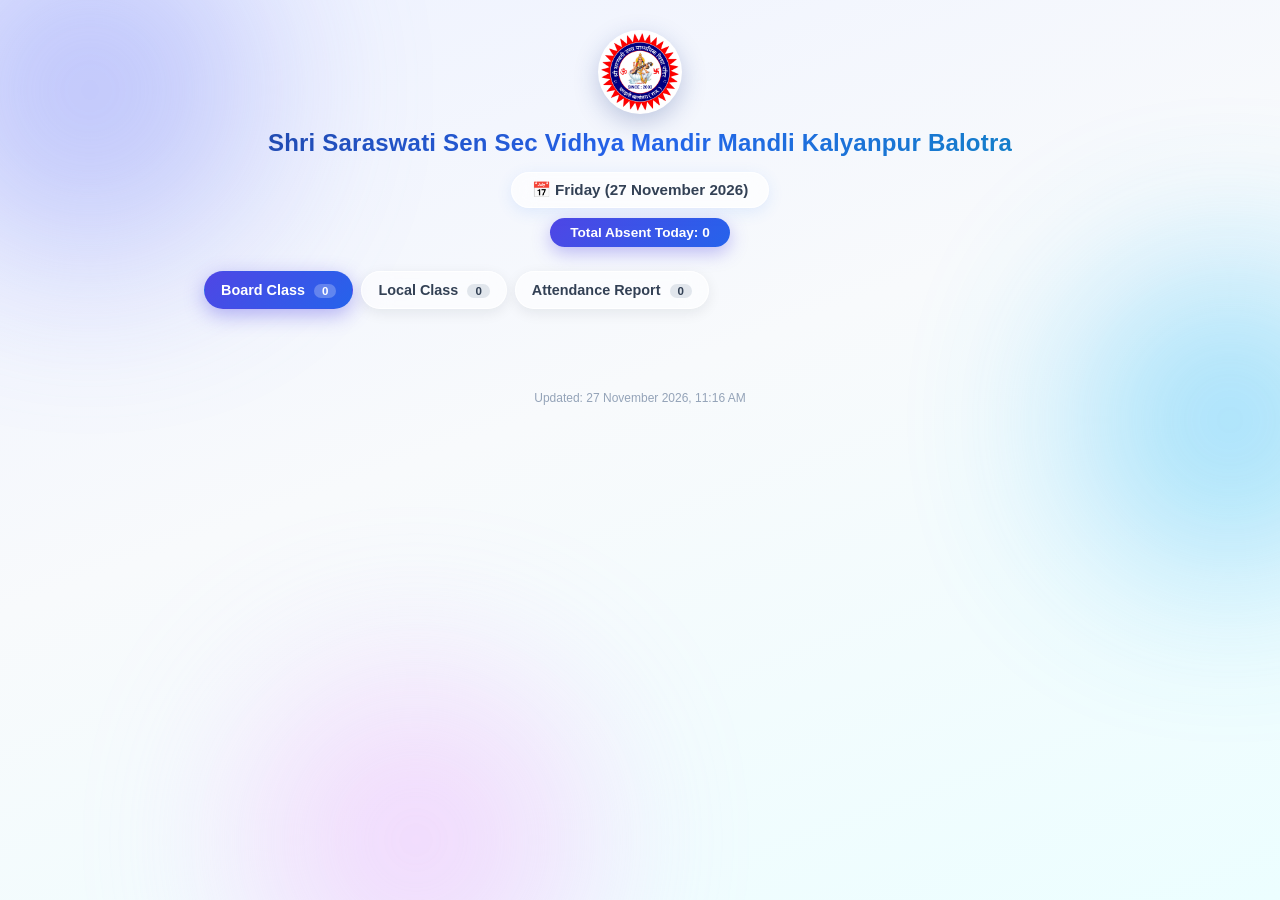
==== commit 8da2c38e: "Auto-update daily attendance 27-11-2026" ====
--- a/index.html
+++ b/index.html
@@ -3,7 +3,7 @@
 <head>
 <meta charset="UTF-8">
 <meta name="viewport" content="width=device-width, initial-scale=1.0">
-<title>SSVM Daily Attendance - Thursday (26 November 2026)</title>
+<title>SSVM Daily Attendance - Friday (27 November 2026)</title>
 <style>
 * { margin: 0; padding: 0; box-sizing: border-box; -webkit-tap-highlight-color: transparent; }
 html { overflow-x: hidden; }
@@ -95,7 +95,7 @@
 <header>
 <div class="logo-wrap"><img class="logo-img" src="logo.jpg" alt="School Logo"></div>
 <h1>Shri Saraswati Sen Sec Vidhya Mandir Mandli Kalyanpur Balotra</h1>
-<span class="date-pill">📅 Thursday (26 November 2026)</span>
+<span class="date-pill">📅 Friday (27 November 2026)</span>
 <br>
 <span class="badge">Total Absent Today: 0</span>
 </header>
@@ -103,9 +103,9 @@
 <nav class="tabs"><button class="tab-btn active" data-tab="tab-board">Board Class <span class="count">0</span></button><button class="tab-btn" data-tab="tab-local">Local Class <span class="count">0</span></button><button class="tab-btn" data-tab="tab-report">Attendance Report <span class="count">0</span></button></nav>
 <section class="tab-panel" id="tab-board" data-label="Board Class"><div class="empty">✨ No absent students in Board Class today.</div></section>
 <section class="tab-panel" id="tab-local" data-label="Local Class"><div class="empty">✨ No absent students in Local Class today.</div></section>
-<section class="tab-panel" id="tab-report" data-label="Attendance Report"><div class="report-title">📊 Absent Count Class Wise<span class="report-date">Thursday (26 November 2026)</span></div><div class="report"><div class="rhead"><span>Class</span><span>Hindi Medium</span><span>English Medium</span><span>Total</span></div><div class="rrow"><span class="rcell rcls">NURSERY</span><span class="rcell num">0</span><span class="rcell num">0</span><span class="rcell num rtot">0</span></div><div class="rrow"><span class="rcell rcls">1ST</span><span class="rcell num">0</span><span class="rcell num">0</span><span class="rcell num rtot">0</span></div><div class="rrow"><span class="rcell rcls">2ND</span><span class="rcell num">0</span><span class="rcell num">0</span><span class="rcell num rtot">0</span></div><div class="rrow"><span class="rcell rcls">3RD</span><span class="rcell num">0</span><span class="rcell num">0</span><span class="rcell num rtot">0</span></div><div class="rrow"><span class="rcell rcls">4TH</span><span class="rcell num">0</span><span class="rcell num">0</span><span class="rcell num rtot">0</span></div><div class="rrow"><span class="rcell rcls">5TH</span><span class="rcell num">0</span><span class="rcell num">0</span><span class="rcell num rtot">0</span></div><div class="rrow"><span class="rcell rcls">6TH A</span><span class="rcell num">0</span><span class="rcell num">0</span><span class="rcell num rtot">0</span></div><div class="rrow"><span class="rcell rcls">6TH B</span><span class="rcell num">0</span><span class="rcell num">0</span><span class="rcell num rtot">0</span></div><div class="rrow"><span class="rcell rcls">7TH A</span><span class="rcell num">0</span><span class="rcell num">0</span><span class="rcell num rtot">0</span></div><div class="rrow"><span class="rcell rcls">7TH B</span><span class="rcell num">0</span><span class="rcell num">0</span><span class="rcell num rtot">0</span></div><div class="rrow"><span class="rcell rcls">8TH A</span><span class="rcell num">0</span><span class="rcell num">0</span><span class="rcell num rtot">0</span></div><div class="rrow"><span class="rcell rcls">8TH B</span><span class="rcell num">0</span><span class="rcell num">0</span><span class="rcell num rtot">0</span></div><div class="rrow"><span class="rcell rcls">9TH A</span><span class="rcell num">0</span><span class="rcell num">0</span><span class="rcell num rtot">0</span></div><div class="rrow"><span class="rcell rcls">9TH B</span><span class="rcell num">0</span><span class="rcell num">0</span><span class="rcell num rtot">0</span></div><div class="rrow"><span class="rcell rcls">10TH A</span><span class="rcell num">0</span><span class="rcell num">0</span><span class="rcell num rtot">0</span></div><div class="rrow"><span class="rcell rcls">10TH B</span><span class="rcell num">0</span><span class="rcell num">0</span><span class="rcell num rtot">0</span></div><div class="rrow"><span class="rcell rcls">10TH C</span><span class="rcell num">0</span><span class="rcell num">0</span><span class="rcell num rtot">0</span></div><div class="rrow"><span class="rcell rcls">11TH SCI</span><span class="rcell num">0</span><span class="rcell num">0</span><span class="rcell num rtot">0</span></div><div class="rrow"><span class="rcell rcls">11TH ARTS</span><span class="rcell num">0</span><span class="rcell num">0</span><span class="rcell num rtot">0</span></div><div class="rrow"><span class="rcell rcls">11TH AGR</span><span class="rcell num">0</span><span class="rcell num">0</span><span class="rcell num rtot">0</span></div><div class="rrow"><span class="rcell rcls">12TH AGR</span><span class="rcell num">0</span><span class="rcell num">0</span><span class="rcell num rtot">0</span></div><div class="rrow"><span class="rcell rcls">12TH SCI</span><span class="rcell num">0</span><span class="rcell num">0</span><span class="rcell num rtot">0</span></div><div class="rrow"><span class="rcell rcls">12TH ARTS</span><span class="rcell num">0</span><span class="rcell num">0</span><span class="rcell num rtot">0</span></div><div class="rrow grand"><span class="rcell rcls">Grand Total</span><span class="rcell num">0</span><span class="rcell num">0</span><span class="rcell num rtot">0</span></div></div></section>
+<section class="tab-panel" id="tab-report" data-label="Attendance Report"><div class="report-title">📊 Absent Count Class Wise<span class="report-date">Friday (27 November 2026)</span></div><div class="report"><div class="rhead"><span>Class</span><span>Hindi Medium</span><span>English Medium</span><span>Total</span></div><div class="rrow"><span class="rcell rcls">NURSERY</span><span class="rcell num">0</span><span class="rcell num">0</span><span class="rcell num rtot">0</span></div><div class="rrow"><span class="rcell rcls">1ST</span><span class="rcell num">0</span><span class="rcell num">0</span><span class="rcell num rtot">0</span></div><div class="rrow"><span class="rcell rcls">2ND</span><span class="rcell num">0</span><span class="rcell num">0</span><span class="rcell num rtot">0</span></div><div class="rrow"><span class="rcell rcls">3RD</span><span class="rcell num">0</span><span class="rcell num">0</span><span class="rcell num rtot">0</span></div><div class="rrow"><span class="rcell rcls">4TH</span><span class="rcell num">0</span><span class="rcell num">0</span><span class="rcell num rtot">0</span></div><div class="rrow"><span class="rcell rcls">5TH</span><span class="rcell num">0</span><span class="rcell num">0</span><span class="rcell num rtot">0</span></div><div class="rrow"><span class="rcell rcls">6TH A</span><span class="rcell num">0</span><span class="rcell num">0</span><span class="rcell num rtot">0</span></div><div class="rrow"><span class="rcell rcls">6TH B</span><span class="rcell num">0</span><span class="rcell num">0</span><span class="rcell num rtot">0</span></div><div class="rrow"><span class="rcell rcls">7TH A</span><span class="rcell num">0</span><span class="rcell num">0</span><span class="rcell num rtot">0</span></div><div class="rrow"><span class="rcell rcls">7TH B</span><span class="rcell num">0</span><span class="rcell num">0</span><span class="rcell num rtot">0</span></div><div class="rrow"><span class="rcell rcls">8TH A</span><span class="rcell num">0</span><span class="rcell num">0</span><span class="rcell num rtot">0</span></div><div class="rrow"><span class="rcell rcls">8TH B</span><span class="rcell num">0</span><span class="rcell num">0</span><span class="rcell num rtot">0</span></div><div class="rrow"><span class="rcell rcls">9TH A</span><span class="rcell num">0</span><span class="rcell num">0</span><span class="rcell num rtot">0</span></div><div class="rrow"><span class="rcell rcls">9TH B</span><span class="rcell num">0</span><span class="rcell num">0</span><span class="rcell num rtot">0</span></div><div class="rrow"><span class="rcell rcls">10TH A</span><span class="rcell num">0</span><span class="rcell num">0</span><span class="rcell num rtot">0</span></div><div class="rrow"><span class="rcell rcls">10TH B</span><span class="rcell num">0</span><span class="rcell num">0</span><span class="rcell num rtot">0</span></div><div class="rrow"><span class="rcell rcls">10TH C</span><span class="rcell num">0</span><span class="rcell num">0</span><span class="rcell num rtot">0</span></div><div class="rrow"><span class="rcell rcls">11TH SCI</span><span class="rcell num">0</span><span class="rcell num">0</span><span class="rcell num rtot">0</span></div><div class="rrow"><span class="rcell rcls">11TH ARTS</span><span class="rcell num">0</span><span class="rcell num">0</span><span class="rcell num rtot">0</span></div><div class="rrow"><span class="rcell rcls">11TH AGR</span><span class="rcell num">0</span><span class="rcell num">0</span><span class="rcell num rtot">0</span></div><div class="rrow"><span class="rcell rcls">12TH AGR</span><span class="rcell num">0</span><span class="rcell num">0</span><span class="rcell num rtot">0</span></div><div class="rrow"><span class="rcell rcls">12TH SCI</span><span class="rcell num">0</span><span class="rcell num">0</span><span class="rcell num rtot">0</span></div><div class="rrow"><span class="rcell rcls">12TH ARTS</span><span class="rcell num">0</span><span class="rcell num">0</span><span class="rcell num rtot">0</span></div><div class="rrow grand"><span class="rcell rcls">Grand Total</span><span class="rcell num">0</span><span class="rcell num">0</span><span class="rcell num rtot">0</span></div></div></section>
 </main>
-<footer>Updated: 26 November 2026, 09:16 PM</footer>
+<footer>Updated: 27 November 2026, 11:16 AM</footer>
 <script>
 document.querySelectorAll(".tab-btn").forEach(function(btn) {
   btn.addEventListener("click", function() {
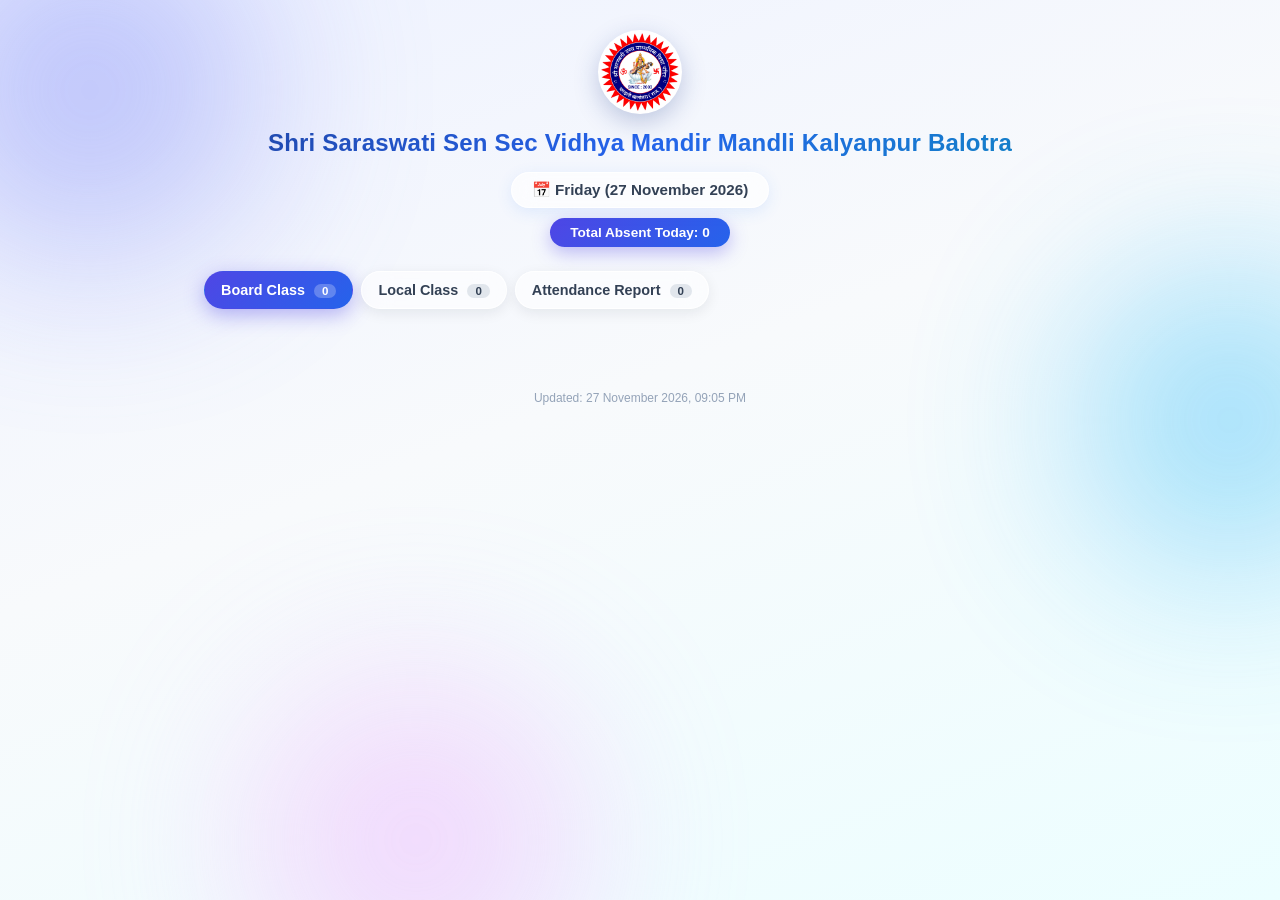
==== commit 885be208: "Auto-update daily attendance 27-11-2026" ====
--- a/index.html
+++ b/index.html
@@ -105,7 +105,7 @@
 <section class="tab-panel" id="tab-local" data-label="Local Class"><div class="empty">✨ No absent students in Local Class today.</div></section>
 <section class="tab-panel" id="tab-report" data-label="Attendance Report"><div class="report-title">📊 Absent Count Class Wise<span class="report-date">Friday (27 November 2026)</span></div><div class="report"><div class="rhead"><span>Class</span><span>Hindi Medium</span><span>English Medium</span><span>Total</span></div><div class="rrow"><span class="rcell rcls">NURSERY</span><span class="rcell num">0</span><span class="rcell num">0</span><span class="rcell num rtot">0</span></div><div class="rrow"><span class="rcell rcls">1ST</span><span class="rcell num">0</span><span class="rcell num">0</span><span class="rcell num rtot">0</span></div><div class="rrow"><span class="rcell rcls">2ND</span><span class="rcell num">0</span><span class="rcell num">0</span><span class="rcell num rtot">0</span></div><div class="rrow"><span class="rcell rcls">3RD</span><span class="rcell num">0</span><span class="rcell num">0</span><span class="rcell num rtot">0</span></div><div class="rrow"><span class="rcell rcls">4TH</span><span class="rcell num">0</span><span class="rcell num">0</span><span class="rcell num rtot">0</span></div><div class="rrow"><span class="rcell rcls">5TH</span><span class="rcell num">0</span><span class="rcell num">0</span><span class="rcell num rtot">0</span></div><div class="rrow"><span class="rcell rcls">6TH A</span><span class="rcell num">0</span><span class="rcell num">0</span><span class="rcell num rtot">0</span></div><div class="rrow"><span class="rcell rcls">6TH B</span><span class="rcell num">0</span><span class="rcell num">0</span><span class="rcell num rtot">0</span></div><div class="rrow"><span class="rcell rcls">7TH A</span><span class="rcell num">0</span><span class="rcell num">0</span><span class="rcell num rtot">0</span></div><div class="rrow"><span class="rcell rcls">7TH B</span><span class="rcell num">0</span><span class="rcell num">0</span><span class="rcell num rtot">0</span></div><div class="rrow"><span class="rcell rcls">8TH A</span><span class="rcell num">0</span><span class="rcell num">0</span><span class="rcell num rtot">0</span></div><div class="rrow"><span class="rcell rcls">8TH B</span><span class="rcell num">0</span><span class="rcell num">0</span><span class="rcell num rtot">0</span></div><div class="rrow"><span class="rcell rcls">9TH A</span><span class="rcell num">0</span><span class="rcell num">0</span><span class="rcell num rtot">0</span></div><div class="rrow"><span class="rcell rcls">9TH B</span><span class="rcell num">0</span><span class="rcell num">0</span><span class="rcell num rtot">0</span></div><div class="rrow"><span class="rcell rcls">10TH A</span><span class="rcell num">0</span><span class="rcell num">0</span><span class="rcell num rtot">0</span></div><div class="rrow"><span class="rcell rcls">10TH B</span><span class="rcell num">0</span><span class="rcell num">0</span><span class="rcell num rtot">0</span></div><div class="rrow"><span class="rcell rcls">10TH C</span><span class="rcell num">0</span><span class="rcell num">0</span><span class="rcell num rtot">0</span></div><div class="rrow"><span class="rcell rcls">11TH SCI</span><span class="rcell num">0</span><span class="rcell num">0</span><span class="rcell num rtot">0</span></div><div class="rrow"><span class="rcell rcls">11TH ARTS</span><span class="rcell num">0</span><span class="rcell num">0</span><span class="rcell num rtot">0</span></div><div class="rrow"><span class="rcell rcls">11TH AGR</span><span class="rcell num">0</span><span class="rcell num">0</span><span class="rcell num rtot">0</span></div><div class="rrow"><span class="rcell rcls">12TH AGR</span><span class="rcell num">0</span><span class="rcell num">0</span><span class="rcell num rtot">0</span></div><div class="rrow"><span class="rcell rcls">12TH SCI</span><span class="rcell num">0</span><span class="rcell num">0</span><span class="rcell num rtot">0</span></div><div class="rrow"><span class="rcell rcls">12TH ARTS</span><span class="rcell num">0</span><span class="rcell num">0</span><span class="rcell num rtot">0</span></div><div class="rrow grand"><span class="rcell rcls">Grand Total</span><span class="rcell num">0</span><span class="rcell num">0</span><span class="rcell num rtot">0</span></div></div></section>
 </main>
-<footer>Updated: 27 November 2026, 11:16 AM</footer>
+<footer>Updated: 27 November 2026, 09:05 PM</footer>
 <script>
 document.querySelectorAll(".tab-btn").forEach(function(btn) {
   btn.addEventListener("click", function() {
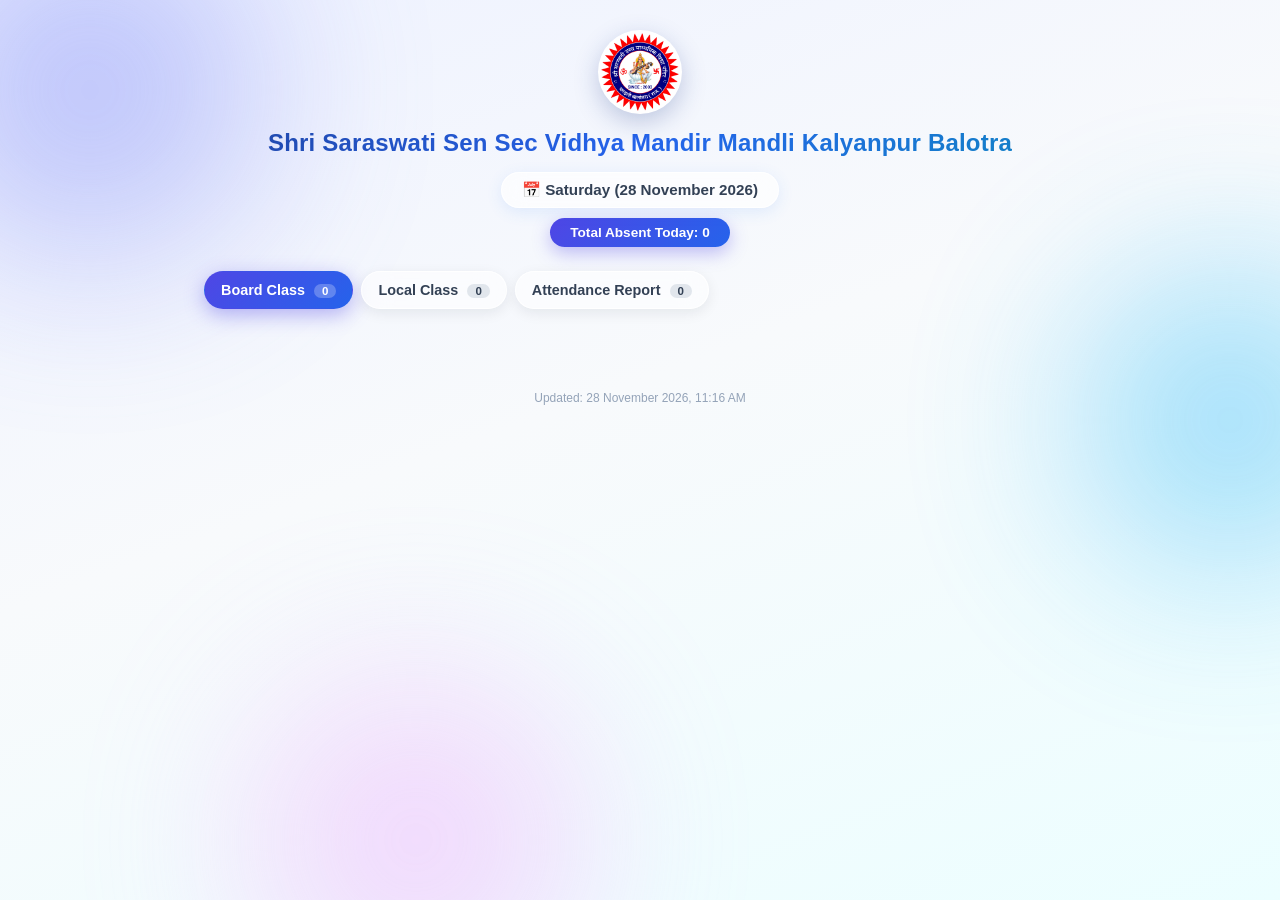
==== commit 89253494: "Auto-update daily attendance 28-11-2026" ====
--- a/index.html
+++ b/index.html
@@ -3,7 +3,7 @@
 <head>
 <meta charset="UTF-8">
 <meta name="viewport" content="width=device-width, initial-scale=1.0">
-<title>SSVM Daily Attendance - Friday (27 November 2026)</title>
+<title>SSVM Daily Attendance - Saturday (28 November 2026)</title>
 <style>
 * { margin: 0; padding: 0; box-sizing: border-box; -webkit-tap-highlight-color: transparent; }
 html { overflow-x: hidden; }
@@ -95,7 +95,7 @@
 <header>
 <div class="logo-wrap"><img class="logo-img" src="logo.jpg" alt="School Logo"></div>
 <h1>Shri Saraswati Sen Sec Vidhya Mandir Mandli Kalyanpur Balotra</h1>
-<span class="date-pill">📅 Friday (27 November 2026)</span>
+<span class="date-pill">📅 Saturday (28 November 2026)</span>
 <br>
 <span class="badge">Total Absent Today: 0</span>
 </header>
@@ -103,9 +103,9 @@
 <nav class="tabs"><button class="tab-btn active" data-tab="tab-board">Board Class <span class="count">0</span></button><button class="tab-btn" data-tab="tab-local">Local Class <span class="count">0</span></button><button class="tab-btn" data-tab="tab-report">Attendance Report <span class="count">0</span></button></nav>
 <section class="tab-panel" id="tab-board" data-label="Board Class"><div class="empty">✨ No absent students in Board Class today.</div></section>
 <section class="tab-panel" id="tab-local" data-label="Local Class"><div class="empty">✨ No absent students in Local Class today.</div></section>
-<section class="tab-panel" id="tab-report" data-label="Attendance Report"><div class="report-title">📊 Absent Count Class Wise<span class="report-date">Friday (27 November 2026)</span></div><div class="report"><div class="rhead"><span>Class</span><span>Hindi Medium</span><span>English Medium</span><span>Total</span></div><div class="rrow"><span class="rcell rcls">NURSERY</span><span class="rcell num">0</span><span class="rcell num">0</span><span class="rcell num rtot">0</span></div><div class="rrow"><span class="rcell rcls">1ST</span><span class="rcell num">0</span><span class="rcell num">0</span><span class="rcell num rtot">0</span></div><div class="rrow"><span class="rcell rcls">2ND</span><span class="rcell num">0</span><span class="rcell num">0</span><span class="rcell num rtot">0</span></div><div class="rrow"><span class="rcell rcls">3RD</span><span class="rcell num">0</span><span class="rcell num">0</span><span class="rcell num rtot">0</span></div><div class="rrow"><span class="rcell rcls">4TH</span><span class="rcell num">0</span><span class="rcell num">0</span><span class="rcell num rtot">0</span></div><div class="rrow"><span class="rcell rcls">5TH</span><span class="rcell num">0</span><span class="rcell num">0</span><span class="rcell num rtot">0</span></div><div class="rrow"><span class="rcell rcls">6TH A</span><span class="rcell num">0</span><span class="rcell num">0</span><span class="rcell num rtot">0</span></div><div class="rrow"><span class="rcell rcls">6TH B</span><span class="rcell num">0</span><span class="rcell num">0</span><span class="rcell num rtot">0</span></div><div class="rrow"><span class="rcell rcls">7TH A</span><span class="rcell num">0</span><span class="rcell num">0</span><span class="rcell num rtot">0</span></div><div class="rrow"><span class="rcell rcls">7TH B</span><span class="rcell num">0</span><span class="rcell num">0</span><span class="rcell num rtot">0</span></div><div class="rrow"><span class="rcell rcls">8TH A</span><span class="rcell num">0</span><span class="rcell num">0</span><span class="rcell num rtot">0</span></div><div class="rrow"><span class="rcell rcls">8TH B</span><span class="rcell num">0</span><span class="rcell num">0</span><span class="rcell num rtot">0</span></div><div class="rrow"><span class="rcell rcls">9TH A</span><span class="rcell num">0</span><span class="rcell num">0</span><span class="rcell num rtot">0</span></div><div class="rrow"><span class="rcell rcls">9TH B</span><span class="rcell num">0</span><span class="rcell num">0</span><span class="rcell num rtot">0</span></div><div class="rrow"><span class="rcell rcls">10TH A</span><span class="rcell num">0</span><span class="rcell num">0</span><span class="rcell num rtot">0</span></div><div class="rrow"><span class="rcell rcls">10TH B</span><span class="rcell num">0</span><span class="rcell num">0</span><span class="rcell num rtot">0</span></div><div class="rrow"><span class="rcell rcls">10TH C</span><span class="rcell num">0</span><span class="rcell num">0</span><span class="rcell num rtot">0</span></div><div class="rrow"><span class="rcell rcls">11TH SCI</span><span class="rcell num">0</span><span class="rcell num">0</span><span class="rcell num rtot">0</span></div><div class="rrow"><span class="rcell rcls">11TH ARTS</span><span class="rcell num">0</span><span class="rcell num">0</span><span class="rcell num rtot">0</span></div><div class="rrow"><span class="rcell rcls">11TH AGR</span><span class="rcell num">0</span><span class="rcell num">0</span><span class="rcell num rtot">0</span></div><div class="rrow"><span class="rcell rcls">12TH AGR</span><span class="rcell num">0</span><span class="rcell num">0</span><span class="rcell num rtot">0</span></div><div class="rrow"><span class="rcell rcls">12TH SCI</span><span class="rcell num">0</span><span class="rcell num">0</span><span class="rcell num rtot">0</span></div><div class="rrow"><span class="rcell rcls">12TH ARTS</span><span class="rcell num">0</span><span class="rcell num">0</span><span class="rcell num rtot">0</span></div><div class="rrow grand"><span class="rcell rcls">Grand Total</span><span class="rcell num">0</span><span class="rcell num">0</span><span class="rcell num rtot">0</span></div></div></section>
+<section class="tab-panel" id="tab-report" data-label="Attendance Report"><div class="report-title">📊 Absent Count Class Wise<span class="report-date">Saturday (28 November 2026)</span></div><div class="report"><div class="rhead"><span>Class</span><span>Hindi Medium</span><span>English Medium</span><span>Total</span></div><div class="rrow"><span class="rcell rcls">NURSERY</span><span class="rcell num">0</span><span class="rcell num">0</span><span class="rcell num rtot">0</span></div><div class="rrow"><span class="rcell rcls">1ST</span><span class="rcell num">0</span><span class="rcell num">0</span><span class="rcell num rtot">0</span></div><div class="rrow"><span class="rcell rcls">2ND</span><span class="rcell num">0</span><span class="rcell num">0</span><span class="rcell num rtot">0</span></div><div class="rrow"><span class="rcell rcls">3RD</span><span class="rcell num">0</span><span class="rcell num">0</span><span class="rcell num rtot">0</span></div><div class="rrow"><span class="rcell rcls">4TH</span><span class="rcell num">0</span><span class="rcell num">0</span><span class="rcell num rtot">0</span></div><div class="rrow"><span class="rcell rcls">5TH</span><span class="rcell num">0</span><span class="rcell num">0</span><span class="rcell num rtot">0</span></div><div class="rrow"><span class="rcell rcls">6TH A</span><span class="rcell num">0</span><span class="rcell num">0</span><span class="rcell num rtot">0</span></div><div class="rrow"><span class="rcell rcls">6TH B</span><span class="rcell num">0</span><span class="rcell num">0</span><span class="rcell num rtot">0</span></div><div class="rrow"><span class="rcell rcls">7TH A</span><span class="rcell num">0</span><span class="rcell num">0</span><span class="rcell num rtot">0</span></div><div class="rrow"><span class="rcell rcls">7TH B</span><span class="rcell num">0</span><span class="rcell num">0</span><span class="rcell num rtot">0</span></div><div class="rrow"><span class="rcell rcls">8TH A</span><span class="rcell num">0</span><span class="rcell num">0</span><span class="rcell num rtot">0</span></div><div class="rrow"><span class="rcell rcls">8TH B</span><span class="rcell num">0</span><span class="rcell num">0</span><span class="rcell num rtot">0</span></div><div class="rrow"><span class="rcell rcls">9TH A</span><span class="rcell num">0</span><span class="rcell num">0</span><span class="rcell num rtot">0</span></div><div class="rrow"><span class="rcell rcls">9TH B</span><span class="rcell num">0</span><span class="rcell num">0</span><span class="rcell num rtot">0</span></div><div class="rrow"><span class="rcell rcls">10TH A</span><span class="rcell num">0</span><span class="rcell num">0</span><span class="rcell num rtot">0</span></div><div class="rrow"><span class="rcell rcls">10TH B</span><span class="rcell num">0</span><span class="rcell num">0</span><span class="rcell num rtot">0</span></div><div class="rrow"><span class="rcell rcls">10TH C</span><span class="rcell num">0</span><span class="rcell num">0</span><span class="rcell num rtot">0</span></div><div class="rrow"><span class="rcell rcls">11TH SCI</span><span class="rcell num">0</span><span class="rcell num">0</span><span class="rcell num rtot">0</span></div><div class="rrow"><span class="rcell rcls">11TH ARTS</span><span class="rcell num">0</span><span class="rcell num">0</span><span class="rcell num rtot">0</span></div><div class="rrow"><span class="rcell rcls">11TH AGR</span><span class="rcell num">0</span><span class="rcell num">0</span><span class="rcell num rtot">0</span></div><div class="rrow"><span class="rcell rcls">12TH AGR</span><span class="rcell num">0</span><span class="rcell num">0</span><span class="rcell num rtot">0</span></div><div class="rrow"><span class="rcell rcls">12TH SCI</span><span class="rcell num">0</span><span class="rcell num">0</span><span class="rcell num rtot">0</span></div><div class="rrow"><span class="rcell rcls">12TH ARTS</span><span class="rcell num">0</span><span class="rcell num">0</span><span class="rcell num rtot">0</span></div><div class="rrow grand"><span class="rcell rcls">Grand Total</span><span class="rcell num">0</span><span class="rcell num">0</span><span class="rcell num rtot">0</span></div></div></section>
 </main>
-<footer>Updated: 27 November 2026, 09:05 PM</footer>
+<footer>Updated: 28 November 2026, 11:16 AM</footer>
 <script>
 document.querySelectorAll(".tab-btn").forEach(function(btn) {
   btn.addEventListener("click", function() {
